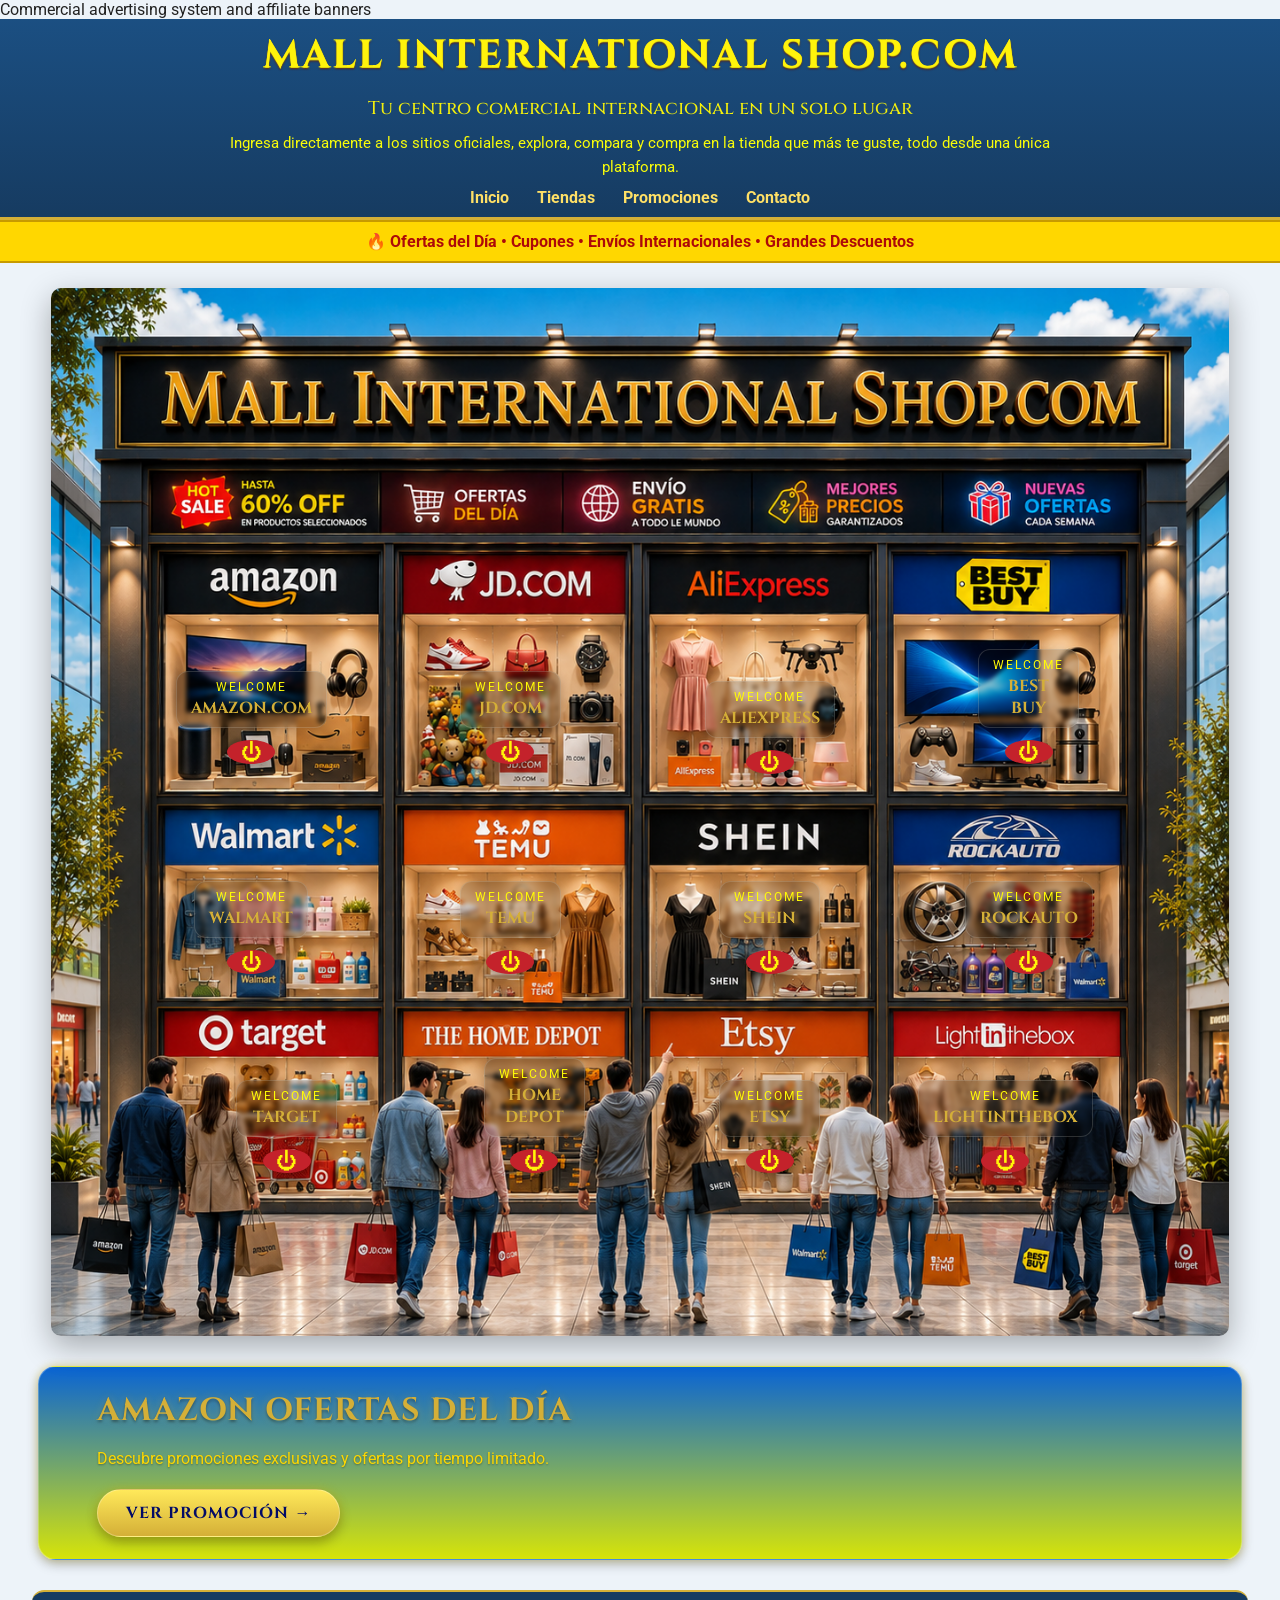
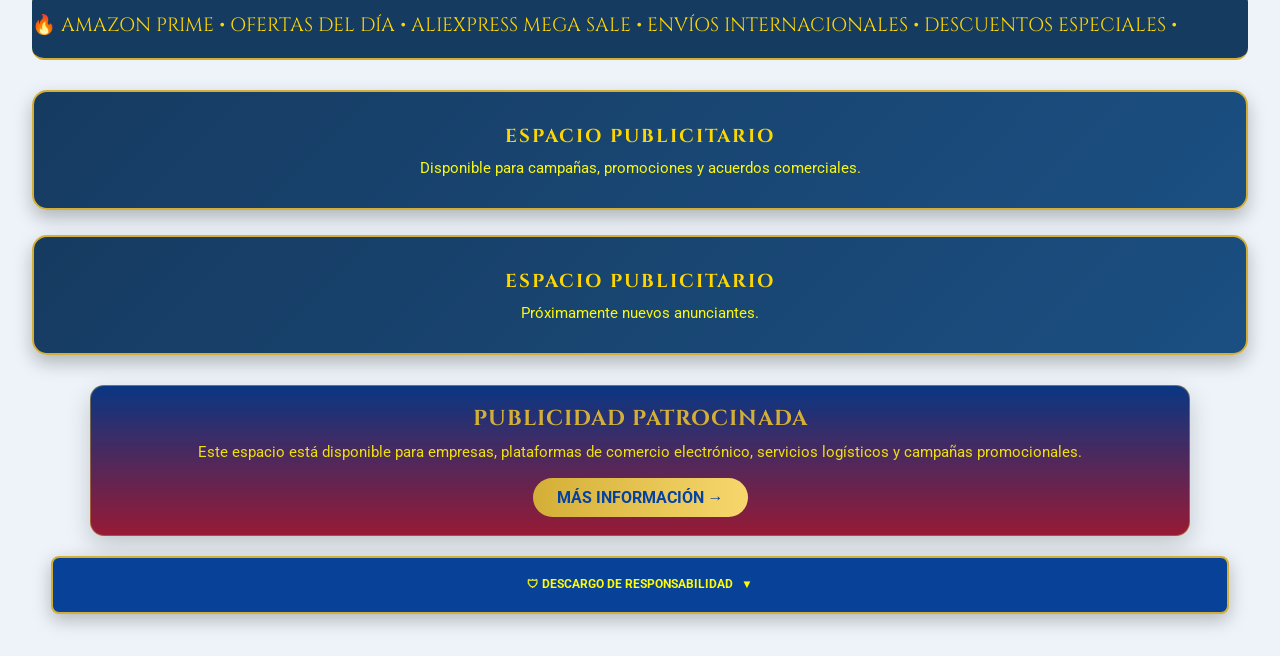
==== index.html @ d8f4e6b3 "Sistema de publicidad comercial y banners de afiliados" ====
Commercial advertising system and affiliate banners
<html lang="es">

<head>

    <meta charset="UTF-8">

    <meta name="viewport"
          content="width=device-width, initial-scale=1.0">

    <title>Mall International Shop.com</title>
    
  <!-- ====================================== -->
<!-- GOOGLE SEARCH CONSOLE -->
<!-- Dominio verificado mediante registro TXT -->
<!-- ====================================== -->

<meta name="google-site-verification"
      content="nNgl7MikTHpYKaU7D70i8-RGQLGmhh0Eh2I6ZHWCS_o">
      
    
   <!-- Elegant font -->
<link rel="preconnect" href="https://fonts.googleapis.com">

<link rel="preconnect" href="https://fonts.gstatic.com" crossorigin>

<link href="https://fonts.googleapis.com/css2?family=Cinzel:wght@400;600;700&display=swap" rel="stylesheet">
    <!-- ========================= -->
    <!-- HOJAS DE ESTILO -->
    <!-- ========================= -->

    <link rel="stylesheet" href="css/style.css">

    <link rel="stylesheet" href="css/responsive.css">

    <link rel="stylesheet" href="css/animation.css">

</head>

<body>
    
    <!-- ====================================== -->
    <!-- CABECERA -->
    <!-- ====================================== -->
 <header id="header">

    <div class="logo">
        <div class="title-wrapper">

           <h1 class="titulo-animado">
            
              <span>
                Mall International Shop.com
        
              </span>
         </h1>
       
     </div>

        <h2>Tu centro comercial internacional en un solo lugar</h2>

        <p class="descripcion">
            Ingresa directamente a los sitios oficiales, explora,
            compara y compra en la tienda que más te guste,
            todo desde una única plataforma.
        </p>

    </div>

    <nav>

        <ul>

            <li><a href="#inicio">Inicio</a></li>

            <li><a href="#mall">Tiendas</a></li>

            <li><a href="#banner">Promociones</a></li>

            <li><a href="#footer">Contacto</a></li>

        </ul>

    </nav>

</header>

    <!-- ====================================== -->
    <!-- BANNER -->
    <!-- ====================================== -->
 <section id="banner">

        <div class="banner-text">

            🔥 Ofertas del Día • Cupones • Envíos Internacionales • Grandes Descuentos

        </div>

    </section>

<!-- ====================================== -->
<!-- CENTRO COMERCIAL -->
<!-- ====================================== -->

<main id="mall">
    <div id="mall-container">

    <!-- Imagen principal del Mall -->
    <img src="images/fachada/mall.png"
         alt="Mall International Shop"
         id="mall-image">

<!-- ============================================ -->
<!-- AMAZON -->
<!-- ============================================ -->

<div class="store amazon">

    <div class="store-overlay">

        <div class="welcome">

            <span>WELCOME</span>
            <strong>AMAZON.COM</strong>

        </div>

        <a href="#"
           class="btn-store"
           target="_blank"
           rel="noopener noreferrer"
           title="Entrar a Amazon"
           onclick="this.href = obtenerEnlaceAfiliado('amazon');">

            ⏻

        </a>

    </div>

</div>


<!-- ============================================ -->
<!-- JD.COM -->
<!-- ============================================ -->

<div class="store jd">

    <div class="store-overlay">

        <div class="welcome">

            <span>WELCOME</span>
            <strong>JD.COM</strong>

        </div>

        <a href="https://www.jd.com"
           class="btn-store"
           target="_blank"
           rel="noopener noreferrer"
           title="Entrar a JD.COM">

            ⏻

        </a>

    </div>

</div>


<!-- ============================================ -->
<!-- ALIEXPRESS -->
<!-- ============================================ -->

<div class="store aliexpress">

    <div class="store-overlay">

        <div class="welcome">

            <span>WELCOME</span>
            <strong>ALIEXPRESS</strong>

        </div>

        <a href="https://www.aliexpress.com"
           class="btn-store"
           target="_blank"
           rel="noopener noreferrer"
           title="Entrar a AliExpress">

            ⏻

        </a>

    </div>

</div>


    <!-- ============================================ -->
    <!-- BEST BUY -->
    <!-- ============================================ -->

    <div class="store bestbuy">

        <div class="store-overlay">

            <div class="welcome">
                <span>WELCOME</span>
                <strong>BEST BUY</strong>
            </div>

            <a href="https://www.bestbuy.com"
               class="btn-store"
               target="_blank"
               rel="noopener noreferrer"
               title="Entrar a Best Buy">
                ⏻
            </a>

        </div>

    </div>


    <!-- ============================================ -->
    <!-- WALMART -->
    <!-- ============================================ -->

    <div class="store walmart">

        <div class="store-overlay">

            <div class="welcome">
                <span>WELCOME</span>
                <strong>WALMART</strong>
            </div>

            <a href="https://www.walmart.com"
               class="btn-store"
               target="_blank"
               rel="noopener noreferrer"
               title="Entrar a Walmart">
                ⏻
            </a>

        </div>

    </div>


    <!-- ============================================ -->
    <!-- TEMU -->
    <!-- ============================================ -->

    <div class="store temu">

        <div class="store-overlay">

            <div class="welcome">
                <span>WELCOME</span>
                <strong>TEMU</strong>
            </div>

            <a href="https://www.temu.com"
               class="btn-store"
               target="_blank"
               rel="noopener noreferrer"
               title="Entrar a Temu">
                ⏻
            </a>

        </div>

    </div>


    <!-- ============================================ -->
    <!-- SHEIN -->
    <!-- ============================================ -->

    <div class="store shein">

        <div class="store-overlay">

            <div class="welcome">
                <span>WELCOME</span>
                <strong>SHEIN</strong>
            </div>

            <a href="https://www.shein.com"
               class="btn-store"
               target="_blank"
               rel="noopener noreferrer"
               title="Entrar a SHEIN">
                ⏻
            </a>

        </div>

    </div>


    <!-- ============================================ -->
    <!-- ROCKAUTO -->
    <!-- ============================================ -->

    <div class="store rockauto">

        <div class="store-overlay">

            <div class="welcome">
                <span>WELCOME</span>
                <strong>ROCKAUTO</strong>
            </div>

            <a href="https://www.rockauto.com"
               class="btn-store"
               target="_blank"
               rel="noopener noreferrer"
               title="Entrar a RockAuto">
                ⏻
            </a>

        </div>

    </div>


    <!-- ============================================ -->
    <!-- TARGET -->
    <!-- ============================================ -->

    <div class="store target">

        <div class="store-overlay">

            <div class="welcome">
                <span>WELCOME</span>
                <strong>TARGET</strong>
            </div>

            <a href="https://www.target.com"
               class="btn-store"
               target="_blank"
               rel="noopener noreferrer"
               title="Entrar a Target">
                ⏻
            </a>

        </div>

    </div>


    <!-- ============================================ -->
    <!-- HOME DEPOT -->
    <!-- ============================================ -->

    <div class="store homedepot">

        <div class="store-overlay">

            <div class="welcome">
                <span>WELCOME</span>
                <strong>HOME DEPOT</strong>
            </div>

            <a href="https://www.homedepot.com"
               class="btn-store"
               target="_blank"
               rel="noopener noreferrer"
               title="Entrar a Home Depot">
                ⏻
            </a>

        </div>

    </div>


    <!-- ============================================ -->
    <!-- ETSY -->
    <!-- ============================================ -->

    <div class="store etsy">

        <div class="store-overlay">

            <div class="welcome">
                <span>WELCOME</span>
                <strong>ETSY</strong>
            </div>

            <a href="https://www.etsy.com"
               class="btn-store"
               target="_blank"
               rel="noopener noreferrer"
               title="Entrar a Etsy">
                ⏻
            </a>

        </div>

    </div>


    <!-- ============================================ -->
    <!-- LIGHTINTHEBOX -->
    <!-- ============================================ -->

    <div class="store lightinthebox">

        <div class="store-overlay">

            <div class="welcome">
                <span>WELCOME</span>
                <strong>LIGHTINTHEBOX</strong>
            </div>

            <a href="https://www.lightinthebox.com"
               class="btn-store"
               target="_blank"
               rel="noopener noreferrer"
               title="Entrar a LightInTheBox">
                ⏻
            </a>

        </div>

    </div>

</div><!-- Fin mall-container -->



<!-- ==================================================
        BANNER PRINCIPAL DE AFILIADOS
=================================================== -->

<section id="promo-banner">

    <div class="banner-container">

        <!-- Imagen -->

        <a id="banner-link"
           href="#"
           target="_blank"
           rel="noopener noreferrer">

            <img
                id="banner-image"
                src="images/banners/amazon01.jpg"
                alt="Promoción">

        </a>

        <!-- Información -->

        <div class="banner-info">

            <h2 id="banner-title">

                AMAZON OFERTAS DEL DÍA

            </h2>

            <p id="banner-text">

                Descubre promociones exclusivas,
                ofertas limitadas y productos
                recomendados.

            </p>

            <a id="banner-button"
               href="#"
               target="_blank"
               rel="noopener noreferrer">

                VER PROMOCIÓN →

            </a>

        </div>

    </div>

</section>

<!-- ==================================================
        BANNER INFORMATIVO ANIMADO
=================================================== -->

<section id="ad-banner">

    <div id="ad-content">

        🔥 AMAZON PRIME • OFERTAS DEL DÍA • ALIEXPRESS MEGA SALE •
        ENVÍOS INTERNACIONALES • DESCUENTOS ESPECIALES •

    </div>

</section>
<!-- ==================================================
        ESPACIOS PUBLICITARIOS
=================================================== -->

<section class="publicidad-container">

    <!-- PUBLICIDAD 1 -->

    <div
        id="publicidad-1"
        class="publicidad-box"
    >

        <h3>
            ESPACIO PUBLICITARIO
        </h3>

        <p>
            Disponible para campañas,
            promociones y acuerdos comerciales.
        </p>

    </div>


    <!-- PUBLICIDAD 2 -->

    <div
        id="publicidad-2"
        class="publicidad-box"
    >

        <h3>
            ESPACIO PUBLICITARIO
        </h3>

        <p>
            Próximamente nuevos anunciantes.
        </p>

    </div>

</section>


<!-- ==================================================
        BANNER SECUNDARIO
=================================================== -->

<section id="secondary-banner">

    <div class="secondary-content">

        <h>

        </h2>

        <p>

        

        </p>

        <a href="#">

    

        </a>

    </div>

</section>

<!-- ====================================== -->
<!-- INFORMACIÓN PARA ANUNCIANTES -->
<!-- ====================================== -->

<section id="advertisers">

    <div class="advertisers-box">

        <h3>PUBLICIDAD PATROCINADA</h3>

        <p>
            Este espacio está disponible para empresas, plataformas de comercio
            electrónico, servicios logísticos y campañas promocionales.
        </p>

        <a href="mailto:publicidad@mallinternationalshop.com">
            MÁS INFORMACIÓN →
        </a>

    </div>

</section>
<!-- ====================================== -->
<!-- INFORMACIÓN LEGAL -->
<!-- ====================================== -->

<section id="legal">

    <details class="legal-box">

        <summary>
            🛡 DESCARGO DE RESPONSABILIDAD
            <span class="legal-toggle">▼</span>
        </summary>

        <div class="legal-content">

            <p>
                <strong>MallInternationalShop.com</strong> ha sido diseñado para facilitar el acceso a reconocidas plataformas de comercio electrónico internacionales desde un único punto de consulta, permitiendo ahorrar tiempo en la búsqueda de productos y tiendas oficiales.
            </p>

            <p>
                Este sitio <strong>no vende productos, no procesa pagos, ni participa en las transacciones comerciales</strong>. Todas las compras, envíos, garantías, devoluciones y reclamaciones deberán gestionarse directamente con la plataforma correspondiente.
            </p>

            <p>
                Los nombres comerciales, logotipos, marcas registradas e imágenes pertenecen exclusivamente a sus respectivos propietarios y son utilizados únicamente con fines informativos y como referencia hacia sus sitios oficiales.
            </p>


            <!-- PROPIEDAD INTELECTUAL -->

            <div class="legal-property">

                <h2>© PROPIEDAD INTELECTUAL</h2>

                <p>
                    El concepto, diseño, programación, estructura, identidad visual y contenido original de <strong>MallInternationalShop.com</strong> constituyen una obra protegida por las leyes nacionales e internacionales sobre propiedad intelectual y derechos de autor.
                </p>

                <p>
                    Queda prohibida la reproducción total o parcial del diseño, programación, identidad gráfica o contenido de este sitio sin autorización previa y por escrito de su titular.
                </p>

            </div>


            <!-- COPYRIGHT -->

            <div class="legal-copyright">

                <strong>© JAVIER2026 Mall International Shop.com</strong>
                <span> · Todos los derechos reservados.</span>
                <span> · Diseño, estructura e identidad visual protegidos por derechos de autor.</span>

            </div>


            <!-- CONTACTO -->

            <div class="legal-contact">

                <strong>Contacto:</strong>

                <a href="mailto:info@mallinternationalshop.com">
                    info@mallinternationalshop.com
                </a>

            </div>

        </div>

    </details>

</section>

<!-- ====================================== -->
<!-- JAVASCRIPT -->
<!-- ====================================== -->
<script src="js/config.js"></script>

<script src="js/stores.js"></script>

<script src="js/afiliados.js"></script>

<script src="js/promociones.js"></script>

<script src="js/banner.js"></script>

<script src="js/animation.js"></script>

<script src="js/ui.js"></script>

<script src="js/script.js"></script>

<script src="js/publicidad.js"></script>

<script src="js/anuncios.js"></script>

<script src="js/estadisticas.js"></script>

</body>

</html>
---- css/style.css ----
/*==================================================
        MALL INTERNATIONAL SHOP.COM
        STYLE.CSS OFICIAL
==================================================*/

/*==================================================
        1. IMPORTAR FUENTES
==================================================*/

@import url('https://fonts.googleapis.com/css2?family=Cinzel:wght@400;600;700&family=Roboto:wght@300;400;500;700&display=swap');

/*==================================================
        2. RESET GENERAL
==================================================*/

*{

    margin:0;

    padding:0;

    box-sizing:border-box;

}

/*==================================================
        3. VARIABLES
==================================================*/

:root{

    --color-dorado:#d4af37;

    --color-dorado-claro:#f7dc6f;

    --color-azul:#1b4f82;

    --color-azul-oscuro:#163b61;

    --color-blanco:#ffffff;

    --color-texto:#f5f5f5;

    --color-sombra:rgba(0,0,0,.45);

}

/*==================================================
        4. BODY
==================================================*/

body{

    font-family:'Roboto',sans-serif;

    background:#edf3f9;

    color:#222;

    overflow-x:hidden;

}

/*==================================================
        5. ENLACES
==================================================*/

a{

    text-decoration:none;

    color:inherit;

}

/*==================================================
        6. IMÁGENES
==================================================*/

img{

    display:block;

    max-width:100%;

    height:auto;

}
/*==================================================
        7. HEADER PRINCIPAL
==================================================*/

#header{

    width:100%;

    background:linear-gradient(
        to bottom,
        var(--color-azul),
        var(--color-azul-oscuro)
    );

    border-bottom:3px solid var(--color-dorado);

    padding:10px 30px;

}

/*==================================================
        8. LOGO
==================================================*/
.logo{

    text-align:center;

    margin-bottom:8px;

}

/*==================================================
        9. TÍTULO PRINCIPAL
==================================================*/

.logo h1{

    font-family:'Cinzel', serif;

    font-size:2.45rem;

    font-weight:700;

    text-align:center;

    letter-spacing:2px;

    text-transform:uppercase;

    margin-bottom:8px;

    background:linear-gradient(

        90deg,

        #fbe601 40%,
        #f8e002 25%,
        #ffdd02 30%,
        #ffd700 45%,
        #eed603 60%,
        #ffd700 75%,
        #fafe03 100%

    );

    background-size:250% auto;

    -webkit-background-clip:text;
    background-clip:text;

    -webkit-text-fill-color:transparent;

    text-shadow:

        0 0px 0px rgba(255, 243, 12, 0.96),
        0 1px 1px rgba(249, 249, 6, 0.953),
        0 2px 2px rgba(91, 10, 3, 0.875);

}


/*==================================================
        CONTENEDOR DEL TÍTULO
==================================================*/
.title-wrapper{

    width:100%;

    overflow:hidden;

    position:relative;

}


/* Reflejo metálico */

.title-wrapper::before{

    content:"";

    position:absolute;

    top:0;

    left:-35%;

    width:18%;

    height:100%;

    z-index:5;

    pointer-events:none;

    background:linear-gradient(

        90deg,

        transparent 0%,

        rgba(42, 230, 101, 0.05) 20%,

        rgba(255,255,255,.75) 50%,

        rgba(255,255,210,.95) 60%,

        rgba(9, 244, 123, 0.704) 80%,

        transparent 100%

    );

    transform:skewX(-25deg);

    animation:reflejoMall 18s infinite;

}

/*==================================================
        TÍTULO ANIMADO
==================================================*/

.titulo-animado{

    display:inline-block;

    white-space:nowrap;

    position:relative;

    overflow:hidden;

    animation:tituloMovimiento 18s linear infinite;

}

/*==================================================
        10. SUBTÍTULO
==================================================*/

.logo h2{

    font-family:'Cinzel',serif;

    color:#f4f00c;

    font-size:1.15rem;

    font-weight:500;

    margin-top:6px;

}

/*==================================================
        11. DESCRIPCIÓN
==================================================*/
.logo p{

    max-width:900px;

    margin:10px auto 0;

    text-align:center;

    color:rgb(248, 252, 9);

    line-height:1.6;

    font-size:.95rem;

}

/*==================================================
        12. MENÚ
==================================================*/
nav{

    margin-top:8px;

}

nav ul{

    display:flex;

    justify-content:center;

    gap:28px;

    list-style:none;

    flex-wrap:wrap;

}

nav ul li a{

    color:#ffe066;

    font-weight:bold;

    transition:.3s;
}

nav ul li a:hover{

    color:rgb(240, 236, 14);

}
/*==================================================
        13. BANNER DE PROMOCIONES
==================================================*/

#banner{

    width:100%;

    background:#FFD700;

    overflow:hidden;

    border-top:2px solid #c79a00;

    border-bottom:2px solid #c79a00;

}

.banner-text{

    padding:10px;

    font-weight:bold;

    color:#ad0909;

    text-align:center;

    font-size:1rem;

}

/*==================================================
        14. ÁREA DEL CENTRO COMERCIAL
==================================================*/
#mall{

    width:100%;

    padding:25px 0 40px;

}

/*==================================================
        15. CONTENEDOR DEL MALL
==================================================*/
#mall-container{

    position:relative;

    width:92%;

    max-width:1500px;

    margin:auto;

}

/*==================================================
        16. IMAGEN PRINCIPAL
==================================================*/
#mall-image{

    width:100%;

    display:block;

    border-radius:10px;

    box-shadow:0 10px 30px rgba(0,0,0,.30);

}
/*==================================================
        17. VITRINAS
==================================================*/
.store{

    position:absolute;

    transform:translate(-50%,-50%);

    z-index:20;

}

/*==================================================
        18. OVERLAY
==================================================*/
.store-overlay{

    display:flex;

    flex-direction:column;

    align-items:center;

    justify-content:center;

    gap:12px;

}

/*==================================================
        19. WELCOME
==================================================*/
.welcome{

    text-align:center;

    background:rgba(0,0,0,.55);

    padding:8px 14px;

    border-radius:10px;

    backdrop-filter:blur(4px);

}

.welcome span{

    display:block;

    color:#ffffff;

    font-size:.72rem;

    letter-spacing:2px;

}

.welcome strong{

    display:block;

    color:var(--color-dorado);

    font-size:1rem;

    margin-top:3px;

    font-family:'Cinzel',serif;

}

/*==================================================
        20. BOTÓN
==================================================*/
.btn-store{

    width:54px;

    height:54px;

    border-radius:50%;

    display:flex;

    justify-content:center;

    align-items:center;

    font-size:1.4rem;

    background:#0d6efd;

    color:#ad1919;

    transition:.30s;

    box-shadow:0 6px 15px rgba(0,0,0,.35);

}

/*==================================================
        17. VITRINAS
==================================================*/
.store{

    position:absolute;

    transform:translate(-50%,-50%);

    z-index:20;

}

/*==================================================
        18. OVERLAY
==================================================*/
.store-overlay{

    position:absolute;

    inset:0;

    display:flex;

    flex-direction:column;

    justify-content:center;

    align-items:center;

}

/*==================================================
        19. WELCOME
==================================================*/
.welcome{
    text-align:center;

    background:rgba(0,0,0,.18);

    border:1px solid rgba(230, 229, 222, 0.181);

    padding:8px 14px;

    border-radius:12px;

    backdrop-filter:blur(2px);

    -webkit-backdrop-filter:blur(2px);

    box-shadow:0 4px 12px rgba(0,0,0,.20);

}

.welcome span{

    display:block;

    color:#fffb05;

    font-size:.72rem;

    letter-spacing:2px;

}

.welcome strong{

    display:block;

    color:var(--color-dorado);

    font-size:1rem;

    margin-top:3px;

    font-family:'Cinzel',serif;

}

/*==================================================
        20. BOTÓN
==================================================*/
.btn-store{

    width:48px;
    height:48px;

    border-radius:50%;

    font-size:1.3rem;

    display:flex;
    justify-content:center;
    align-items:center;

    background:#c4222b;

    color:rgb(255, 247, 8);

    text-decoration:none;

    transition:.35s;

    box-shadow:0 5px 15px rgba(0,0,0,.35);

}
/*==================================================
        21. EFECTO HOVER
==================================================*/

.btn-store:hover{

    transform:scale(1.12);

}
/*==================================================
        22. POSICIÓN DE LAS VITRINAS
==================================================*/

/*------------- FILA SUPERIOR -------------*/

.amazon{

    top:41%;
    left:17%;

}

.jd{

    top:41%;
    left:39%;

}

.aliexpress{

    top:42%;
    left:61%;

}

.bestbuy{

    top:40%;
    left:83%;

}


/*------------- FILA CENTRAL -------------*/

.walmart{

    top:61%;
    left:17%;

}

.temu{

    top:61%;
    left:39%;

}

.shein{

    top:61%;
    left:61%;

}

.rockauto{

    top:61%;
    left:83%;

}

/*------------- FILA INFERIOR -------------*/

.target{

    top:80%;
    left:20%;

}

.homedepot{

    top:79%;
    left:41%;

}

.etsy{

    top:80%;
    left:61%;

}

.lightinthebox{

    top:80%;
    left:81%;

}
/*==================================================
        BANNER PUBLICITARIO ANIMADO
==================================================*/
#ad-banner{

    width:95%;

    height:70px;

    margin:30px auto;

    overflow:hidden;

    position:relative;

    background:#163b61;

    border-top:2px solid var(--color-dorado);

    border-bottom:2px solid var(--color-dorado);

    border-radius:12px;

}

#ad-content{

    position:absolute;

    white-space:nowrap;

    font-family:'Cinzel',serif;

    font-size:1.2rem;

    color:#FFD700;

    top:20px;

    animation:moverPublicidad 12s linear infinite;

}

@keyframes moverPublicidad{


    from{

        transform:translateX(100%);

    }


    to{

        transform:translateX(-100%);

    }


}

/*==================================================
        CONTENEDORES PUBLICIDAD
==================================================*/
.publicidad-container{


    width:95%;

    margin:30px auto;


    display:flex;

    flex-direction:column;

    gap:25px;

}

.publicidad-box{


    min-height:120px;

    background:

    linear-gradient(

        135deg,

        #163b61,

        #1b4f82

    );

    border:2px solid var(--color-dorado);

    border-radius:15px;


    display:flex;

    flex-direction:column;

    justify-content:center;

    align-items:center;

    color:rgb(251, 247, 15);

    box-shadow:

    0 8px 18px rgba(0,0,0,.25);

}

.publicidad-box h3{


    font-family:'Cinzel',serif;

    color:#FFD700;

    letter-spacing:2px;

}

.publicidad-box p{


    font-size:.95rem;

}

/*==================================================
        DESCARGO DE RESPONSABILIDAD
==================================================*/

#legal{

    width:100%;

    display:flex;

    flex-direction:column;

    align-items:center;

    gap:18px;

    margin:25px auto 15px;

}

/*==================================================
        CONTENEDORES LEGALES
==================================================*/

.legal-box{

    width:96%;

    max-width:1400px;

    padding:14px 20px;

    background:linear-gradient(135deg,#071c3f,#0d3f7a);

    border:2px solid var(--color-dorado);

    border-radius:16px;

    box-shadow:0 6px 18px rgba(0,0,0,.25);

}

/*==================================================
        TITULOS
==================================================*/

.legal-box h2{

    margin:0 0 10px;

    font-family:'Cinzel',serif;

    font-size:.95rem;

    color:var(--color-dorado);

    letter-spacing:1px;

}

/*==================================================
        TEXTO
==================================================*/

.legal-box p{

    margin:3px 0;

    color:#f4f810;

    font-size:.90rem;

    line-height:1.15;

    text-align:justify;

}

/*==================================================
        PROPIEDAD INTELECTUAL
==================================================*/

.legal.small{

    padding:12px 20px;

}

.legal.small h2{

    font-size:.95rem;

    margin-bottom:3px;

}

.legal.small p{

    font-size:.90rem;

    line-height:1.30;

}

/*==================================================
        RESPONSIVE
==================================================*/

@media(max-width:768px){

    .legal-box{

        width:95%;

        padding:12px 15px;

    }

    .legal-box h2{

        font-size:.95rem;

    }

    .legal-box p{

        font-size:.86rem;

        line-height:1.28;

    }

}

/*==================================================
        23. FOOTER
==================================================*/

#FOOTER{

    background:linear-gradient(
        to bottom,
        #1b4f82,
        #163b61
    );

    color:white;

    text-align:center;

    padding:22px;

    border-top:3px solid var(--color-dorado);

}

#footer p{

    margin:4px 0;

    font-size:.92rem;

    letter-spacing:.5px;

}

/*==================================================
        24. RESPONSIVE
==================================================*/

@media(max-width:992px){

    .logo h1{

        font-size:1.9rem;

    }

    nav ul{

        gap:16px;

    }

}

@media(max-width:768px){

    .logo h1{

        font-size:1.5rem;

    }

    .btn-store{

        width:44px;

        height:44px;

        font-size:1.1rem;

    }

}

@media(max-width:576px){

    .logo h1{

        font-size:1.2rem;

        letter-spacing:1px;

    }

    nav ul{

        flex-direction:column;

        gap:10px;

    }

    .welcome{

        display:none;

    }

}

/*==================================================
        23. FOOTER
==================================================*/
#footer{

    background:var(--color-azul-oscuro);

    color:rgb(254, 230, 8);

    text-align:center;

    padding:18px;

    border-top:3px solid var(--color-dorado);

}

#footer p{

    font-size:.85rem;

}
/*==================================================
        24. RESPONSIVE
==================================================*/
@media(max-width:992px){

    .logo h1{

        font-size:1.9rem;

    }

    nav ul{

        gap:16px;

    }

}

@media(max-width:768px){

    .logo h1{

        font-size:1.5rem;

    }

    .btn-store{

        width:44px;

        height:44px;

        font-size:1.1rem;

    }

}

@media(max-width:576px){

    .logo h1{

        font-size:1.2rem;

        letter-spacing:1px;

    }

    nav ul{

        flex-direction:column;

        gap:10px;

    }

    .welcome{

        display:none;

    }

}

/*==================================================
        MOVIMIENTO DEL TÍTULO
==================================================*/
@keyframes tituloMovimiento{

    0%{

        transform:translateX(-120%);

    }

    25%{

        transform:translateX(0);

    }

    45%{

        transform:translateX(0);

    }

    100%{

        transform:translateX(120%);

    }

}
/*==================================================
        REFLEJO DEL TÍTULO
==================================================*/

@keyframes reflejoMall{

    0%{

        left:-40%;

        opacity:0;

    }

    18%{

        left:-40%;

        opacity:0;

    }

    24%{

        opacity:1;

    }

    34%{

        left:120%;

        opacity:1;

    }

    40%{

        opacity:0;

    }

    100%{

        left:120%;

        opacity:0;

    }

}
/*==================================================
        BANNER PRINCIPAL AFILIADOS
==================================================*/

#promo-banner{

    width:94%;

    max-width:1400px;

    margin:30px auto;

}

.banner-container{

    display:flex;

    align-items:center;

    gap:30px;

    padding:22px 28px;

    background:linear-gradient(
        180deg,
        #0964d4,
        #d6e409
    );

    border:2px solid rgba(212,175,55,.55);

    border-radius:18px;

    Box-shadow:
    0 4px 12px rgba(0,0,0,.28),
    0 0 8px rgba(255,215,0,.35);

border:1px solid rgba(255,255,255,.25);
}

.banner-container:hover{

    border-color:#52cfee;

    box-shadow:
        0 0 18px rgba(212,175,55,.25),
        0 12px 30px rgba(0,0,0,.35);

}
Page Banner Image{

    width:330px;

    border-radius:12px;

    border:1px solid rgba(212,175,55,.40);

    box-shadow:
        0 8px 18px rgba(0,0,0,.25);

}

/*==================================================
        BOTÓN DEL BANNER
==================================================*/

#banner-button{

    display:inline-block;

    padding:12px 28px;

    background:linear-gradient(
        180deg,
        #ffe95a,
        #d4af37
    );

    color:#020b66;          /* Color del texto */

    font-family:'Cinzel', serif;

    font-size:1rem;

    font-weight:700;

    letter-spacing:1px;

    text-decoration:none;

    border-radius:30px;

    border:1px solid rgba(255,255,255,.25);

    box-shadow:
        0 5px 12px rgba(0,0,0,.30),
        0 0 10px rgba(255,215,0,.35);

    transition:.35s;

}

#banner-button:hover{

    transform:translateY(-2px);

    color:#f9ee19;

    box-shadow:
        0 8px 18px rgba(0,0,0,.35),
        0 0 16px rgba(255,215,0,.55);

}


/*==================================================
        INFORMACIÓN PARA ANUNCIANTES
==================================================*/

#advertisers{

    width:92%;
    max-width:1100px;

    margin:18px auto;

}

.advertisers-box{

    background:linear-gradient(180deg,#053381fb,#971a35);

    border:1px solid rgba(212,175,55,.45);

    border-radius:14px;

    padding:18px 28px;

    text-align:center;

    box-shadow:0 10px 25px rgba(0,0,0,.18);

}

.advertisers-box h3{

    color:var(--color-dorado);

    font-family:'Cinzel',serif;

    font-size:1.35rem;

    margin-bottom:8px;

    letter-spacing:1px;

}

.advertisers-box p{

    color:#efe00b;

    font-size:.95rem;

    margin-bottom:14px;

    line-height:1.5;

}

.advertisers-box a{

    display:inline-block;

    padding:10px 24px;

    border-radius:30px;

    background:linear-gradient(90deg,#d4af37,#f7d76d);

    color:#0441a4;

    font-weight:bold;

    text-decoration:none;

    transition:.30s;

}

.advertisers-box a:hover{

    transform:translateY(-2px);

    box-shadow:0 0 18px rgba(212,175,55,.45);

}/*==================================================
        TÍTULO DEL BANNER PRINCIPAL
==================================================*/

#banner-title{

    font-family:'Cinzel', serif;

    font-size:2rem;

    font-weight:700;

    color:#d4af37;

    letter-spacing:1px;

    margin-bottom:14px;

    text-shadow:
        0 2px 3px rgba(0,0,0,.35),
        0 0 8px rgba(212,175,55,.30);

}
/*==================================================
        TEXTO DEL BANNER
==================================================*/

#banner-text{

    color:#fcd703;

    font-size:1rem;

    line-height:1.6;

    margin-bottom:18px;

    text-shadow:
        0 1px 2px rgba(0,0,0,.35);

}
/*==================================================
    ANUNCIOS COMERCIALES
==================================================*/

.anuncio-activo {

    position: relative;

    overflow: hidden;

    cursor: pointer;

}


.anuncio-video,
.anuncio-imagen {

    display: block;

    width: 100%;

    height: 100%;

    object-fit: cover;

}


.anuncio-placeholder {

    width: 100%;

    height: 100%;

    display: flex;

    flex-direction: column;

    justify-content: center;

    align-items: center;

    text-align: center;

    padding: 20px;

}


.anuncio-placeholder h3 {

    margin-bottom: 10px;

}


.anuncio-placeholder p {

    margin: 0;

}
---- css/responsive.css ----
/*==================================================
        MALL INTERNATIONAL SHOP.COM
        RESPONSIVE.CSS OFICIAL V2.0
==================================================*/


/*==================================================
        1. AJUSTE GENERAL
==================================================*/

html,
body {
    width: 100%;
    overflow-x: hidden;
}

img {
    max-width: 100%;
    height: auto;
}


/*==================================================
        2. TABLET / PANTALLAS MEDIANAS
        Hasta 992px
==================================================*/

@media (max-width: 992px) {

    /*----------------------------------------------
            HEADER
    ----------------------------------------------*/

    #header {
        padding: 10px 20px;
    }

    .logo h1 {
        font-size: 1.9rem;
    }

    .logo h2 {
        font-size: 1rem;
    }

    .logo p {
        max-width: 90%;
        font-size: .88rem;
        line-height: 1.45;
    }

    nav ul {
        gap: 16px;
    }


    /*----------------------------------------------
            BANNER
    ----------------------------------------------*/

    .banner-text {
        font-size: .90rem;
        padding: 9px;
    }


    /*----------------------------------------------
            VITRINAS
    ----------------------------------------------*/

    .store-overlay {
        gap: 8px;
    }

    .welcome {
        padding: 6px 9px;
        border-radius: 9px;
    }

    .welcome span {
        font-size: .58rem;
        letter-spacing: 1px;
    }

    .welcome strong {
        font-size: .78rem;
        margin-top: 2px;
    }


    /*----------------------------------------------
            BOTONES
            Conservamos 48px en escritorio.
            Tablet comienza a reducir.
    ----------------------------------------------*/

    .btn-store {
        width: 40px;
        height: 40px;
        font-size: 1rem;
    }


    /*----------------------------------------------
            BANNER PUBLICITARIO
    ----------------------------------------------*/

    #ad-banner {
        width: 94%;
        height: 65px;
        margin: 25px auto;
    }

    #ad-content {
        font-size: 1rem;
        top: 20px;
    }


    /*----------------------------------------------
            PUBLICIDAD
    ----------------------------------------------*/

    .publicidad-container {
        width: 94%;
        gap: 20px;
    }

    .publicidad-box {
        min-height: 110px;
        padding: 15px;
    }

    .publicidad-box h3 {
        font-size: 1.05rem;
        text-align: center;
    }

    .publicidad-box p {
        font-size: .88rem;
        text-align: center;
    }


    /*----------------------------------------------
            LEGAL
    ----------------------------------------------*/

    .legal-box {
        width: 94%;
        padding: 12px 15px;
    }

    .legal-box h2 {
        font-size: .90rem;
    }

    .legal-box p {
        font-size: .82rem;
        line-height: 1.30;
    }


    /*----------------------------------------------
            FOOTER
    ----------------------------------------------*/

    #footer {
        padding: 18px;
    }

    #footer p {
        font-size: .82rem;
    }

}


/*==================================================
        3. TABLET PEQUEÑA
        Hasta 768px
==================================================*/

@media (max-width: 768px) {

    /*----------------------------------------------
            HEADER
    ----------------------------------------------*/

    #header {
        padding: 9px 15px;
    }

    .logo h1 {
        font-size: 1.5rem;
        letter-spacing: 1.5px;
    }

    .logo h2 {
        font-size: .90rem;
    }

    .logo p {
        font-size: .80rem;
        line-height: 1.35;
        max-width: 94%;
    }


    /*----------------------------------------------
            MENÚ
    ----------------------------------------------*/

    nav ul {
        gap: 12px;
    }

    nav ul li a {
        font-size: .88rem;
    }


    /*----------------------------------------------
            BANNER
    ----------------------------------------------*/

    .banner-text {
        font-size: .78rem;
        padding: 8px;
    }


    /*----------------------------------------------
            MALL
    ----------------------------------------------*/

    #mall {
        padding: 18px 0 30px;
    }

    #mall-container {
        width: 94%;
    }


    /*----------------------------------------------
            VITRINAS
    ----------------------------------------------*/

    .store-overlay {
        gap: 6px;
    }

    .welcome {
        padding: 5px 7px;
        border-radius: 8px;
    }

    .welcome span {
        font-size: .50rem;
        letter-spacing: .8px;
    }

    .welcome strong {
        font-size: .68rem;
    }


    /*----------------------------------------------
            BOTONES
    ----------------------------------------------*/

    .btn-store {
        width: 35px;
        height: 35px;
        font-size: .90rem;
    }


    /*----------------------------------------------
            LIGHTINTHEBOX
    ----------------------------------------------*/

    .lightinthebox .welcome strong {
        font-size: .62rem;
        letter-spacing: -.2px;
        white-space: nowrap;
    }


    /*----------------------------------------------
            BANNER PUBLICITARIO
    ----------------------------------------------*/

    #ad-banner {
        width: 92%;
        height: 60px;
        margin: 22px auto;
    }

    #ad-content {
        font-size: .88rem;
        top: 19px;
    }


    /*----------------------------------------------
            PUBLICIDAD
    ----------------------------------------------*/

    .publicidad-container {
        width: 92%;
        margin: 25px auto;
        gap: 18px;
    }

    .publicidad-box {
        min-height: 100px;
        padding: 14px;
    }

    .publicidad-box h3 {
        font-size: .95rem;
        letter-spacing: 1px;
    }

    .publicidad-box p {
        font-size: .82rem;
        line-height: 1.35;
        text-align: center;
    }


    /*----------------------------------------------
            LEGAL
    ----------------------------------------------*/

    .legal-box {
        width: 92%;
        padding: 11px 13px;
    }

    .legal-box h2 {
        font-size: .85rem;
    }

    .legal-box p {
        font-size: .78rem;
        line-height: 1.28;
    }


    /*----------------------------------------------
            FOOTER
    ----------------------------------------------*/

    #footer {
        padding: 16px 12px;
    }

    #footer p {
        font-size: .76rem;
    }

}


/*==================================================
        4. MÓVIL
        Hasta 600px
==================================================*/

@media (max-width: 600px) {

    /*----------------------------------------------
            HEADER
    ----------------------------------------------*/

    #header {
        padding: 8px 10px;
    }

    .logo h1 {
        font-size: 1.20rem;
        letter-spacing: 1px;
    }

    .logo h2 {
        font-size: .76rem;
        margin-top: 4px;
    }

    .logo p {
        max-width: 96%;
        font-size: .68rem;
        line-height: 1.30;
        margin-top: 7px;
    }


    /*----------------------------------------------
            MENÚ
    ----------------------------------------------*/

    nav {
        margin-top: 6px;
    }

    nav ul {
        flex-direction: row;
        justify-content: center;
        gap: 8px 14px;
    }

    nav ul li a {
        font-size: .72rem;
    }


    /*----------------------------------------------
            BANNER
    ----------------------------------------------*/

    #banner {
        border-top-width: 1px;
        border-bottom-width: 1px;
    }

    .banner-text {
        font-size: .65rem;
        padding: 7px 5px;
        line-height: 1.25;
    }


    /*----------------------------------------------
            MALL
    ----------------------------------------------*/

    #mall {
        padding: 12px 0 22px;
    }

    #mall-container {
        width: 96%;
    }


    /*----------------------------------------------
            VITRINAS
    ----------------------------------------------*/

    .store-overlay {
        gap: 4px;
    }


    /*----------------------------------------------
            WELCOME
            Importante:
            style.css intentaba ocultarlo.
            Aquí lo mantenemos visible.
    ----------------------------------------------*/

    .welcome {
        display: block;

        padding: 3px 5px;

        border-radius: 6px;
    }

    .welcome span {
        font-size: .38rem;
        letter-spacing: .5px;
    }

    .welcome strong {
        font-size: .50rem;
        margin-top: 1px;
    }


    /*----------------------------------------------
            BOTONES
    ----------------------------------------------*/

    .btn-store {
        width: 30px;
        height: 30px;

        font-size: .76rem;

        box-shadow: 0 3px 8px rgba(0,0,0,.30);
    }


    /*----------------------------------------------
            POSICIONES MÓVILES
            Las dos primeras filas permanecen
            prácticamente en su posición original.
            La tercera sube para evitar las personas.
    ----------------------------------------------*/

    .amazon {
        top: 41%;
        left: 17%;
    }

    .jd {
        top: 41%;
        left: 39%;
    }

    .aliexpress {
        top: 42%;
        left: 61%;
    }

    .bestbuy {
        top: 40%;
        left: 83%;
    }


    .walmart {
        top: 61%;
        left: 17%;
    }

    .temu {
        top: 61%;
        left: 39%;
    }

    .shein {
        top: 61%;
        left: 61%;
    }

    .rockauto {
        top: 61%;
        left: 83%;
    }


    /*----------------------------------------------
            TERCERA FILA
            Primer ajuste móvil
    ----------------------------------------------*/

    .target {
        top: 75%;
        left: 20%;
    }

    .homedepot {
        top: 75%;
        left: 41%;
    }

    .etsy {
        top: 75%;
        left: 61%;
    }

    .lightinthebox {
        top: 75%;
        left: 81%;
    }


    /*----------------------------------------------
            LIGHTINTHEBOX
    ----------------------------------------------*/

    .lightinthebox .welcome {
        padding-left: 3px;
        padding-right: 3px;
    }

    .lightinthebox .welcome strong {
        font-size: .45rem;
        letter-spacing: -.4px;
        white-space: nowrap;
    }


    /*----------------------------------------------
            BANNER PUBLICITARIO
    ----------------------------------------------*/

    #ad-banner {
        width: 94%;
        height: 52px;
        margin: 18px auto;

        border-radius: 9px;
    }

    #ad-content {
        font-size: .72rem;
        top: 16px;
    }


    /*----------------------------------------------
            PUBLICIDAD
    ----------------------------------------------*/

    .publicidad-container {
        width: 94%;
        margin: 20px auto;
        gap: 15px;
    }

    .publicidad-box {
        min-height: 90px;
        padding: 12px;
        border-radius: 12px;
    }

    .publicidad-box h3 {
        font-size: .82rem;
        letter-spacing: .8px;
        text-align: center;
    }

    .publicidad-box p {
        font-size: .72rem;
        line-height: 1.30;
        text-align: center;
    }


    /*----------------------------------------------
            LEGAL
    ----------------------------------------------*/

    #legal {
        gap: 12px;
        margin: 18px auto 12px;
    }

    .legal-box {
        width: 94%;
        padding: 10px 11px;
        border-radius: 12px;
    }

    .legal-box h2 {
        font-size: .72rem;
        margin-bottom: 7px;
    }

    .legal-box p {
        font-size: .68rem;
        line-height: 1.25;
        text-align: justify;
    }

    .legal.small {
        padding: 10px 11px;
    }

    .legal.small h2 {
        font-size: .72rem;
    }

    .legal.small p {
        font-size: .68rem;
        line-height: 1.25;
    }


    /*----------------------------------------------
            FOOTER
    ----------------------------------------------*/

    #footer {
        padding: 14px 10px;
    }

    #footer p {
        font-size: .65rem;
        line-height: 1.30;
    }

}


/*==================================================
        5. MÓVIL PEQUEÑO
        Hasta 480px
==================================================*/

@media (max-width: 480px) {

    /*----------------------------------------------
            HEADER
    ----------------------------------------------*/

    .logo h1 {
        font-size: 1.02rem;
    }

    .logo h2 {
        font-size: .68rem;
    }

    .logo p {
        font-size: .62rem;
    }


    /*----------------------------------------------
            MENÚ
    ----------------------------------------------*/

    nav ul {
        gap: 6px 10px;
    }

    nav ul li a {
        font-size: .65rem;
    }


    /*----------------------------------------------
            BANNER
    ----------------------------------------------*/

    .banner-text {
        font-size: .58rem;
        padding: 6px 4px;
    }


    /*----------------------------------------------
            MALL
    ----------------------------------------------*/

    #mall-container {
        width: 97%;
    }


    /*----------------------------------------------
            WELCOME
    ----------------------------------------------*/

    .welcome {
        padding: 2px 4px;
    }

    .welcome span {
        font-size: .33rem;
        letter-spacing: .35px;
    }

    .welcome strong {
        font-size: .43rem;
    }


    /*----------------------------------------------
            BOTONES
    ----------------------------------------------*/

    .btn-store {
        width: 27px;
        height: 27px;
        font-size: .68rem;
    }


    /*----------------------------------------------
            LIGHTINTHEBOX
    ----------------------------------------------*/

    .lightinthebox .welcome strong {
        font-size: .39rem;
        letter-spacing: -.5px;
    }


    /*----------------------------------------------
            TERCERA FILA
    ----------------------------------------------*/

    .target,
    .homedepot,
    .etsy,
    .lightinthebox {
        top: 74%;
    }


    /*----------------------------------------------
            PUBLICIDAD
    ----------------------------------------------*/

    .publicidad-box {
        min-height: 82px;
    }

    .publicidad-box h3 {
        font-size: .74rem;
    }

    .publicidad-box p {
        font-size: .66rem;
    }


    /*----------------------------------------------
            LEGAL
    ----------------------------------------------*/

    .legal-box p,
    .legal.small p {
        font-size: .63rem;
    }

}


/*==================================================
        6. MÓVIL MUY PEQUEÑO
        Hasta 360px
==================================================*/

@media (max-width: 360px) {

    .logo h1 {
        font-size: .90rem;
    }

    .logo h2 {
        font-size: .62rem;
    }

    .logo p {
        font-size: .57rem;
    }

    nav ul li a {
        font-size: .60rem;
    }

    .welcome span {
        font-size: .30rem;
    }

    .welcome strong {
        font-size: .39rem;
    }

    .btn-store {
        width: 25px;
        height: 25px;
        font-size: .62rem;
    }

    .lightinthebox .welcome strong {
        font-size: .35rem;
    }

    .legal-box p,
    .legal.small p {
        font-size: .58rem;
    }

}

/*==================================================
        INFORMACIÓN LEGAL DESPLEGABLE
==================================================*/

#legal {
    width: 100%;

    margin: 20px auto 2px;

    display: flex;
    justify-content: center;
    align-items: center;
}


/*==================================================
        CONTENEDOR
==================================================*/

#legal .legal-box {
    width: 92%;
    max-width: 1400px;

    margin: 0 auto;

    box-sizing: border-box;

    text-align: center;

    background: #084298;

    border-radius: 8px;

    overflow: hidden;
}


/*==================================================
        CABECERA DESPLEGABLE
==================================================*/

#legal .legal-box summary {
    padding: 6px 12px;

    cursor: pointer;

    list-style: none;

    color: #fffb05;

    font-size: .72rem;

    font-weight: bold;

    line-height: 1.2;

    text-align: center;

    user-select: none;
}


/* Elimina el marcador predeterminado */

#legal .legal-box summary::-webkit-details-marker {
    display: none;
}


/*==================================================
        FLECHA
==================================================*/

.legal-toggle {
    display: inline-block;

    margin-left: 5px;

    color: #fffb05;

    transition: transform .25s ease;
}


/* Cambia la flecha al abrir */

#legal .legal-box[open] .legal-toggle {
    transform: rotate(180deg);
}


/*==================================================
        CONTENIDO
==================================================*/

#legal .legal-content {
    padding: 5px 18px 8px;

    color: #fffb05;

    text-align: center;
}


/*==================================================
        PÁRRAFOS
==================================================*/

#legal .legal-content p {
    color: #fffb05;

    font-size: .70rem;

    line-height: 1.3;

    margin: 4px 0;
}


/*==================================================
        PROPIEDAD INTELECTUAL
==================================================*/

#legal .legal-property {

    margin-top: 7px;

    padding-top: 5px;

    border-top: 1px solid rgba(255,255,255,.15);
}


#legal .legal-property h2 {

    color: #fffb05;

    font-size: .72rem;

    line-height: 1.15;

    margin: 0 0 4px;
}


#legal .legal-property p {

    color: #fffb05;

    font-size: .70rem;

    line-height: 1.25;

    margin: 4px 0;
}


/*==================================================
        COPYRIGHT
==================================================*/

#legal .legal-copyright {

    margin-top: 7px;

    padding-top: 5px;

    border-top: 1px solid rgba(255,255,255,.15);

    color: #fffb05;

    font-size: .68rem;

    line-height: 1.25;

    text-align: center;
}


#legal .legal-copyright strong,
#legal .legal-copyright span {

    color: #fffb05;
}


/*==================================================
        CONTACTO
==================================================*/

#legal .legal-contact {

    margin-top: 5px;

    padding-top: 4px;

    color: #fffb05;

    font-size: .68rem;

    line-height: 1.25;

    text-align: center;
}


#legal .legal-contact strong {

    color: #fffb05;
}


#legal .legal-contact a {

    color: #fffb05;

    text-decoration: none;

    font-weight: bold;
}


#legal .legal-contact a:hover {

    color: #fffb05;

    text-decoration: underline;
}


/*==================================================
        MÓVIL
==================================================*/

@media (max-width: 600px) {

    #legal {

        margin: 16px auto 3px;
    }


    #legal .legal-box {

        width: 94%;
    }


    #legal .legal-box summary {

        padding: 6px 9px;

        font-size: .62rem;
    }


    #legal .legal-content {

        padding: 5px 10px 7px;
    }


    #legal .legal-content p {

        font-size: .64rem;

        line-height: 1.28;

        margin: 4px 0;
    }


    #legal .legal-property {

        margin-top: 5px;

        padding-top: 4px;
    }


    #legal .legal-property h2 {

        font-size: .67rem;

        margin-bottom: 3px;
    }


    #legal .legal-property p {

        font-size: .62rem;

        line-height: 1.26;

        margin: 2px 0;
    }


    #legal .legal-copyright {

        margin-top: 5px;

        padding-top: 4px;

        font-size: .60rem;

        line-height: 1.18;
    }


    #legal .legal-contact {

        margin-top: 4px;

        padding-top: 3px;

        font-size: .60rem;
    }

}


/*==================================================
        MÓVIL PEQUEÑO
==================================================*/

@media (max-width: 360px) {

    #legal .legal-box {

        width: 95%;

        padding: 0 2px;
    }


    #legal .legal-box summary {

        font-size: .59rem;
    }


    #legal .legal-content p {

        font-size: .59rem;

        line-height: 1.25;
    }


    #legal .legal-property h2 {

        font-size: .62rem;
    }


    #legal .legal-property p {

        font-size: .57rem;

        line-height: 1.15;
    }


    #legal .legal-copyright {

        font-size: .55rem;
    }


    #legal .legal-contact {

        font-size: .55rem;
    }

}
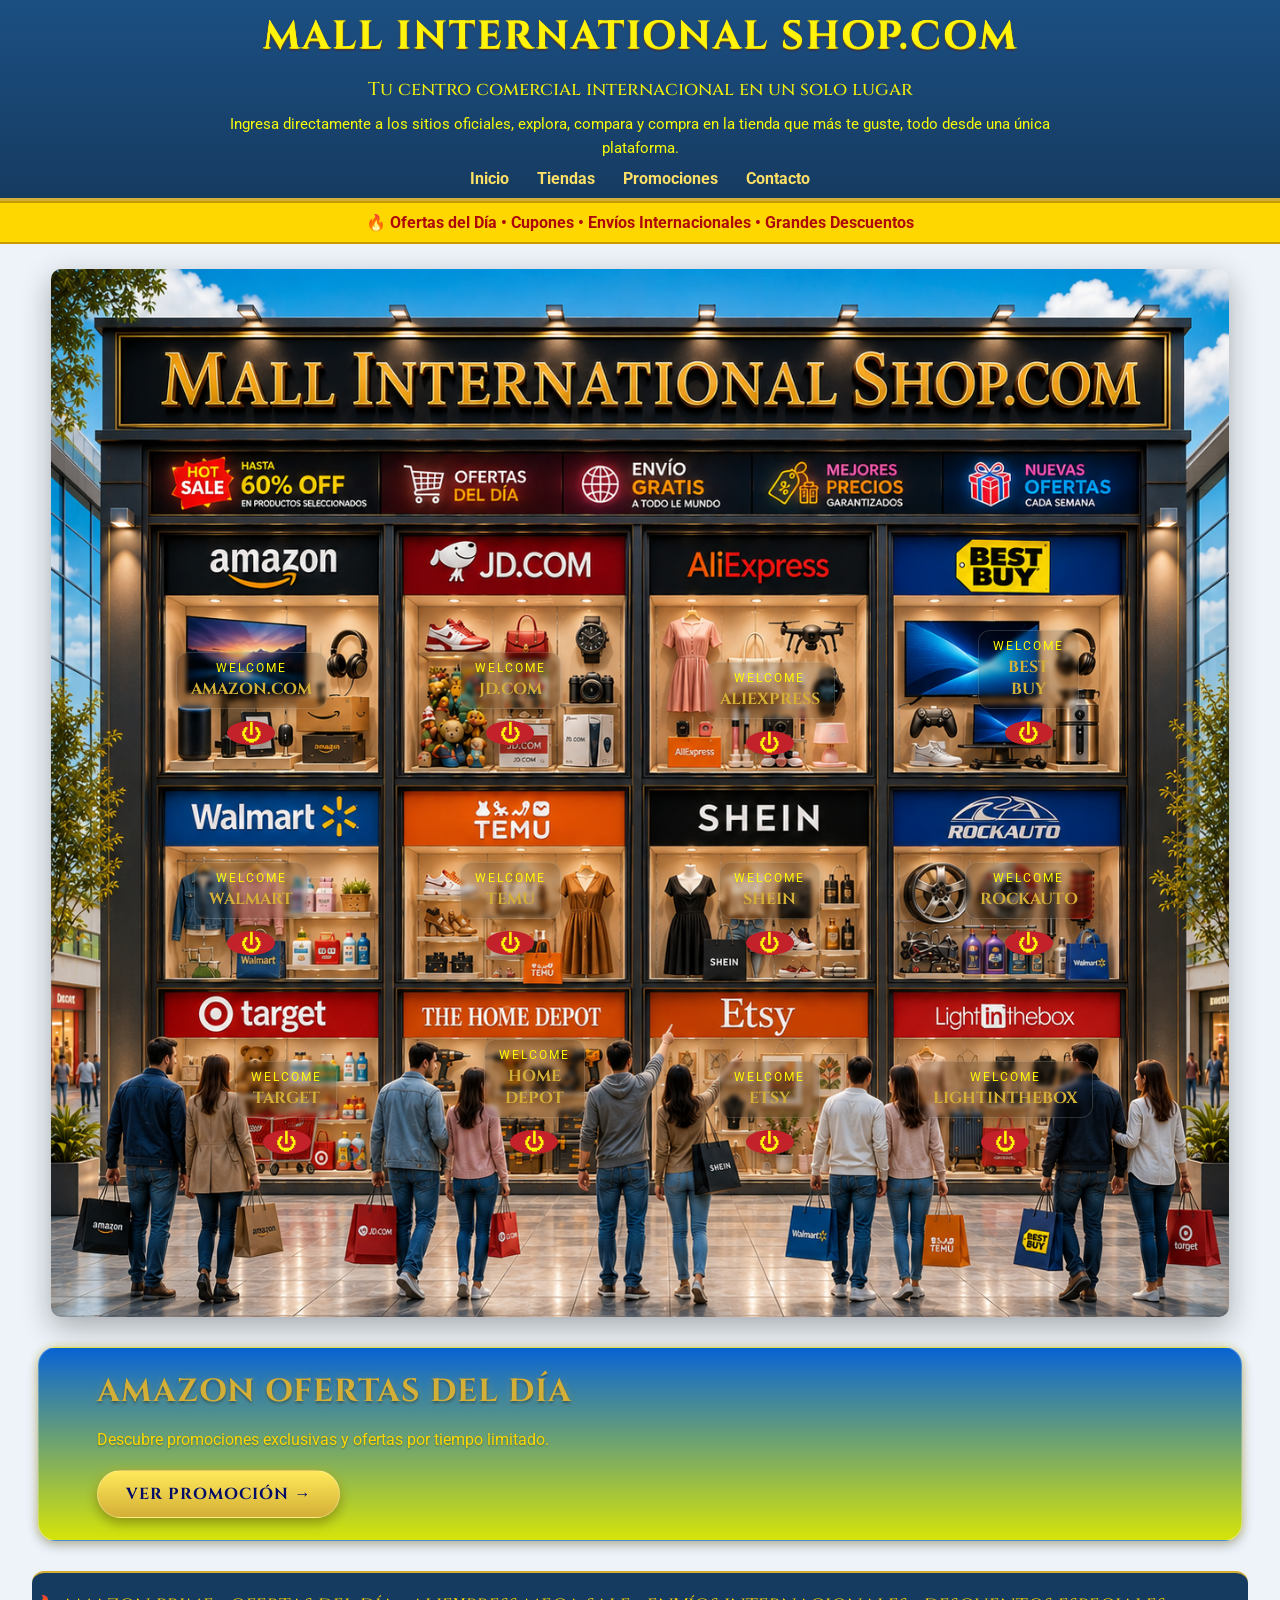
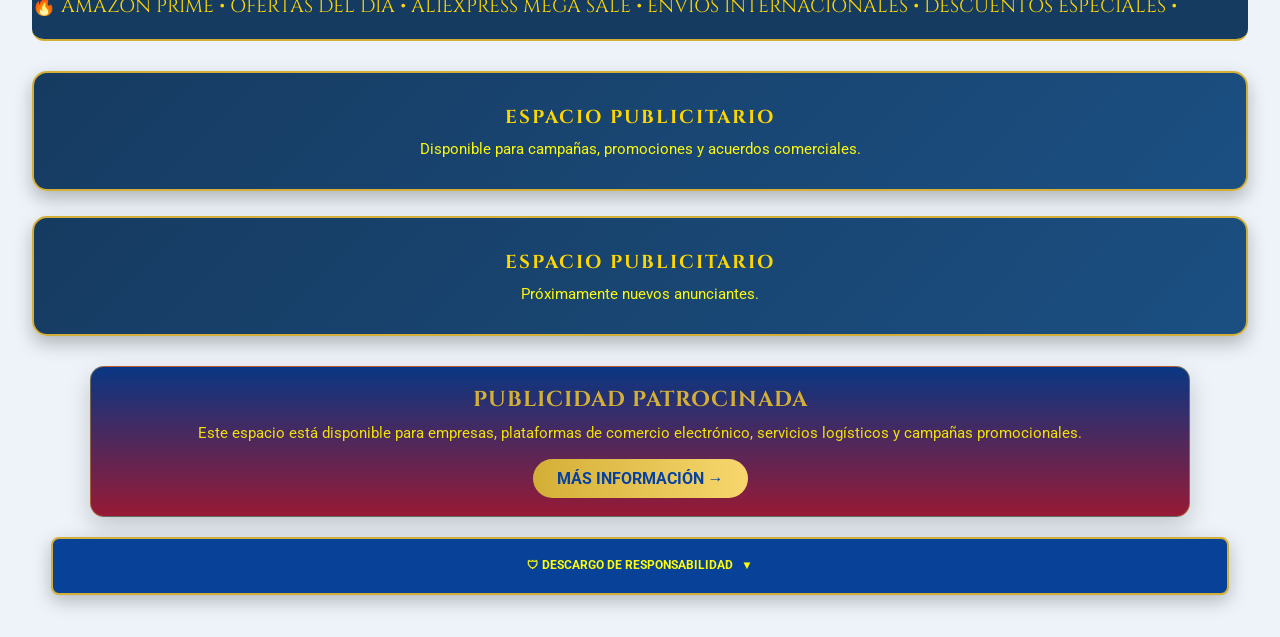
==== commit ceaf4ff7: "Update index.html" ====
--- a/index.html
+++ b/index.html
@@ -1,4 +1,4 @@
-Commercial advertising system and affiliate banners
+
 <html lang="es">
 
 <head>
@@ -705,4 +705,4 @@
 
 </html>
               
-    +    
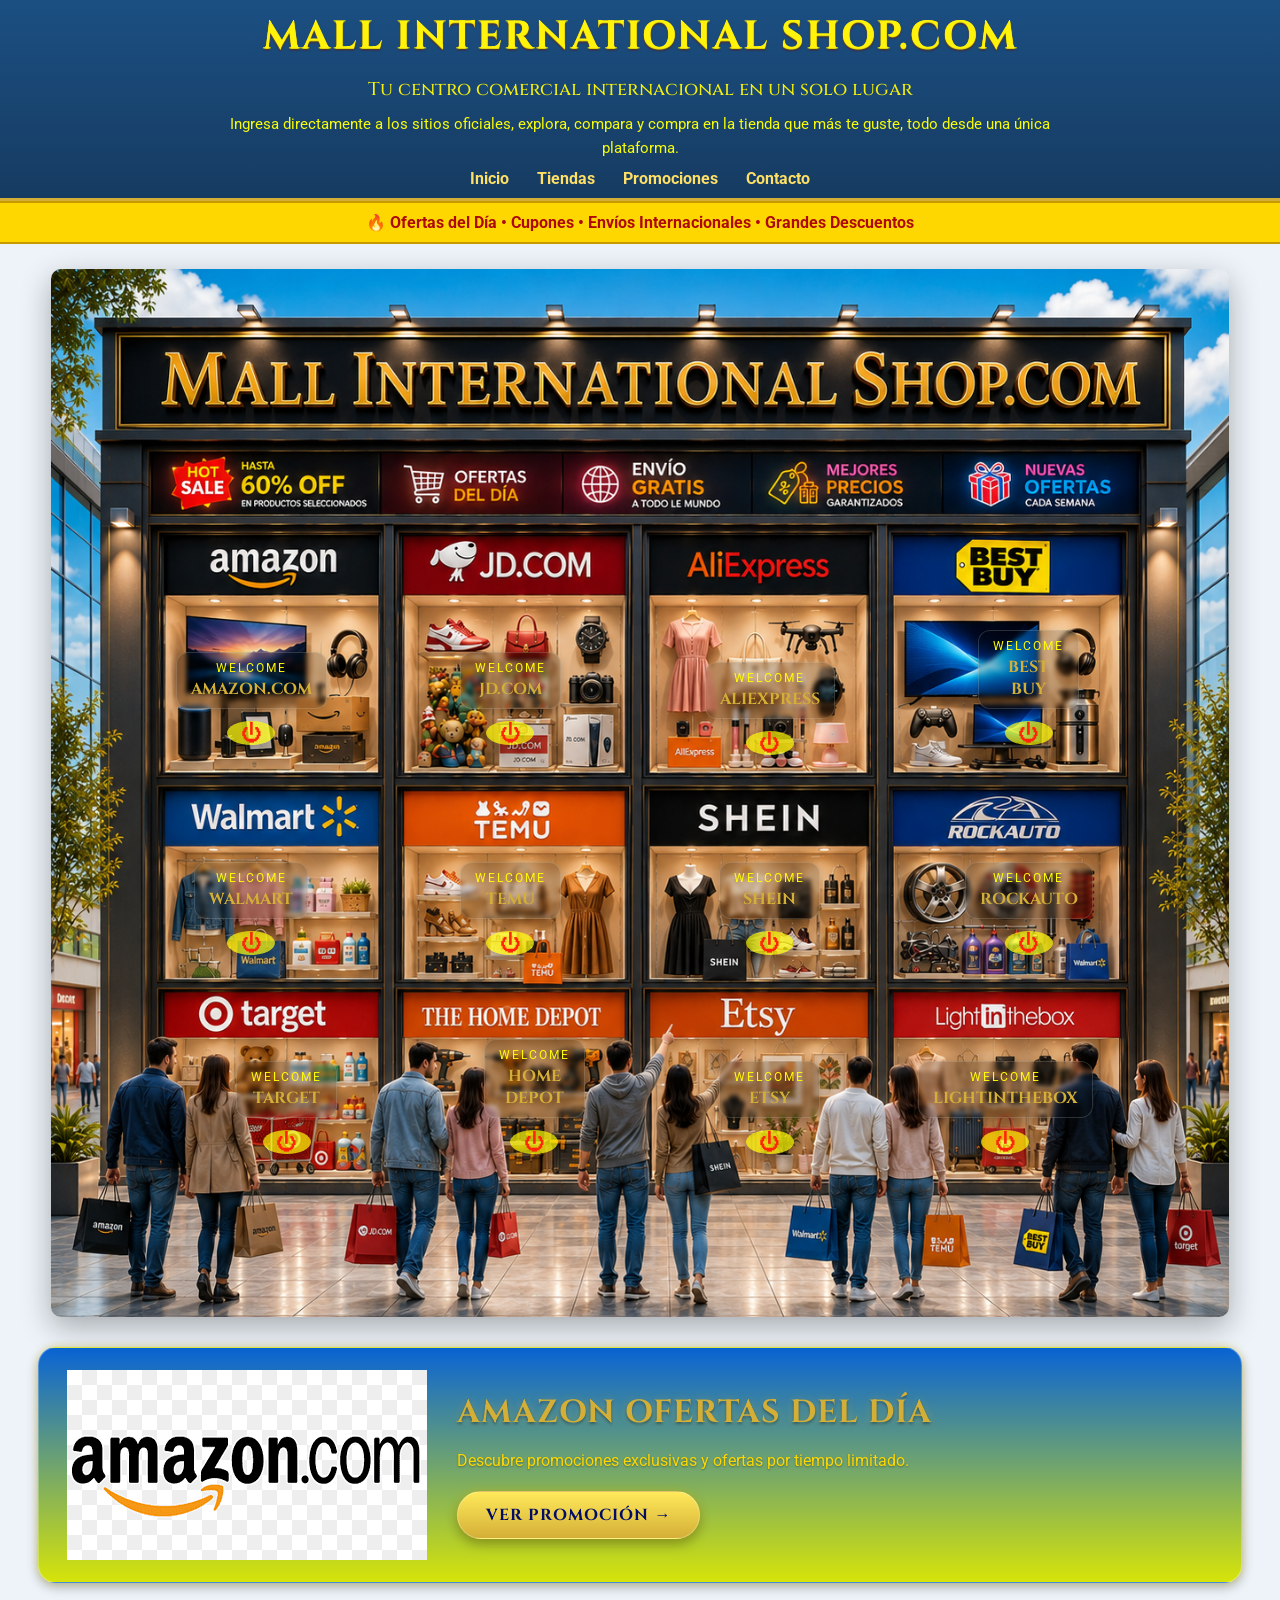
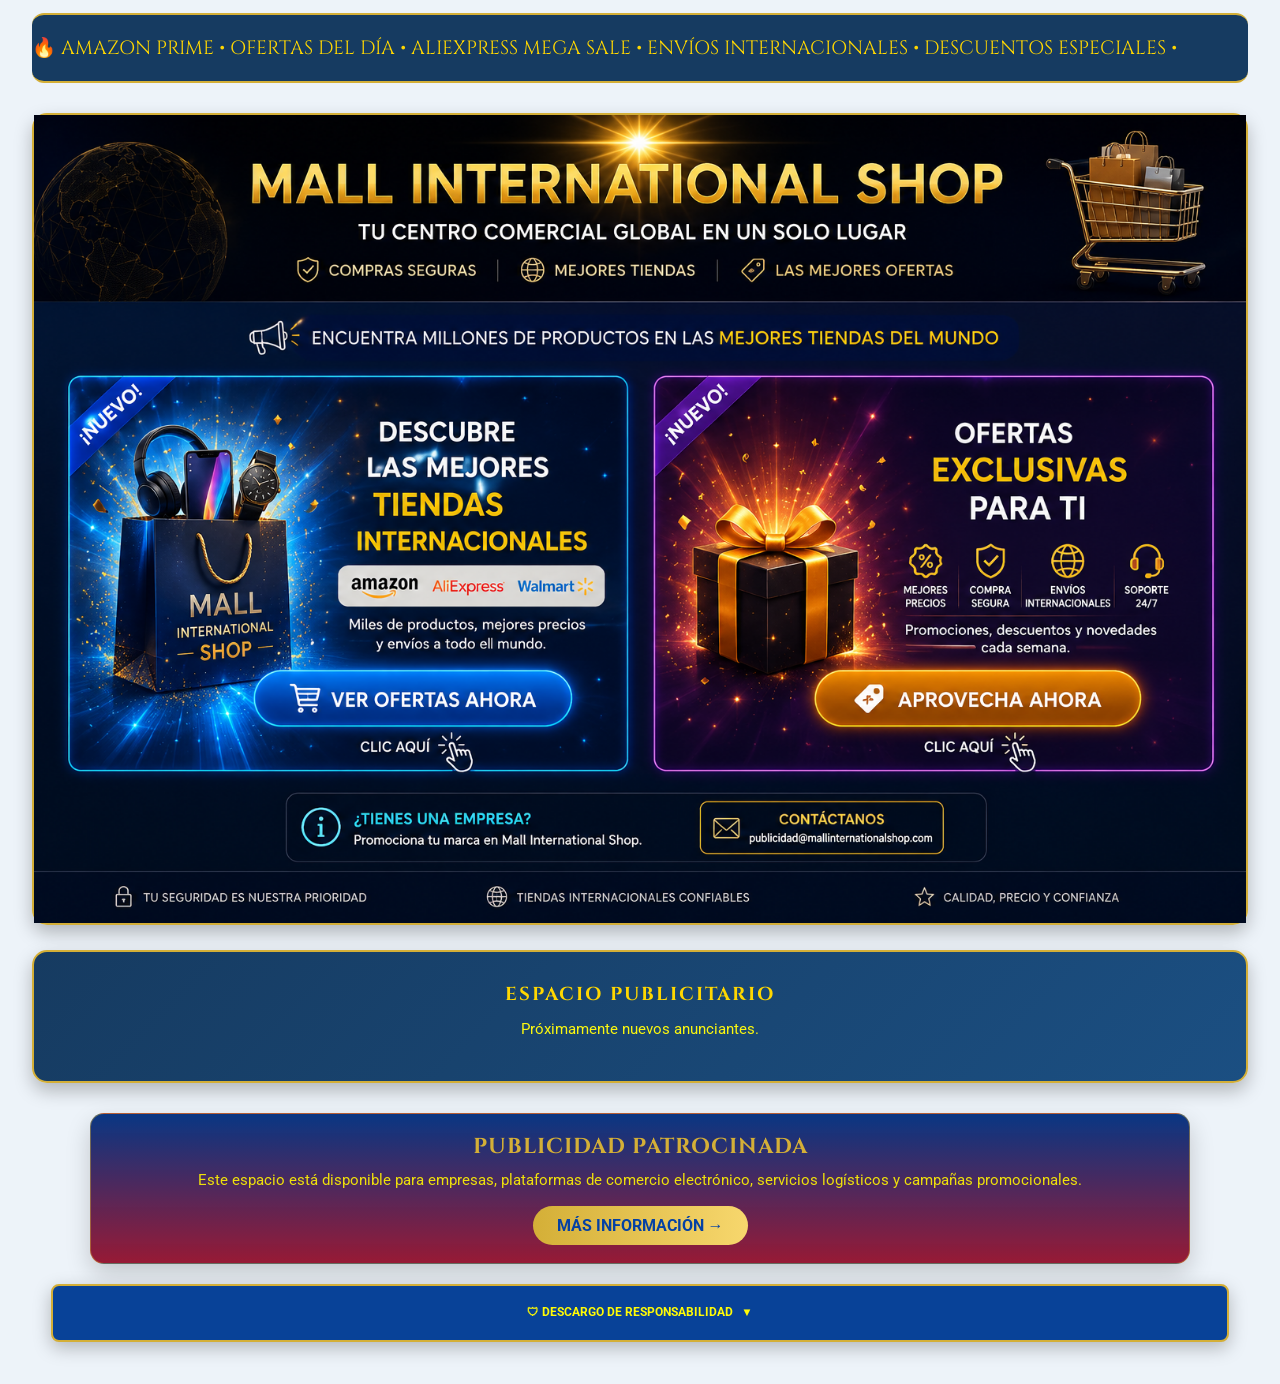
==== commit 468710ed: "Estabiliza estadisticas banners y afiliados" ====
--- a/index.html
+++ b/index.html
@@ -110,6 +110,9 @@
          alt="Mall International Shop"
          id="mall-image">
 
+
+
+
 <!-- ============================================ -->
 <!-- AMAZON -->
 <!-- ============================================ -->
@@ -130,16 +133,15 @@
            target="_blank"
            rel="noopener noreferrer"
            title="Entrar a Amazon"
-           onclick="this.href = obtenerEnlaceAfiliado('amazon');">
-
-            ⏻
-
-        </a>
-
-    </div>
-
-</div>
-
+           onclick="registrarClicTienda('amazon'); this.href = obtenerEnlaceAfiliado('amazon');">
+
+            ⏻
+
+        </a>
+
+    </div>
+
+</div>
 
 <!-- ============================================ -->
 <!-- JD.COM -->
@@ -156,11 +158,12 @@
 
         </div>
 
-        <a href="https://www.jd.com"
-           class="btn-store"
-           target="_blank"
-           rel="noopener noreferrer"
-           title="Entrar a JD.COM">
+        <a href="#"
+           class="btn-store"
+           target="_blank"
+           rel="noopener noreferrer"
+           title="Entrar a JD.COM"
+           onclick="registrarClicTienda('jd'); this.href = obtenerEnlaceAfiliado('jd');">
 
             ⏻
 
@@ -186,149 +189,165 @@
 
         </div>
 
-        <a href="https://www.aliexpress.com"
-           class="btn-store"
-           target="_blank"
-           rel="noopener noreferrer"
-           title="Entrar a AliExpress">
-
-            ⏻
-
-        </a>
-
-    </div>
-
-</div>
-
-
-    <!-- ============================================ -->
-    <!-- BEST BUY -->
-    <!-- ============================================ -->
-
-    <div class="store bestbuy">
-
-        <div class="store-overlay">
-
-            <div class="welcome">
-                <span>WELCOME</span>
-                <strong>BEST BUY</strong>
-            </div>
-
-            <a href="https://www.bestbuy.com"
-               class="btn-store"
-               target="_blank"
-               rel="noopener noreferrer"
-               title="Entrar a Best Buy">
-                ⏻
-            </a>
-
-        </div>
-
-    </div>
-
-
-    <!-- ============================================ -->
-    <!-- WALMART -->
-    <!-- ============================================ -->
-
-    <div class="store walmart">
-
-        <div class="store-overlay">
-
-            <div class="welcome">
-                <span>WELCOME</span>
-                <strong>WALMART</strong>
-            </div>
-
-            <a href="https://www.walmart.com"
-               class="btn-store"
-               target="_blank"
-               rel="noopener noreferrer"
-               title="Entrar a Walmart">
-                ⏻
-            </a>
-
-        </div>
-
-    </div>
-
-
-    <!-- ============================================ -->
-    <!-- TEMU -->
-    <!-- ============================================ -->
-
-    <div class="store temu">
-
-        <div class="store-overlay">
-
-            <div class="welcome">
-                <span>WELCOME</span>
-                <strong>TEMU</strong>
-            </div>
-
-            <a href="https://www.temu.com"
-               class="btn-store"
-               target="_blank"
-               rel="noopener noreferrer"
-               title="Entrar a Temu">
-                ⏻
-            </a>
-
-        </div>
-
-    </div>
-
-
-    <!-- ============================================ -->
-    <!-- SHEIN -->
-    <!-- ============================================ -->
-
-    <div class="store shein">
-
-        <div class="store-overlay">
-
-            <div class="welcome">
-                <span>WELCOME</span>
-                <strong>SHEIN</strong>
-            </div>
-
-            <a href="https://www.shein.com"
-               class="btn-store"
-               target="_blank"
-               rel="noopener noreferrer"
-               title="Entrar a SHEIN">
-                ⏻
-            </a>
-
-        </div>
-
-    </div>
-
-
-    <!-- ============================================ -->
-    <!-- ROCKAUTO -->
-    <!-- ============================================ -->
-
-    <div class="store rockauto">
-
-        <div class="store-overlay">
-
-            <div class="welcome">
-                <span>WELCOME</span>
-                <strong>ROCKAUTO</strong>
-            </div>
-
-            <a href="https://www.rockauto.com"
-               class="btn-store"
-               target="_blank"
-               rel="noopener noreferrer"
-               title="Entrar a RockAuto">
-                ⏻
-            </a>
-
-        </div>
-
-    </div>
+        <a href="#"
+           class="btn-store"
+           target="_blank"
+           rel="noopener noreferrer"
+           title="Entrar a AliExpress"
+           onclick="
+               registrarClicTienda('aliexpress');
+               this.href = obtenerEnlaceAfiliado('aliexpress');
+           ">
+
+            ⏻
+
+        </a>
+
+    </div>
+
+</div>
+
+<!-- ============================================ -->
+<!-- BEST BUY -->
+<!-- ============================================ -->
+
+<div class="store bestbuy">
+
+    <div class="store-overlay">
+
+        <div class="welcome">
+            <span>WELCOME</span>
+            <strong>BEST BUY</strong>
+        </div>
+
+        <a href="https://www.bestbuy.com"
+           class="btn-store"
+           target="_blank"
+           rel="noopener noreferrer"
+           title="Entrar a Best Buy"
+           onclick="registrarClicTienda('bestbuy');">
+
+            ⏻
+
+        </a>
+
+    </div>
+
+</div>
+
+
+<!-- ============================================ -->
+<!-- WALMART -->
+<!-- ============================================ -->
+
+<div class="store walmart">
+
+    <div class="store-overlay">
+
+        <div class="welcome">
+            <span>WELCOME</span>
+            <strong>WALMART</strong>
+        </div>
+
+        <a href="https://www.walmart.com"
+           class="btn-store"
+           target="_blank"
+           rel="noopener noreferrer"
+           title="Entrar a Walmart"
+           onclick="registrarClicTienda('walmart');">
+
+            ⏻
+
+        </a>
+
+    </div>
+
+</div>
+
+
+<!-- ============================================ -->
+<!-- TEMU -->
+<!-- ============================================ -->
+
+<div class="store temu">
+
+    <div class="store-overlay">
+
+        <div class="welcome">
+            <span>WELCOME</span>
+            <strong>TEMU</strong>
+        </div>
+
+        <a href="https://www.temu.com"
+           class="btn-store"
+           target="_blank"
+           rel="noopener noreferrer"
+           title="Entrar a Temu"
+           onclick="registrarClicTienda('temu');">
+
+            ⏻
+
+        </a>
+
+    </div>
+
+</div>
+<!-- ============================================ -->
+<!-- SHEIN -->
+<!-- ============================================ -->
+
+<div class="store shein">
+
+    <div class="store-overlay">
+
+        <div class="welcome">
+            <span>WELCOME</span>
+            <strong>SHEIN</strong>
+        </div>
+
+        <a href="https://www.shein.com"
+           class="btn-store"
+           target="_blank"
+           rel="noopener noreferrer"
+           title="Entrar a SHEIN"
+           onclick="registrarClicTienda('shein');">
+
+            ⏻
+
+        </a>
+
+    </div>
+
+</div>
+
+
+<!-- ============================================ -->
+<!-- ROCKAUTO -->
+<!-- ============================================ -->
+
+<div class="store rockauto">
+
+    <div class="store-overlay">
+
+        <div class="welcome">
+            <span>WELCOME</span>
+            <strong>ROCKAUTO</strong>
+        </div>
+
+        <a href="https://www.rockauto.com"
+           class="btn-store"
+           target="_blank"
+           rel="noopener noreferrer"
+           title="Entrar a RockAuto"
+           onclick="registrarClicTienda('rockauto');">
+
+            ⏻
+
+        </a>
+
+    </div>
+
+</div>
 
 
     <!-- ============================================ -->
@@ -356,83 +375,91 @@
 
     </div>
 
-
-    <!-- ============================================ -->
-    <!-- HOME DEPOT -->
-    <!-- ============================================ -->
-
-    <div class="store homedepot">
-
-        <div class="store-overlay">
-
-            <div class="welcome">
-                <span>WELCOME</span>
-                <strong>HOME DEPOT</strong>
-            </div>
-
-            <a href="https://www.homedepot.com"
-               class="btn-store"
-               target="_blank"
-               rel="noopener noreferrer"
-               title="Entrar a Home Depot">
-                ⏻
-            </a>
-
-        </div>
-
-    </div>
-
-
-    <!-- ============================================ -->
-    <!-- ETSY -->
-    <!-- ============================================ -->
-
-    <div class="store etsy">
-
-        <div class="store-overlay">
-
-            <div class="welcome">
-                <span>WELCOME</span>
-                <strong>ETSY</strong>
-            </div>
-
-            <a href="https://www.etsy.com"
-               class="btn-store"
-               target="_blank"
-               rel="noopener noreferrer"
-               title="Entrar a Etsy">
-                ⏻
-            </a>
-
-        </div>
-
-    </div>
-
-
-    <!-- ============================================ -->
-    <!-- LIGHTINTHEBOX -->
-    <!-- ============================================ -->
-
-    <div class="store lightinthebox">
-
-        <div class="store-overlay">
-
-            <div class="welcome">
-                <span>WELCOME</span>
-                <strong>LIGHTINTHEBOX</strong>
-            </div>
-
-            <a href="https://www.lightinthebox.com"
-               class="btn-store"
-               target="_blank"
-               rel="noopener noreferrer"
-               title="Entrar a LightInTheBox">
-                ⏻
-            </a>
-
-        </div>
-
-    </div>
+<!-- ============================================ -->
+<!-- HOME DEPOT -->
+<!-- ============================================ -->
+
+<div class="store homedepot">
+
+    <div class="store-overlay">
+
+        <div class="welcome">
+            <span>WELCOME</span>
+            <strong>HOME DEPOT</strong>
+        </div>
+
+        <a href="https://www.homedepot.com"
+           class="btn-store"
+           target="_blank"
+           rel="noopener noreferrer"
+           title="Entrar a Home Depot"
+           onclick="registrarClicTienda('homedepot');">
+
+            ⏻
+
+        </a>
+
+    </div>
+
+</div>
+
+
+<!-- ============================================ -->
+<!-- ETSY -->
+<!-- ============================================ -->
+
+<div class="store etsy">
+
+    <div class="store-overlay">
+
+        <div class="welcome">
+            <span>WELCOME</span>
+            <strong>ETSY</strong>
+        </div>
+
+        <a href="https://www.etsy.com"
+           class="btn-store"
+           target="_blank"
+           rel="noopener noreferrer"
+           title="Entrar a Etsy"
+           onclick="registrarClicTienda('etsy');">
+
+            ⏻
+
+        </a>
+
+    </div>
+
+</div>
+
+
+<!-- ============================================ -->
+<!-- LIGHTINTHEBOX -->
+<!-- ============================================ -->
+
+<div class="store lightinthebox">
+
+    <div class="store-overlay">
+
+        <div class="welcome">
+            <span>WELCOME</span>
+            <strong>LIGHTINTHEBOX</strong>
+        </div>
+
+        <a href="https://www.lightinthebox.com"
+           class="btn-store"
+           target="_blank"
+           rel="noopener noreferrer"
+           title="Entrar a LightInTheBox"
+           onclick="registrarClicTienda('lightinthebox');">
+
+            ⏻
+
+        </a>
+
+    </div>
+
+</div>
 
 </div><!-- Fin mall-container -->
 
@@ -507,74 +534,71 @@
     </div>
 
 </section>
+
 <!-- ==================================================
-        ESPACIOS PUBLICITARIOS
+        ESPACIOS PUBLICITARIOS COMERCIALES
 =================================================== -->
 
 <section class="publicidad-container">
 
     <!-- PUBLICIDAD 1 -->
 
-    <div
-        id="publicidad-1"
-        class="publicidad-box"
-    >
-
-        <h3>
-            ESPACIO PUBLICITARIO
-        </h3>
-
-        <p>
-            Disponible para campañas,
-            promociones y acuerdos comerciales.
-        </p>
+    <div id="publicidad-1" class="publicidad-box">
+
+        <div class="anuncio-placeholder">
+
+            <span class="publicidad-etiqueta">
+                ESPACIO PUBLICITARIO
+            </span>
+
+            <h3>
+                PROMOCIONA TU EMPRESA
+            </h3>
+
+            <p>
+                Muestra tu producto, servicio o promoción
+                a los visitantes de Mall International Shop.
+            </p>
+
+            <a
+                class="publicidad-contacto"
+                href="mailto:publicidad@mallinternationalshop.com?subject=Solicitud%20de%20publicidad%20en%20Mall%20International%20Shop"
+            >
+                SOLICITAR INFORMACIÓN
+            </a>
+
+        </div>
 
     </div>
 
 
     <!-- PUBLICIDAD 2 -->
 
-    <div
-        id="publicidad-2"
-        class="publicidad-box"
-    >
-
-        <h3>
-            ESPACIO PUBLICITARIO
-        </h3>
-
-        <p>
-            Próximamente nuevos anunciantes.
-        </p>
-
-    </div>
-
-</section>
-
-
-<!-- ==================================================
-        BANNER SECUNDARIO
-=================================================== -->
-
-<section id="secondary-banner">
-
-    <div class="secondary-content">
-
-        <h>
-
-        </h2>
-
-        <p>
-
-        
-
-        </p>
-
-        <a href="#">
-
-    
-
-        </a>
+    <div id="publicidad-2" class="publicidad-box">
+
+        <div class="anuncio-placeholder">
+
+            <span class="publicidad-etiqueta">
+                ESPACIO PUBLICITARIO
+            </span>
+
+            <h3>
+                ANUNCIA AQUÍ
+            </h3>
+
+            <p>
+                Disponible para videos, imágenes,
+                promociones y campañas comerciales.
+            </p>
+
+            <a
+                class="publicidad-contacto"
+                href="mailto:publicidad@mallinternationalshop.com?subject=Quiero%20anunciar%20mi%20empresa"
+            >
+                CONTACTAR
+            </a>
+
+        </div>
 
     </div>
 
@@ -701,6 +725,8 @@
 
 <script src="js/estadisticas.js"></script>
 
+<script src="js/idioma.js"></script>
+
 </body>
 
 </html>
--- a/css/style.css
+++ b/css/style.css
@@ -587,9 +587,9 @@
     justify-content:center;
     align-items:center;
 
-    background:#c4222b;
-
-    color:rgb(255, 247, 8);
+    background:#fdf907b2;
+
+    color:rgb(255, 37, 8);
 
     text-decoration:none;
 
@@ -1538,3 +1538,65 @@
     margin: 0;
 
 }
+/*==================================================
+    ESPACIOS PUBLICITARIOS COMERCIALES
+==================================================*/
+
+.publicidad-etiqueta {
+
+    display: inline-block;
+
+    margin-bottom: 10px;
+
+    font-size: 0.85rem;
+
+    font-weight: bold;
+
+    letter-spacing: 2px;
+
+}
+
+
+.publicidad-box h3 {
+
+    margin: 10px 0;
+
+}
+
+
+.publicidad-box p {
+
+    max-width: 420px;
+
+    margin: 0 auto 20px;
+
+    line-height: 1.6;
+
+}
+
+
+.publicidad-contacto {
+
+    display: inline-block;
+
+    padding: 10px 20px;
+
+    text-decoration: none;
+
+    font-weight: bold;
+
+    border: 1px solid currentColor;
+
+    transition: transform 0.2s ease,
+                opacity 0.2s ease;
+
+}
+
+
+.publicidad-contacto:hover {
+
+    transform: scale(1.04);
+
+    opacity: 0.85;
+
+}
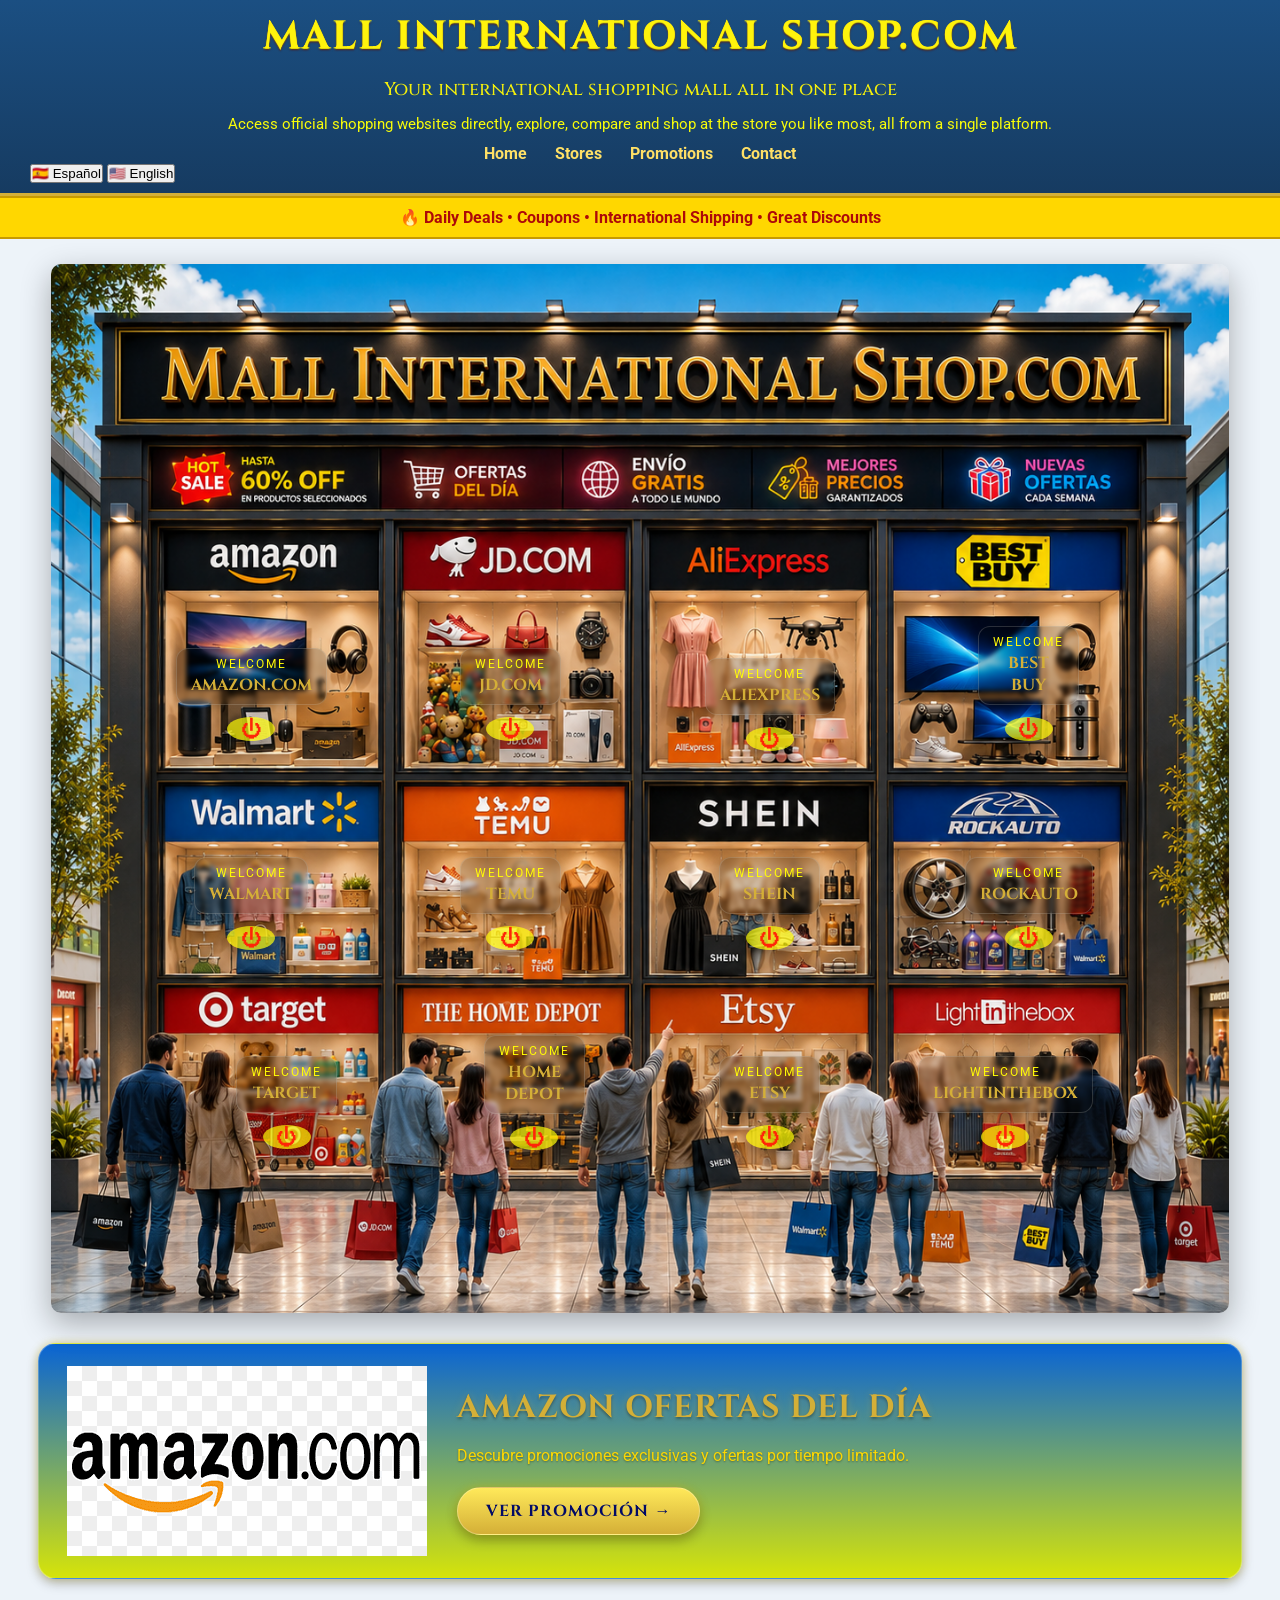
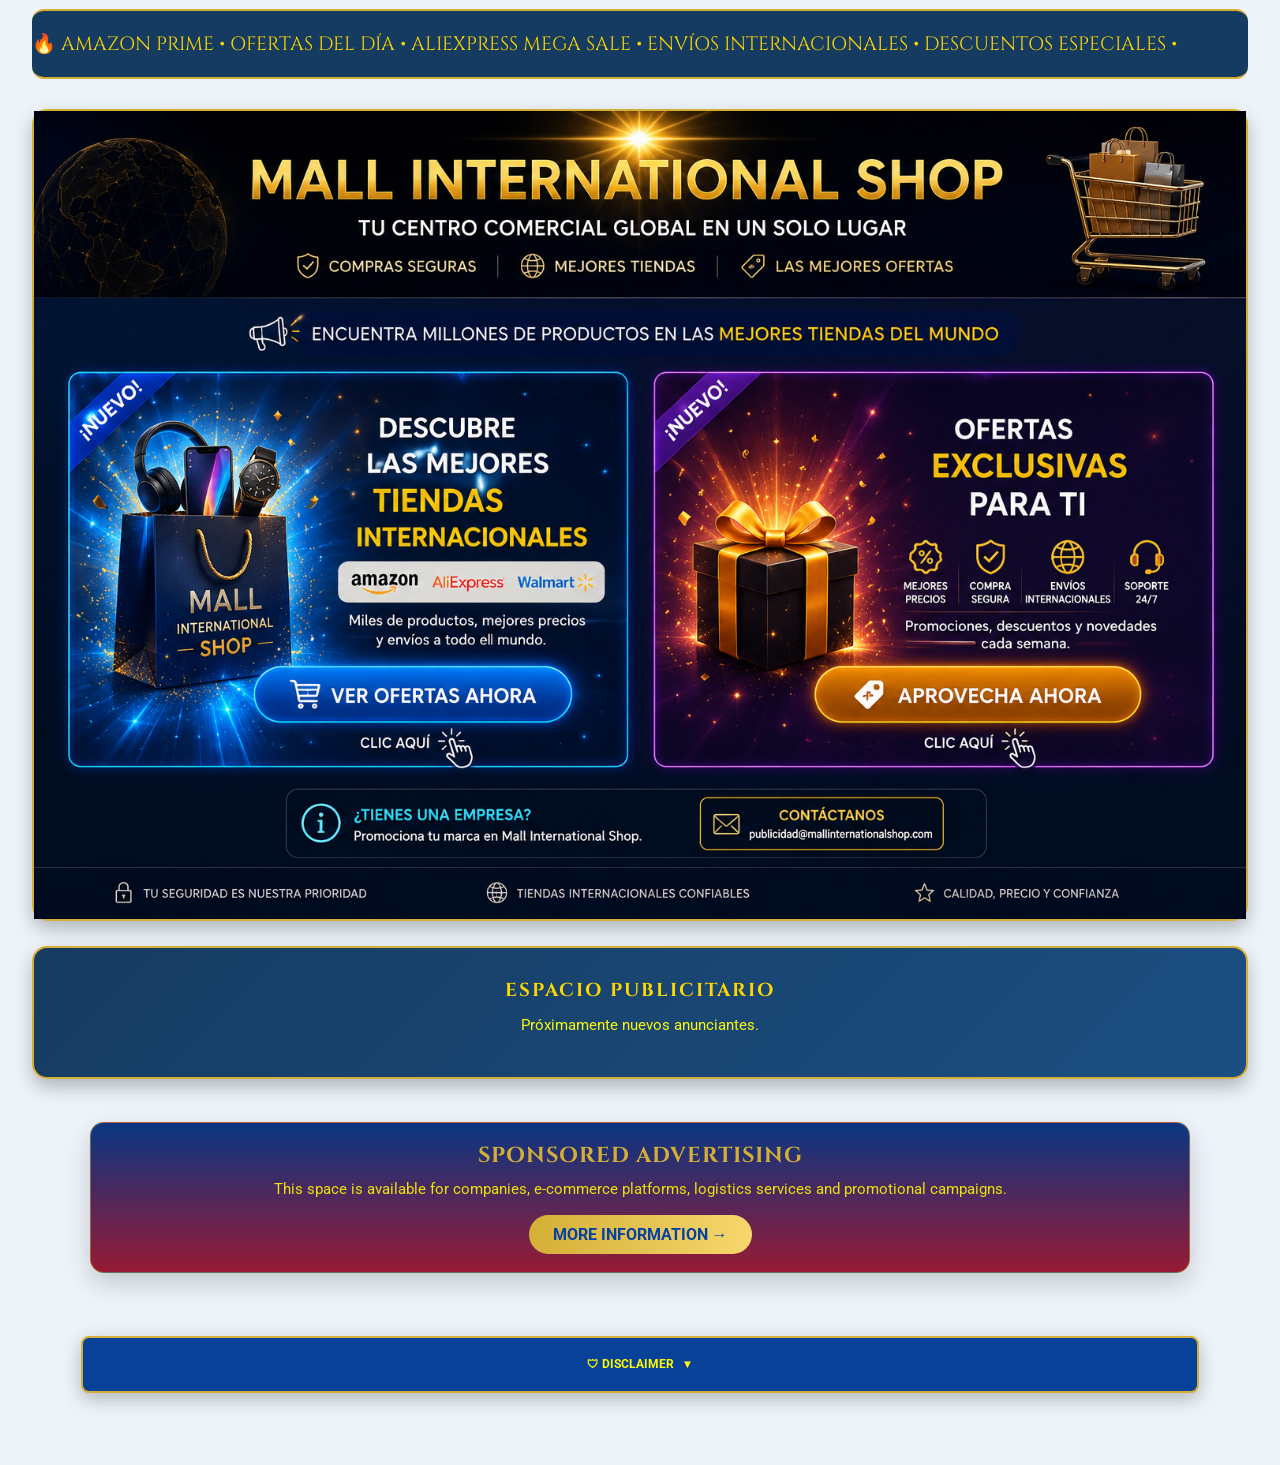
==== commit 417eb6c9: "Adapta diseño responsive y sistema bilingue" ====
--- a/index.html
+++ b/index.html
@@ -1,4 +1,3 @@
-
 <html lang="es">
 
 <head>
@@ -9,109 +8,200 @@
           content="width=device-width, initial-scale=1.0">
 
     <title>Mall International Shop.com</title>
-    
-  <!-- ====================================== -->
-<!-- GOOGLE SEARCH CONSOLE -->
-<!-- Dominio verificado mediante registro TXT -->
+
+
+    <!-- ====================================== -->
+    <!-- GOOGLE SEARCH CONSOLE -->
+    <!-- Dominio verificado mediante registro TXT -->
+    <!-- ====================================== -->
+
+    <meta name="google-site-verification"
+          content="nNgl7MikTHpYKaU7D70i8-RGQLGmhh0Eh2I6ZHWCS_o">
+
+
+    <!-- ====================================== -->
+    <!-- GOOGLE FONT - CINZEL -->
+    <!-- ====================================== -->
+
+    <link rel="preconnect"
+          href="https://fonts.googleapis.com">
+
+    <link rel="preconnect"
+          href="https://fonts.gstatic.com"
+          crossorigin>
+
+    <link href="https://fonts.googleapis.com/css2?family=Cinzel:wght@400;600;700&display=swap"
+          rel="stylesheet">
+
+
+    <!-- ====================================== -->
+    <!-- HOJAS DE ESTILO -->
+    <!-- ====================================== -->
+
+    <link rel="stylesheet"
+          href="css/style.css">
+
+    <link rel="stylesheet"
+          href="css/responsive.css">
+
+    <link rel="stylesheet"
+          href="css/animation.css">
+
+</head>
+
+
+<body>
+
+
+    <!-- ====================================== -->
+    <!-- CABECERA -->
+    <!-- ====================================== -->
+
+    <header id="header">
+
+
+        <!-- ====================================== -->
+        <!-- LOGO Y PRESENTACIÓN -->
+        <!-- ====================================== -->
+
+        <div class="logo" id="inicio">
+
+            <div class="title-wrapper">
+
+                <h1 class="titulo-animado">
+
+                    <span>
+                        Mall International Shop.com
+                    </span>
+
+                </h1>
+
+            </div>
+
+
+            <h2 data-i18n="subtitulo">
+                Tu centro comercial internacional en un solo lugar
+            </h2>
+
+
+            <p class="descripcion"
+               data-i18n="descripcion">
+
+                Ingresa directamente a los sitios oficiales,
+                explora, compara y compra en la tienda que más
+                te guste, todo desde una única plataforma.
+
+            </p>
+
+        </div>
+
 <!-- ====================================== -->
-
-<meta name="google-site-verification"
-      content="nNgl7MikTHpYKaU7D70i8-RGQLGmhh0Eh2I6ZHWCS_o">
-      
-    
-   <!-- Elegant font -->
-<link rel="preconnect" href="https://fonts.googleapis.com">
-
-<link rel="preconnect" href="https://fonts.gstatic.com" crossorigin>
-
-<link href="https://fonts.googleapis.com/css2?family=Cinzel:wght@400;600;700&display=swap" rel="stylesheet">
-    <!-- ========================= -->
-    <!-- HOJAS DE ESTILO -->
-    <!-- ========================= -->
-
-    <link rel="stylesheet" href="css/style.css">
-
-    <link rel="stylesheet" href="css/responsive.css">
-
-    <link rel="stylesheet" href="css/animation.css">
-
-</head>
-
-<body>
-    
-    <!-- ====================================== -->
-    <!-- CABECERA -->
-    <!-- ====================================== -->
- <header id="header">
-
-    <div class="logo">
-        <div class="title-wrapper">
-
-           <h1 class="titulo-animado">
-            
-              <span>
-                Mall International Shop.com
-        
-              </span>
-         </h1>
-       
-     </div>
-
-        <h2>Tu centro comercial internacional en un solo lugar</h2>
-
-        <p class="descripcion">
-            Ingresa directamente a los sitios oficiales, explora,
-            compara y compra en la tienda que más te guste,
-            todo desde una única plataforma.
-        </p>
-
-    </div>
-
-    <nav>
-
-        <ul>
-
-            <li><a href="#inicio">Inicio</a></li>
-
-            <li><a href="#mall">Tiendas</a></li>
-
-            <li><a href="#banner">Promociones</a></li>
-
-            <li><a href="#footer">Contacto</a></li>
-
-        </ul>
-
-    </nav>
-
-</header>
+<!-- NAVEGACIÓN -->
+<!-- ====================================== -->
+
+<nav>
+
+    <ul>
+
+        <li>
+            <a href="#inicio"
+               data-i18n="inicio">
+                Inicio
+            </a>
+        </li>
+
+        <li>
+            <a href="#mall"
+               data-i18n="tiendas">
+                Tiendas
+            </a>
+        </li>
+
+        <li>
+            <a href="#banner"
+               data-i18n="promociones">
+                Promociones
+            </a>
+        </li>
+
+        <li>
+            <a href="#contacto"
+               data-i18n="contacto">
+                Contacto
+            </a>
+        </li>
+
+    </ul>
+
+</nav>
+
+<!-- ====================================== -->
+<!-- SELECTOR DE IDIOMA -->
+<!-- ====================================== -->
+
+<div class="selector-idioma">
+
+    <button
+        id="btn-es"
+        type="button"
+        data-idioma="es"
+        title="Cambiar idioma a Español">
+
+        🇪🇸 Español
+
+    </button>
+
+
+    <button
+        id="btn-en"
+        type="button"
+        data-idioma="en"
+        title="Change language to English">
+
+        🇺🇸 English
+
+    </button>
+
+</div>
+
+
+    </header>
+
 
     <!-- ====================================== -->
     <!-- BANNER -->
     <!-- ====================================== -->
- <section id="banner">
-
-        <div class="banner-text">
-
-            🔥 Ofertas del Día • Cupones • Envíos Internacionales • Grandes Descuentos
+
+    <section id="banner">
+
+        <div class="banner-text"
+             data-i18n="bannerPrincipal">
+
+            🔥 Ofertas del Día • Cupones • Envíos
+            Internacionales • Grandes Descuentos
 
         </div>
 
     </section>
 
-<!-- ====================================== -->
-<!-- CENTRO COMERCIAL -->
-<!-- ====================================== -->
-
-<main id="mall">
-    <div id="mall-container">
-
-    <!-- Imagen principal del Mall -->
-    <img src="images/fachada/mall.png"
-         alt="Mall International Shop"
-         id="mall-image">
-
-
-
+
+    <!-- ====================================== -->
+    <!-- CENTRO COMERCIAL -->
+    <!-- ====================================== -->
+
+    <main id="mall">
+
+        <div id="mall-container">
+
+
+            <!-- ====================================== -->
+            <!-- IMAGEN PRINCIPAL DEL MALL -->
+            <!-- ====================================== -->
+
+            <img src="images/fachada/mall.png"
+                 alt="Mall International Shop"
+                 id="mall-image">
+                 
 
 <!-- ============================================ -->
 <!-- AMAZON -->
@@ -601,9 +691,6 @@
         </div>
 
     </div>
-
-</section>
-
 <!-- ====================================== -->
 <!-- INFORMACIÓN PARA ANUNCIANTES -->
 <!-- ====================================== -->
@@ -612,20 +699,25 @@
 
     <div class="advertisers-box">
 
-        <h3>PUBLICIDAD PATROCINADA</h3>
-
-        <p>
+        <h3 data-i18n="publicidadTitulo">
+            PUBLICIDAD PATROCINADA
+        </h3>
+
+        <p data-i18n="publicidadDescripcion">
             Este espacio está disponible para empresas, plataformas de comercio
             electrónico, servicios logísticos y campañas promocionales.
         </p>
 
-        <a href="mailto:publicidad@mallinternationalshop.com">
+        <a href="mailto:publicidad@mallinternationalshop.com"
+           data-i18n="publicidadInformacion">
             MÁS INFORMACIÓN →
         </a>
 
     </div>
 
 </section>
+
+
 <!-- ====================================== -->
 <!-- INFORMACIÓN LEGAL -->
 <!-- ====================================== -->
@@ -635,58 +727,152 @@
     <details class="legal-box">
 
         <summary>
-            🛡 DESCARGO DE RESPONSABILIDAD
-            <span class="legal-toggle">▼</span>
+
+            <span data-i18n="descargoTitulo">
+                🛡 DESCARGO DE RESPONSABILIDAD
+            </span>
+
+            <span class="legal-toggle">
+                ▼
+            </span>
+
         </summary>
 
+
         <div class="legal-content">
 
+
+            <!-- ================================== -->
+            <!-- DESCRIPCIÓN DEL MALL -->
+            <!-- ================================== -->
+
             <p>
-                <strong>MallInternationalShop.com</strong> ha sido diseñado para facilitar el acceso a reconocidas plataformas de comercio electrónico internacionales desde un único punto de consulta, permitiendo ahorrar tiempo en la búsqueda de productos y tiendas oficiales.
+
+                <strong>
+                    MallInternationalShop.com
+                </strong>
+
+                <span data-i18n="descargoParrafo1">
+                    ha sido diseñado para facilitar el acceso a reconocidas
+                    plataformas de comercio electrónico internacionales desde
+                    un único punto de consulta, permitiendo ahorrar tiempo en
+                    la búsqueda de productos y tiendas oficiales.
+                </span>
+
             </p>
 
+
+            <!-- ================================== -->
+            <!-- RESPONSABILIDAD -->
+            <!-- ================================== -->
+
             <p>
-                Este sitio <strong>no vende productos, no procesa pagos, ni participa en las transacciones comerciales</strong>. Todas las compras, envíos, garantías, devoluciones y reclamaciones deberán gestionarse directamente con la plataforma correspondiente.
+
+                <span data-i18n="descargoParrafo2">
+                    Este sitio
+                </span>
+
+                <strong data-i18n="descargoParrafo2Fuerte">
+                    no vende productos, no procesa pagos, ni participa en las
+                    transacciones comerciales
+                </strong>.
+
+                <span data-i18n="descargoParrafo2Final">
+                    Todas las compras, envíos, garantías, devoluciones y
+                    reclamaciones deberán gestionarse directamente con la
+                    plataforma correspondiente.
+                </span>
+
             </p>
 
-            <p>
-                Los nombres comerciales, logotipos, marcas registradas e imágenes pertenecen exclusivamente a sus respectivos propietarios y son utilizados únicamente con fines informativos y como referencia hacia sus sitios oficiales.
+
+            <!-- ================================== -->
+            <!-- MARCAS -->
+            <!-- ================================== -->
+
+            <p data-i18n="descargoParrafo3">
+
+                Los nombres comerciales, logotipos, marcas registradas e
+                imágenes pertenecen exclusivamente a sus respectivos
+                propietarios y son utilizados únicamente con fines
+                informativos y como referencia hacia sus sitios oficiales.
+
             </p>
 
 
+            <!-- ================================== -->
             <!-- PROPIEDAD INTELECTUAL -->
+            <!-- ================================== -->
 
             <div class="legal-property">
 
-                <h2>© PROPIEDAD INTELECTUAL</h2>
+                <h2 data-i18n="propiedadTitulo">
+                    © PROPIEDAD INTELECTUAL
+                </h2>
+
 
                 <p>
-                    El concepto, diseño, programación, estructura, identidad visual y contenido original de <strong>MallInternationalShop.com</strong> constituyen una obra protegida por las leyes nacionales e internacionales sobre propiedad intelectual y derechos de autor.
+
+                    <span data-i18n="propiedadParrafo1">
+                        El concepto, diseño, programación, estructura,
+                        identidad visual y contenido original de
+                    </span>
+
+                    <strong>
+                        MallInternationalShop.com
+                    </strong>
+
+                    <span data-i18n="propiedadParrafo1Final">
+                        constituyen una obra protegida por las leyes nacionales
+                        e internacionales sobre propiedad intelectual y
+                        derechos de autor.
+                    </span>
+
                 </p>
 
-                <p>
-                    Queda prohibida la reproducción total o parcial del diseño, programación, identidad gráfica o contenido de este sitio sin autorización previa y por escrito de su titular.
+
+                <p data-i18n="propiedadParrafo2">
+
+                    Queda prohibida la reproducción total o parcial del diseño,
+                    programación, identidad gráfica o contenido de este sitio
+                    sin autorización previa y por escrito de su titular.
+
                 </p>
 
             </div>
 
 
+            <!-- ================================== -->
             <!-- COPYRIGHT -->
+            <!-- ================================== -->
 
             <div class="legal-copyright">
 
-                <strong>© JAVIER2026 Mall International Shop.com</strong>
-                <span> · Todos los derechos reservados.</span>
-                <span> · Diseño, estructura e identidad visual protegidos por derechos de autor.</span>
+                <strong data-i18n="copyright">
+                    © JAVIER2026 Mall International Shop.com
+                </strong>
+
+                <span data-i18n="derechosReservados">
+                    · Todos los derechos reservados.
+                </span>
+
+                <span data-i18n="disenoProtegido">
+                    · Diseño, estructura e identidad visual protegidos por
+                    derechos de autor.
+                </span>
 
             </div>
 
 
+            <!-- ================================== -->
             <!-- CONTACTO -->
-
-            <div class="legal-contact">
-
-                <strong>Contacto:</strong>
+            <!-- ================================== -->
+
+            <div class="legal-contact" id="contacto">
+
+                <strong data-i18n="contactoLegal">
+                    Contacto:
+                </strong>
 
                 <a href="mailto:info@mallinternationalshop.com">
                     info@mallinternationalshop.com
@@ -694,11 +880,13 @@
 
             </div>
 
+
         </div>
 
     </details>
 
 </section>
+
 
 <!-- ====================================== -->
 <!-- JAVASCRIPT -->
--- a/css/style.css
+++ b/css/style.css
@@ -317,6 +317,7 @@
     color:rgb(240, 236, 14);
 
 }
+
 /*==================================================
         13. BANNER DE PROMOCIONES
 ==================================================*/
@@ -1238,6 +1239,7 @@
     }
 
 }
+
 /*==================================================
         BANNER PRINCIPAL AFILIADOS
 ==================================================*/
@@ -1288,7 +1290,8 @@
         0 12px 30px rgba(0,0,0,.35);
 
 }
-Page Banner Image{
+
+#Page Banner-Image{
 
     width:330px;
 
--- a/css/responsive.css
+++ b/css/responsive.css
@@ -1249,3 +1249,224 @@
     }
 
 }
+/*==================================================
+        BANNER AFILIADOS - RESPONSIVE
+==================================================*/
+
+
+/*==================================================
+        TABLET
+        Hasta 992px
+==================================================*/
+
+@media (max-width: 992px) {
+
+    #promo-banner {
+        width: 94%;
+        margin: 25px auto;
+    }
+
+    .banner-container {
+        gap: 20px;
+        padding: 18px 20px;
+    }
+
+    #banner-image {
+        width: 260px;
+        max-width: 40%;
+    }
+
+    #banner-title {
+        font-size: 1.25rem;
+    }
+
+    #banner-text {
+        font-size: .90rem;
+        line-height: 1.4;
+    }
+
+    #banner-button {
+        padding: 10px 22px;
+        font-size: .90rem;
+    }
+
+}
+
+
+/*==================================================
+        TABLET PEQUEÑA
+        Hasta 768px
+==================================================*/
+
+@media (max-width: 768px) {
+
+    #promo-banner {
+        width: 92%;
+        margin: 22px auto;
+    }
+
+    .banner-container {
+        gap: 14px;
+        padding: 15px 16px;
+        border-radius: 14px;
+    }
+
+    #banner-image {
+        width: 210px;
+        max-width: 38%;
+        border-radius: 9px;
+    }
+
+    #banner-title {
+        font-size: 1.05rem;
+    }
+
+    #banner-text {
+        font-size: .78rem;
+        line-height: 1.3;
+    }
+
+    #banner-button {
+        padding: 8px 17px;
+        font-size: .78rem;
+        letter-spacing: .7px;
+    }
+
+}
+
+
+/*==================================================
+        MÓVIL
+        Hasta 600px
+==================================================*/
+
+@media (max-width: 600px) {
+
+    #promo-banner {
+        width: 94%;
+        margin: 18px auto;
+    }
+
+    .banner-container {
+        gap: 10px;
+        padding: 11px 12px;
+        border-radius: 12px;
+    }
+
+    #banner-image {
+        width: 135px;
+        max-width: 36%;
+        border-radius: 8px;
+    }
+
+    #banner-title {
+        font-size: .82rem;
+        line-height: 1.15;
+        margin-bottom: 5px;
+    }
+
+    #banner-text {
+        font-size: .65rem;
+        line-height: 1.25;
+        margin-bottom: 7px;
+    }
+
+    #banner-button {
+        padding: 6px 12px;
+        font-size: .62rem;
+        letter-spacing: .5px;
+        border-radius: 20px;
+    }
+
+}
+
+
+/*==================================================
+        MÓVIL PEQUEÑO
+        Hasta 480px
+==================================================*/
+
+@media (max-width: 480px) {
+
+    #promo-banner {
+        width: 95%;
+        margin: 15px auto;
+    }
+
+    .banner-container {
+        gap: 8px;
+        padding: 9px 10px;
+        border-radius: 10px;
+    }
+
+    #banner-image {
+        width: 105px;
+        max-width: 34%;
+        border-radius: 7px;
+    }
+
+    #banner-title {
+        font-size: .70rem;
+        line-height: 1.1;
+    }
+
+    #banner-text {
+        font-size: .57rem;
+        line-height: 1.2;
+        margin-bottom: 5px;
+    }
+
+    #banner-button {
+        padding: 5px 9px;
+        font-size: .52rem;
+        letter-spacing: .3px;
+        border-radius: 16px;
+    }
+
+}
+
+
+/*==================================================
+        MÓVIL MUY PEQUEÑO
+        Hasta 360px
+==================================================*/
+
+@media (max-width: 360px) {
+
+    #promo-banner {
+        width: 96%;
+        margin: 12px auto;
+    }
+
+    .banner-container {
+        gap: 6px;
+        padding: 7px 8px;
+        border-radius: 9px;
+    }
+
+    #banner-image {
+        width: 85px;
+        max-width: 32%;
+        border-radius: 6px;
+    }
+
+    #banner-title {
+        font-size: .62rem;
+        line-height: 1.05;
+    }
+
+    #banner-text {
+        font-size: .50rem;
+        line-height: 1.15;
+        margin-bottom: 4px;
+    }
+
+    #banner-button {
+        padding: 4px 7px;
+        font-size: .46rem;
+        letter-spacing: .2px;
+        border-radius: 14px;
+    }
+
+}
+
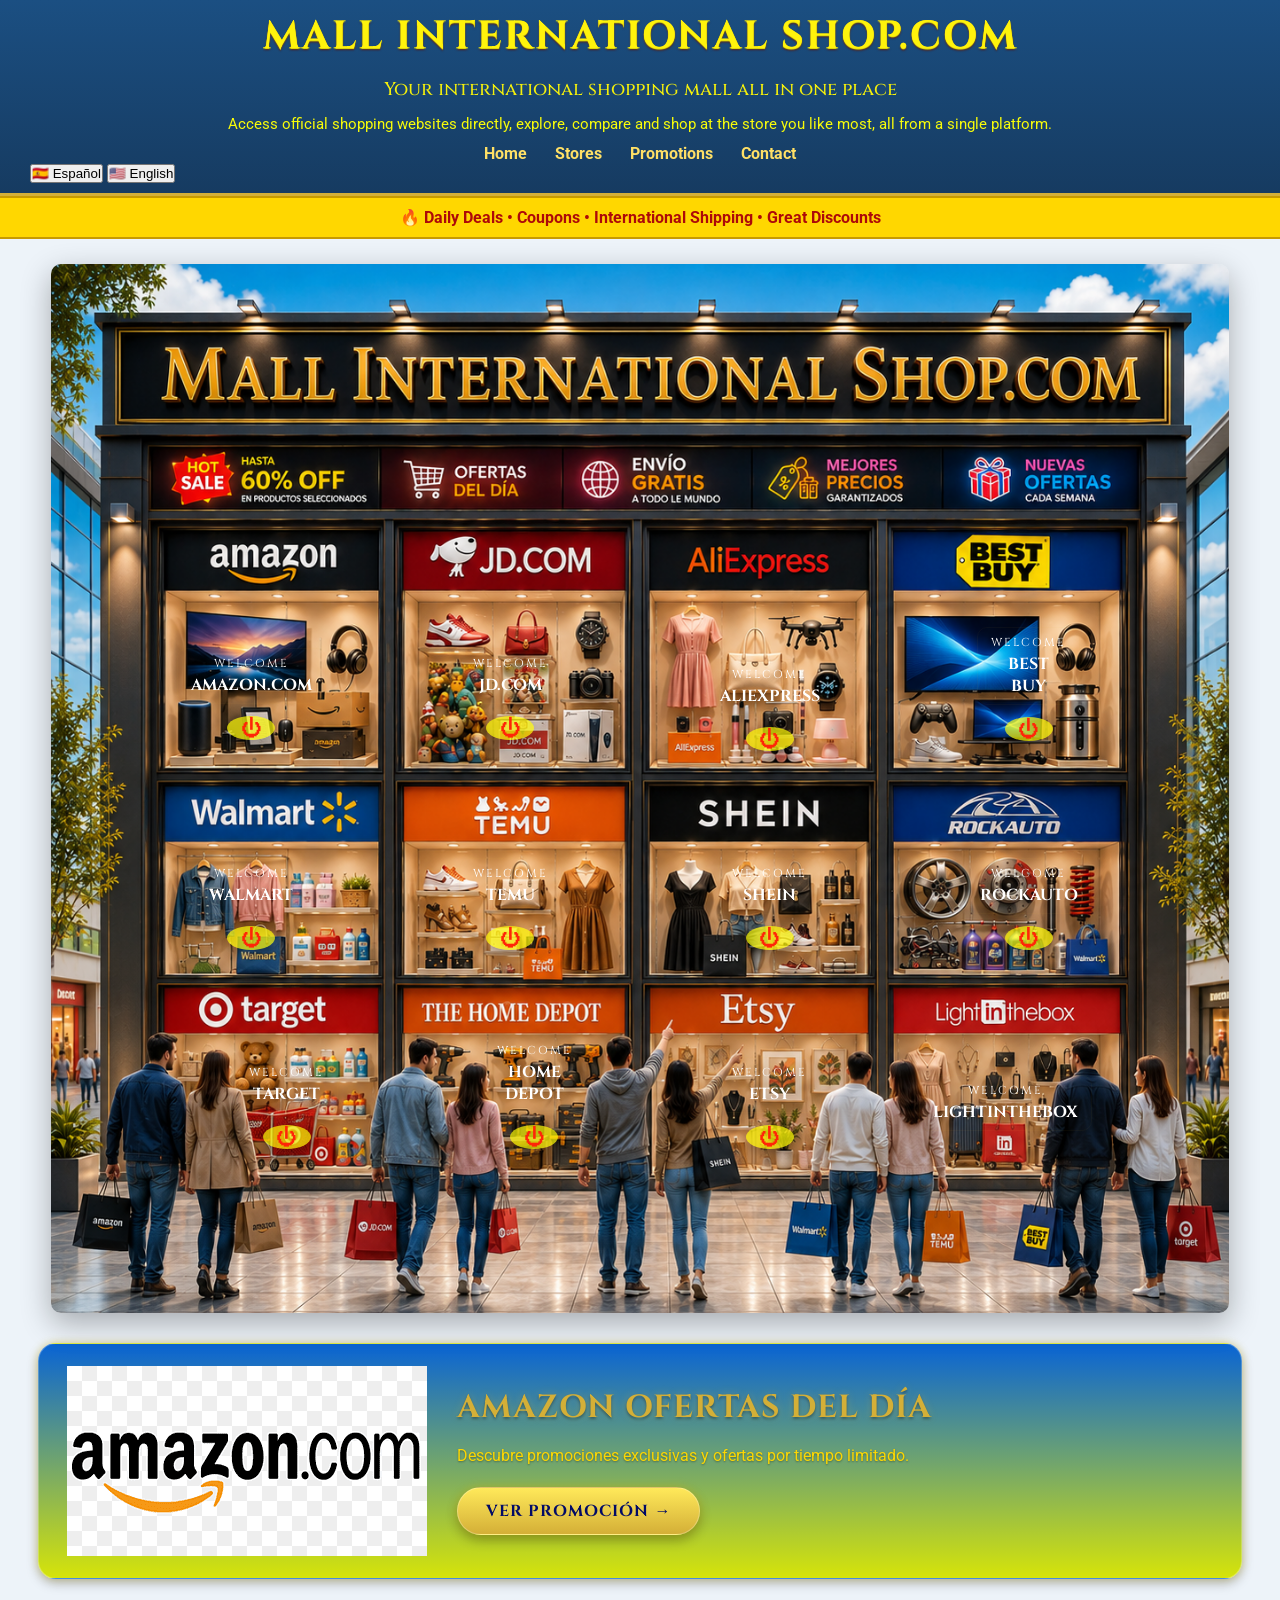
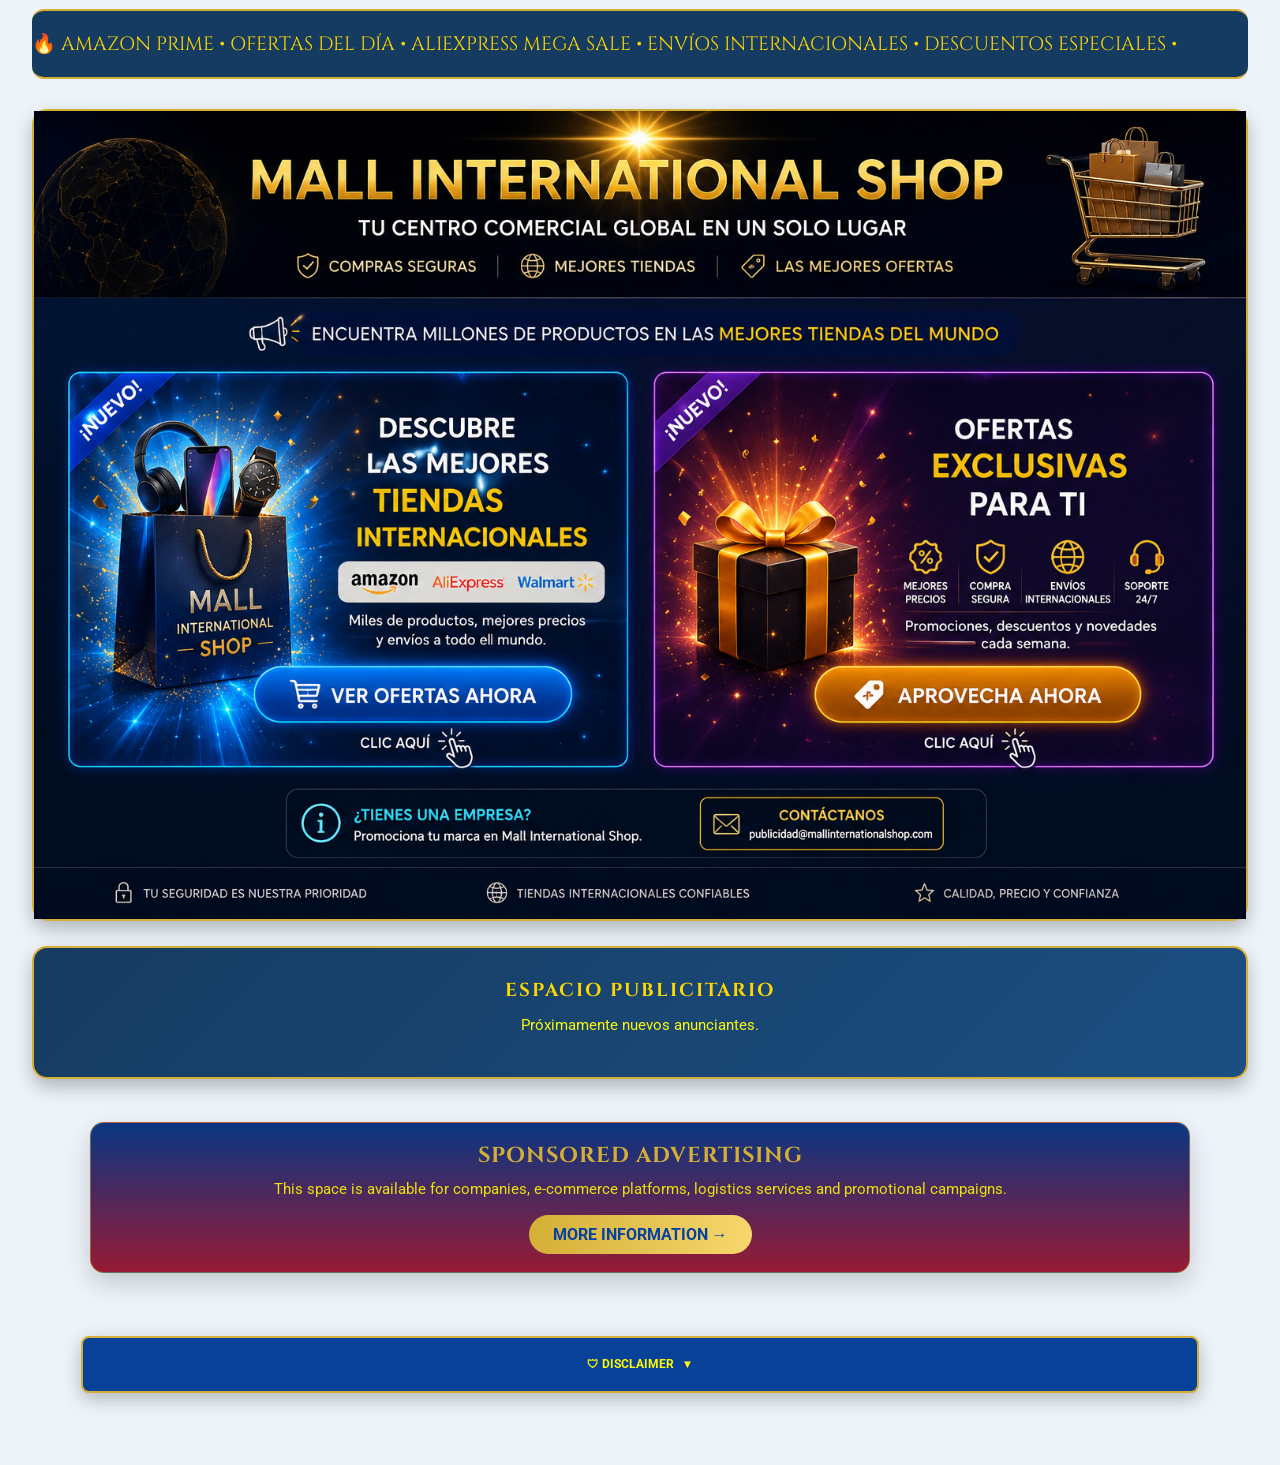
==== commit 040c265e: "Rediseño de vitrinas y acceso interactivo" ====
--- a/index.html
+++ b/index.html
@@ -527,29 +527,27 @@
 <!-- LIGHTINTHEBOX -->
 <!-- ============================================ -->
 
-<div class="store lightinthebox">
-
-    <div class="store-overlay">
-
-        <div class="welcome">
-            <span>WELCOME</span>
+<a href="https://www.lightinthebox.com"
+   class="store lightinthebox"
+   target="_blank"
+   rel="noopener noreferrer"
+   title="Entrar a LightInTheBox"
+   onclick="registrarClicTienda('lightinthebox');">
+
+    <div class="store-overlay">
+
+        <div class="welcome">
+
+            <span>WELCOME</span>
+
             <strong>LIGHTINTHEBOX</strong>
-        </div>
-
-        <a href="https://www.lightinthebox.com"
-           class="btn-store"
-           target="_blank"
-           rel="noopener noreferrer"
-           title="Entrar a LightInTheBox"
-           onclick="registrarClicTienda('lightinthebox');">
-
-            ⏻
-
-        </a>
-
-    </div>
-
-</div>
+
+        </div>
+
+    </div>
+
+</a>
+
 
 </div><!-- Fin mall-container -->
 
--- a/css/style.css
+++ b/css/style.css
@@ -400,6 +400,8 @@
     transform:translate(-50%,-50%);
 
     z-index:20;
+    text-decoration:none;
+color:inherit;
 
 }
 
@@ -423,19 +425,36 @@
 /*==================================================
         19. WELCOME
 ==================================================*/
+
 .welcome{
 
     text-align:center;
 
-    background:rgba(0,0,0,.55);
-
-    padding:8px 14px;
+    background:transparent;
+
+    border:1px solid rgba(212,175,55,.35);
+
+    padding:7px 13px;
 
     border-radius:10px;
 
-    backdrop-filter:blur(4px);
-
-}
+    backdrop-filter:none;
+
+    -webkit-backdrop-filter:none;
+
+    box-shadow:none;
+
+    transition:
+        transform .35s ease,
+        border-color .35s ease,
+        box-shadow .35s ease;
+
+}
+
+
+/*==================================================
+        TEXTO WELCOME
+==================================================*/
 
 .welcome span{
 
@@ -447,13 +466,20 @@
 
     letter-spacing:2px;
 
-}
+    font-family:'Cinzel',serif;
+
+}
+
+
+/*==================================================
+        NOMBRE DE LA TIENDA
+==================================================*/
 
 .welcome strong{
 
     display:block;
 
-    color:var(--color-dorado);
+    color:#ffffff;
 
     font-size:1rem;
 
@@ -463,106 +489,114 @@
 
 }
 
-/*==================================================
-        20. BOTÓN
-==================================================*/
-.btn-store{
-
-    width:54px;
-
-    height:54px;
-
-    border-radius:50%;
+
+/*==================================================
+        ILUMINACIÓN AL PASAR EL MOUSE
+==================================================*/
+
+.store:hover .welcome{
+
+    transform:translateY(-4px);
+
+    border-color:rgba(255,255,255,1);
+
+    box-shadow:
+        0 0 5px rgba(255,255,255,.90),
+        0 0 12px rgba(255,255,255,.65),
+        0 0 22px rgba(255,255,255,.35);
+
+}
+
+
+/*==================================================
+        17. VITRINAS
+==================================================*/
+.store{
+
+    position:absolute;
+
+    transform:translate(-50%,-50%);
+
+    z-index:20;
+
+}
+
+/*==================================================
+        18. OVERLAY
+==================================================*/
+.store-overlay{
+
+    position:absolute;
+
+    inset:0;
 
     display:flex;
 
+    flex-direction:column;
+
     justify-content:center;
 
     align-items:center;
 
-    font-size:1.4rem;
-
-    background:#0d6efd;
-
-    color:#ad1919;
-
-    transition:.30s;
-
-    box-shadow:0 6px 15px rgba(0,0,0,.35);
-
-}
-
-/*==================================================
-        17. VITRINAS
-==================================================*/
-.store{
-
-    position:absolute;
-
-    transform:translate(-50%,-50%);
-
-    z-index:20;
-
-}
-
-/*==================================================
-        18. OVERLAY
-==================================================*/
-.store-overlay{
-
-    position:absolute;
-
-    inset:0;
-
-    display:flex;
-
-    flex-direction:column;
-
-    justify-content:center;
-
-    align-items:center;
-
-}
-
+}
 /*==================================================
         19. WELCOME
 ==================================================*/
+
 .welcome{
+
     text-align:center;
 
-    background:rgba(0,0,0,.18);
-
-    border:1px solid rgba(230, 229, 222, 0.181);
-
-    padding:8px 14px;
-
-    border-radius:12px;
-
-    backdrop-filter:blur(2px);
-
-    -webkit-backdrop-filter:blur(2px);
-
-    box-shadow:0 4px 12px rgba(0,0,0,.20);
-
-}
+    background:transparent;
+
+    border:1px solid rgba(212, 175, 55, 0.04);
+
+    padding:7px 13px;
+
+    border-radius:10px;
+
+    backdrop-filter:none;
+
+    -webkit-backdrop-filter:none;
+
+    box-shadow:none;
+
+    transition:
+        transform .35s ease,
+        border-color .35s ease,
+        box-shadow .35s ease;
+
+}
+
+
+/*==================================================
+        TEXTO WELCOME
+==================================================*/
 
 .welcome span{
 
     display:block;
 
-    color:#fffb05;
+    color:#ffffff;
 
     font-size:.72rem;
 
     letter-spacing:2px;
 
-}
+    font-family:'Cinzel',serif;
+
+}
+
+
+/*==================================================
+        NOMBRE DE LA TIENDA
+==================================================*/
 
 .welcome strong{
 
     display:block;
 
-    color:var(--color-dorado);
+    color:#ffffff;
 
     font-size:1rem;
 
@@ -571,6 +605,24 @@
     font-family:'Cinzel',serif;
 
 }
+
+
+/*==================================================
+        ILUMINACIÓN AL PASAR EL MOUSE
+==================================================*/
+.store:hover .welcome{
+
+    transform:translateY(-4px);
+
+    border-color:rgba(255,255,255,1);
+
+    box-shadow:
+        0 0 5px rgba(255,255,255,.90),
+        0 0 12px rgba(255,255,255,.65),
+        0 0 22px rgba(255,255,255,.35);
+
+}
+
 
 /*==================================================
         20. BOTÓN
@@ -599,6 +651,8 @@
     box-shadow:0 5px 15px rgba(0,0,0,.35);
 
 }
+
+
 /*==================================================
         21. EFECTO HOVER
 ==================================================*/
@@ -608,6 +662,8 @@
     transform:scale(1.12);
 
 }
+
+
 /*==================================================
         22. POSICIÓN DE LAS VITRINAS
 ==================================================*/
@@ -702,6 +758,7 @@
     left:81%;
 
 }
+
 /*==================================================
         BANNER PUBLICITARIO ANIMADO
 ==================================================*/
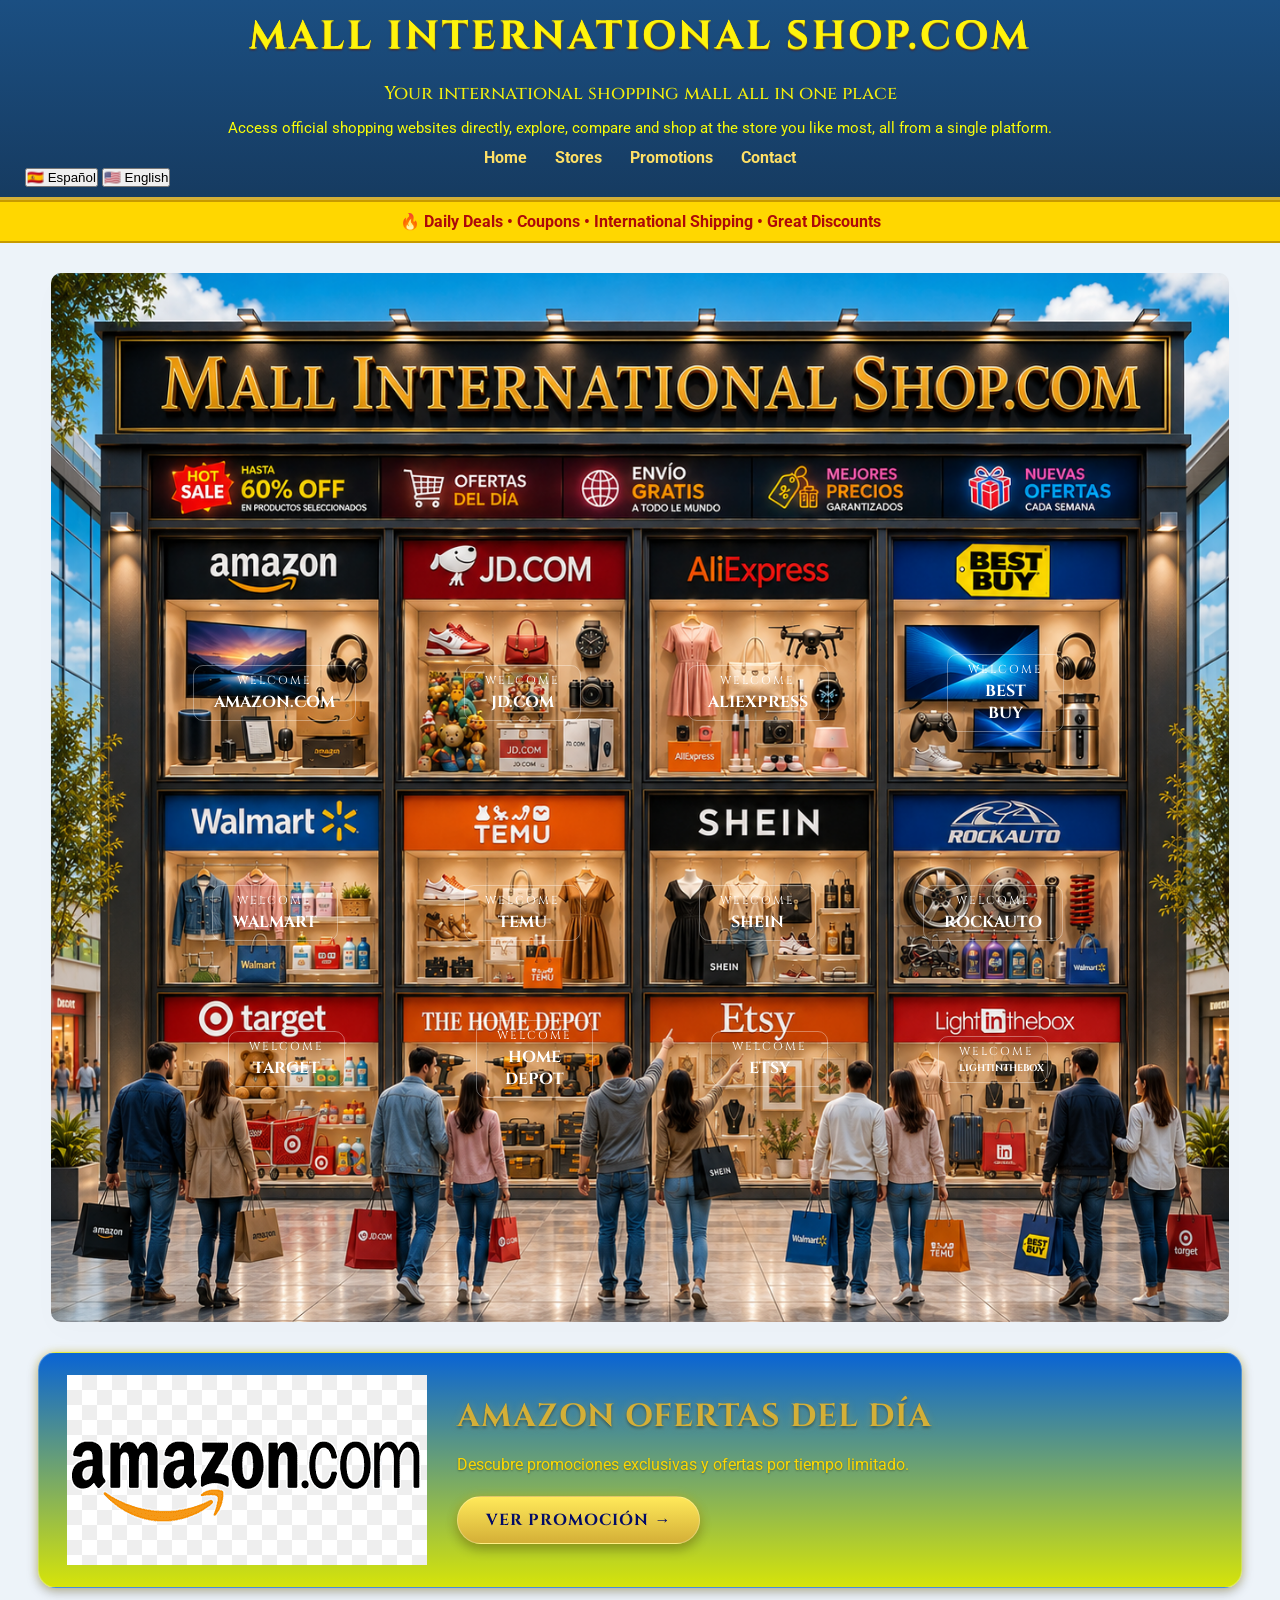
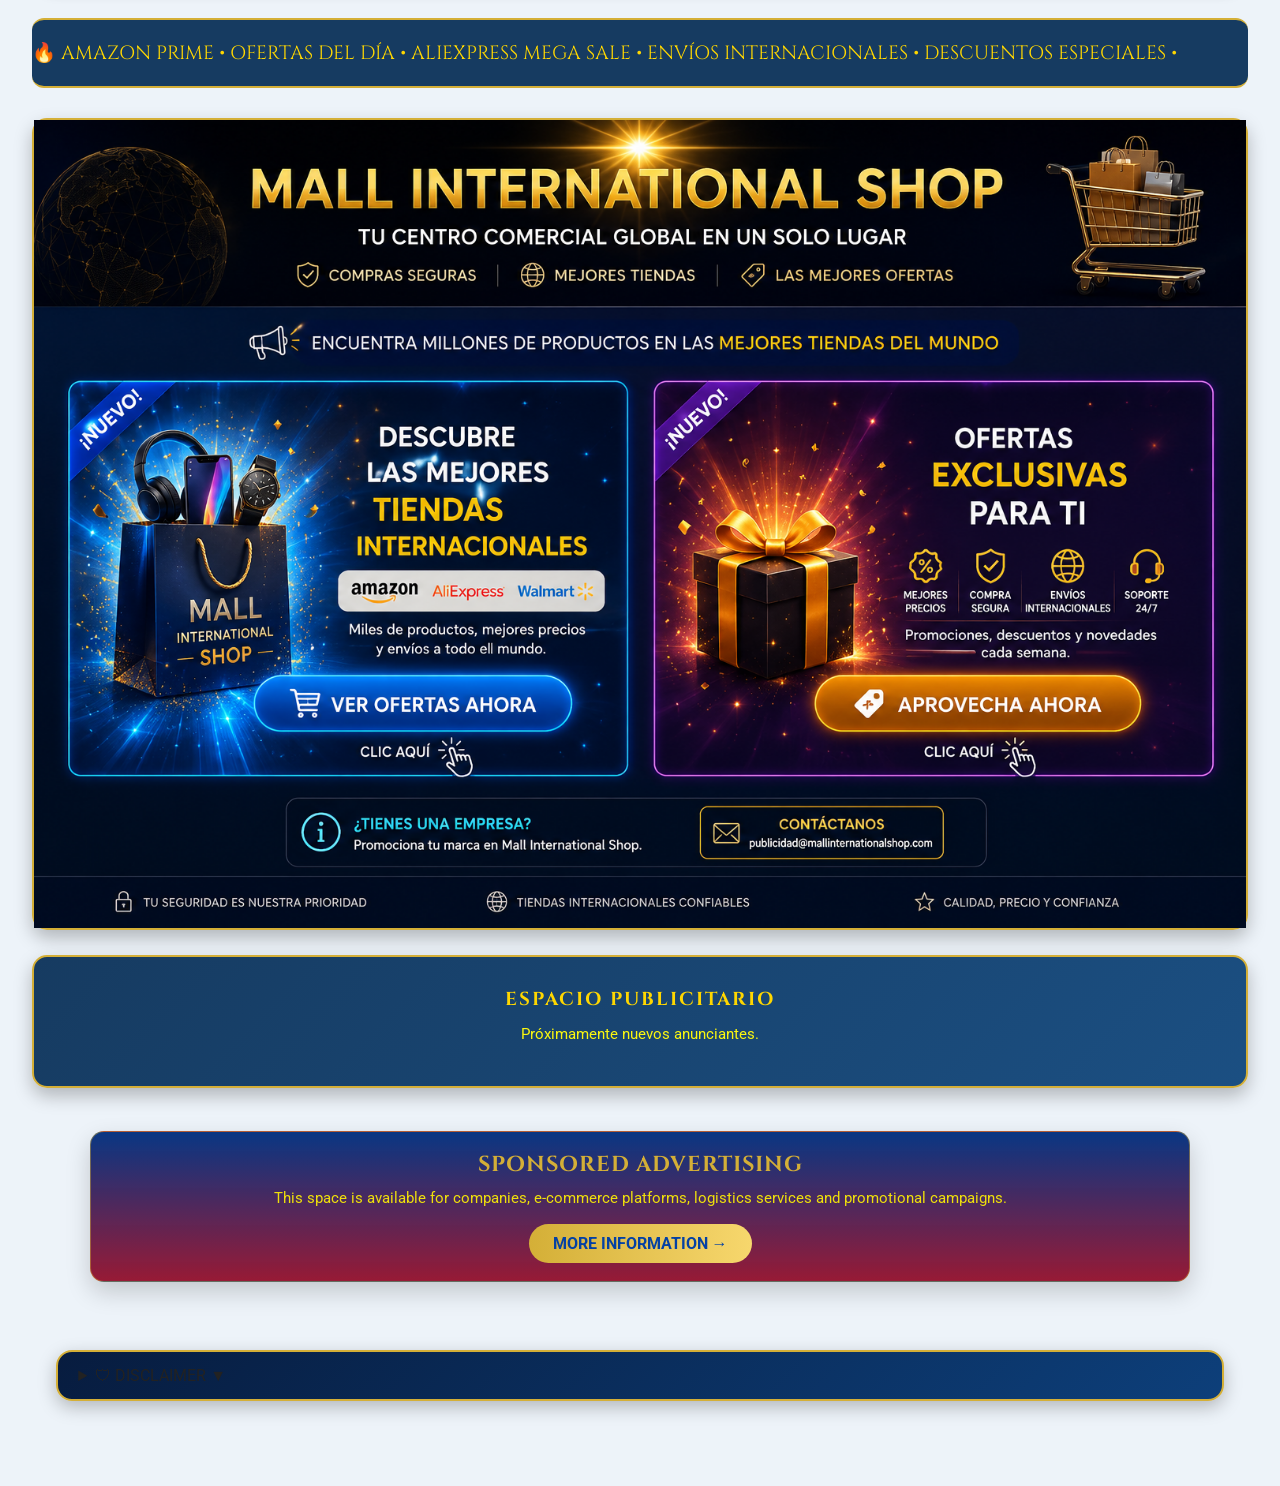
==== commit e6361ebc: "Ajustes responsive, enlaces de tiendas y verificacion FlexOffers" ====
--- a/index.html
+++ b/index.html
@@ -1,9 +1,10 @@
+<!DOCTYPE html>
 <html lang="es">
 
 <head>
 
     <meta charset="UTF-8">
-
+    <meta name="fo-verify" content="df953f54-e5e7-4f8e-8a6c-7d39e3622cbb" />
     <meta name="viewport"
           content="width=device-width, initial-scale=1.0">
 
@@ -202,12 +203,16 @@
                  alt="Mall International Shop"
                  id="mall-image">
                  
-
 <!-- ============================================ -->
 <!-- AMAZON -->
 <!-- ============================================ -->
 
-<div class="store amazon">
+<a href="#"
+   class="store amazon"
+   target="_blank"
+   rel="noopener noreferrer"
+   title="Entrar a Amazon"
+   onclick="registrarClicTienda('amazon'); this.href = obtenerEnlaceAfiliado('amazon');">
 
     <div class="store-overlay">
 
@@ -218,26 +223,21 @@
 
         </div>
 
-        <a href="#"
-           class="btn-store"
-           target="_blank"
-           rel="noopener noreferrer"
-           title="Entrar a Amazon"
-           onclick="registrarClicTienda('amazon'); this.href = obtenerEnlaceAfiliado('amazon');">
-
-            ⏻
-
-        </a>
-
-    </div>
-
-</div>
+    </div>
+
+</a>
+
 
 <!-- ============================================ -->
 <!-- JD.COM -->
 <!-- ============================================ -->
 
-<div class="store jd">
+<a href="#"
+   class="store jd"
+   target="_blank"
+   rel="noopener noreferrer"
+   title="Entrar a JD.COM"
+   onclick="registrarClicTienda('jd'); this.href = obtenerEnlaceAfiliado('jd');">
 
     <div class="store-overlay">
 
@@ -248,27 +248,24 @@
 
         </div>
 
-        <a href="#"
-           class="btn-store"
-           target="_blank"
-           rel="noopener noreferrer"
-           title="Entrar a JD.COM"
-           onclick="registrarClicTienda('jd'); this.href = obtenerEnlaceAfiliado('jd');">
-
-            ⏻
-
-        </a>
-
-    </div>
-
-</div>
+    </div>
+
+</a>
 
 
 <!-- ============================================ -->
 <!-- ALIEXPRESS -->
 <!-- ============================================ -->
 
-<div class="store aliexpress">
+<a href="#"
+   class="store aliexpress"
+   target="_blank"
+   rel="noopener noreferrer"
+   title="Entrar a AliExpress"
+   onclick="
+       registrarClicTienda('aliexpress');
+       this.href = obtenerEnlaceAfiliado('aliexpress');
+   ">
 
     <div class="store-overlay">
 
@@ -279,248 +276,205 @@
 
         </div>
 
-        <a href="#"
-           class="btn-store"
-           target="_blank"
-           rel="noopener noreferrer"
-           title="Entrar a AliExpress"
-           onclick="
-               registrarClicTienda('aliexpress');
-               this.href = obtenerEnlaceAfiliado('aliexpress');
-           ">
-
-            ⏻
-
-        </a>
-
-    </div>
-
-</div>
+    </div>
+
+</a>
 
 <!-- ============================================ -->
 <!-- BEST BUY -->
 <!-- ============================================ -->
 
-<div class="store bestbuy">
-
-    <div class="store-overlay">
-
-        <div class="welcome">
+<a href="https://www.bestbuy.com"
+   class="store bestbuy"
+   target="_blank"
+   rel="noopener noreferrer"
+   title="Entrar a Best Buy"
+   onclick="registrarClicTienda('bestbuy');">
+
+    <div class="store-overlay">
+
+        <div class="welcome">
+
             <span>WELCOME</span>
             <strong>BEST BUY</strong>
-        </div>
-
-        <a href="https://www.bestbuy.com"
-           class="btn-store"
-           target="_blank"
-           rel="noopener noreferrer"
-           title="Entrar a Best Buy"
-           onclick="registrarClicTienda('bestbuy');">
-
-            ⏻
-
-        </a>
-
-    </div>
-
-</div>
-
+
+        </div>
+
+    </div>
+
+</a>
 
 <!-- ============================================ -->
 <!-- WALMART -->
 <!-- ============================================ -->
 
-<div class="store walmart">
-
-    <div class="store-overlay">
-
-        <div class="welcome">
+<a href="https://www.walmart.com"
+   class="store walmart"
+   target="_blank"
+   rel="noopener noreferrer"
+   title="Entrar a Walmart"
+   onclick="registrarClicTienda('walmart');">
+
+    <div class="store-overlay">
+
+        <div class="welcome">
+
             <span>WELCOME</span>
             <strong>WALMART</strong>
-        </div>
-
-        <a href="https://www.walmart.com"
-           class="btn-store"
-           target="_blank"
-           rel="noopener noreferrer"
-           title="Entrar a Walmart"
-           onclick="registrarClicTienda('walmart');">
-
-            ⏻
-
-        </a>
-
-    </div>
-
-</div>
-
+
+        </div>
+
+    </div>
+
+</a>
 
 <!-- ============================================ -->
 <!-- TEMU -->
 <!-- ============================================ -->
 
-<div class="store temu">
-
-    <div class="store-overlay">
-
-        <div class="welcome">
+<a href="https://www.temu.com"
+   class="store temu"
+   target="_blank"
+   rel="noopener noreferrer"
+   title="Entrar a Temu"
+   onclick="registrarClicTienda('temu');">
+
+    <div class="store-overlay">
+
+        <div class="welcome">
+
             <span>WELCOME</span>
             <strong>TEMU</strong>
-        </div>
-
-        <a href="https://www.temu.com"
-           class="btn-store"
-           target="_blank"
-           rel="noopener noreferrer"
-           title="Entrar a Temu"
-           onclick="registrarClicTienda('temu');">
-
-            ⏻
-
-        </a>
-
-    </div>
-
-</div>
+
+        </div>
+
+    </div>
+
+</a>
+
 <!-- ============================================ -->
 <!-- SHEIN -->
 <!-- ============================================ -->
 
-<div class="store shein">
-
-    <div class="store-overlay">
-
-        <div class="welcome">
+<a href="https://www.shein.com"
+   class="store shein"
+   target="_blank"
+   rel="noopener noreferrer"
+   title="Entrar a SHEIN"
+   onclick="registrarClicTienda('shein');">
+
+    <div class="store-overlay">
+
+        <div class="welcome">
+
             <span>WELCOME</span>
             <strong>SHEIN</strong>
-        </div>
-
-        <a href="https://www.shein.com"
-           class="btn-store"
-           target="_blank"
-           rel="noopener noreferrer"
-           title="Entrar a SHEIN"
-           onclick="registrarClicTienda('shein');">
-
-            ⏻
-
-        </a>
-
-    </div>
-
-</div>
+
+        </div>
+
+    </div>
+
+</a>
 
 
 <!-- ============================================ -->
 <!-- ROCKAUTO -->
 <!-- ============================================ -->
 
-<div class="store rockauto">
-
-    <div class="store-overlay">
-
-        <div class="welcome">
+<a href="https://www.rockauto.com"
+   class="store rockauto"
+   target="_blank"
+   rel="noopener noreferrer"
+   title="Entrar a RockAuto"
+   onclick="registrarClicTienda('rockauto');">
+
+    <div class="store-overlay">
+
+        <div class="welcome">
+
             <span>WELCOME</span>
             <strong>ROCKAUTO</strong>
-        </div>
-
-        <a href="https://www.rockauto.com"
-           class="btn-store"
-           target="_blank"
-           rel="noopener noreferrer"
-           title="Entrar a RockAuto"
-           onclick="registrarClicTienda('rockauto');">
-
-            ⏻
-
-        </a>
-
-    </div>
-
-</div>
-
-
-    <!-- ============================================ -->
-    <!-- TARGET -->
-    <!-- ============================================ -->
-
-    <div class="store target">
-
-        <div class="store-overlay">
-
-            <div class="welcome">
-                <span>WELCOME</span>
-                <strong>TARGET</strong>
-            </div>
-
-            <a href="https://www.target.com"
-               class="btn-store"
-               target="_blank"
-               rel="noopener noreferrer"
-               title="Entrar a Target">
-                ⏻
-            </a>
-
-        </div>
-
-    </div>
+
+        </div>
+
+    </div>
+
+</a>
+
+
+<!-- ============================================ -->
+<!-- TARGET -->
+<!-- ============================================ -->
+
+<a href="https://www.target.com"
+   class="store target"
+   target="_blank"
+   rel="noopener noreferrer"
+   title="Entrar a Target"
+   onclick="registrarClicTienda('target');">
+
+    <div class="store-overlay">
+
+        <div class="welcome">
+
+            <span>WELCOME</span>
+            <strong>TARGET</strong>
+
+        </div>
+
+    </div>
+
+</a>
 
 <!-- ============================================ -->
 <!-- HOME DEPOT -->
 <!-- ============================================ -->
 
-<div class="store homedepot">
-
-    <div class="store-overlay">
-
-        <div class="welcome">
+<a href="https://www.homedepot.com"
+   class="store homedepot"
+   target="_blank"
+   rel="noopener noreferrer"
+   title="Entrar a Home Depot"
+   onclick="registrarClicTienda('homedepot');">
+
+    <div class="store-overlay">
+
+        <div class="welcome">
+
             <span>WELCOME</span>
             <strong>HOME DEPOT</strong>
-        </div>
-
-        <a href="https://www.homedepot.com"
-           class="btn-store"
-           target="_blank"
-           rel="noopener noreferrer"
-           title="Entrar a Home Depot"
-           onclick="registrarClicTienda('homedepot');">
-
-            ⏻
-
-        </a>
-
-    </div>
-
-</div>
+
+        </div>
+
+    </div>
+
+</a>
 
 
 <!-- ============================================ -->
 <!-- ETSY -->
 <!-- ============================================ -->
 
-<div class="store etsy">
-
-    <div class="store-overlay">
-
-        <div class="welcome">
+<a href="https://www.etsy.com"
+   class="store etsy"
+   target="_blank"
+   rel="noopener noreferrer"
+   title="Entrar a Etsy"
+   onclick="registrarClicTienda('etsy');">
+
+    <div class="store-overlay">
+
+        <div class="welcome">
+
             <span>WELCOME</span>
             <strong>ETSY</strong>
-        </div>
-
-        <a href="https://www.etsy.com"
-           class="btn-store"
-           target="_blank"
-           rel="noopener noreferrer"
-           title="Entrar a Etsy"
-           onclick="registrarClicTienda('etsy');">
-
-            ⏻
-
-        </a>
-
-    </div>
-
-</div>
+
+        </div>
+
+    </div>
+
+</a>
+
 
 
 <!-- ============================================ -->
@@ -724,7 +678,7 @@
 
     <details class="legal-box">
 
-        <summary>
+        <summary style="cursor:pointer;">
 
             <span data-i18n="descargoTitulo">
                 🛡 DESCARGO DE RESPONSABILIDAD
@@ -854,7 +808,7 @@
                     · Todos los derechos reservados.
                 </span>
 
-                <span data-i18n="disenoProtegido">
+                <span data-i18n="diseñoProtegido">
                     · Diseño, estructura e identidad visual protegidos por
                     derechos de autor.
                 </span>
@@ -871,11 +825,9 @@
                 <strong data-i18n="contactoLegal">
                     Contacto:
                 </strong>
-
-                <a href="mailto:info@mallinternationalshop.com">
-                    info@mallinternationalshop.com
-                </a>
-
+               <a href="mailto:info.mallinternationalshop.com@gmail.com">
+                info.mallinternationalshop.com@gmail.com
+            </a>
             </div>
 
 
--- a/css/style.css
+++ b/css/style.css
@@ -102,7 +102,7 @@
 
     border-bottom:3px solid var(--color-dorado);
 
-    padding:10px 30px;
+    padding:10px 25px;
 
 }
 
@@ -131,7 +131,7 @@
 
     text-align:center;
 
-    letter-spacing:2px;
+    letter-spacing:3px;
 
     text-transform:uppercase;
 
@@ -213,7 +213,7 @@
 
         rgba(255,255,210,.95) 60%,
 
-        rgba(9, 244, 123, 0.704) 80%,
+        #3de38ec9 80%,
 
         transparent 100%
 
@@ -221,7 +221,7 @@
 
     transform:skewX(-25deg);
 
-    animation:reflejoMall 18s infinite;
+    animation:reflejoMall 17s infinite;
 
 }
 
@@ -239,7 +239,7 @@
 
     overflow:hidden;
 
-    animation:tituloMovimiento 18s linear infinite;
+    animation:tituloMovimiento 30s linear infinite;
 
 }
 
@@ -357,7 +357,7 @@
 
     width:100%;
 
-    padding:25px 0 40px;
+    padding:30px 0 40px;
 
 }
 
@@ -387,12 +387,12 @@
 
     border-radius:10px;
 
-    box-shadow:0 10px 30px rgba(0,0,0,.30);
-
-}
-/*==================================================
+    box-shadow:0 10px 30px #4d050504;
+
+}/*==================================================
         17. VITRINAS
 ==================================================*/
+
 .store{
 
     position:absolute;
@@ -400,27 +400,34 @@
     transform:translate(-50%,-50%);
 
     z-index:20;
+
     text-decoration:none;
-color:inherit;
-
-}
+
+    color:inherit;
+
+}
+
 
 /*==================================================
         18. OVERLAY
 ==================================================*/
+
 .store-overlay{
 
+    position:absolute;
+
+    inset:0;
+
     display:flex;
 
     flex-direction:column;
 
+    justify-content:center;
+
     align-items:center;
 
-    justify-content:center;
-
-    gap:12px;
-
-}
+}
+
 
 /*==================================================
         19. WELCOME
@@ -432,9 +439,9 @@
 
     background:transparent;
 
-    border:1px solid rgba(212,175,55,.35);
-
-    padding:7px 13px;
+    border:1px solid rgba(255,255,255,.35);
+
+    padding:7px 20px;
 
     border-radius:10px;
 
@@ -491,701 +498,520 @@
 
 
 /*==================================================
-        ILUMINACIÓN AL PASAR EL MOUSE
-==================================================*/
-
+        ILUMINACIÓN DE LA VITRINA
+==================================================*/
 .store:hover .welcome{
 
-    transform:translateY(-4px);
-
-    border-color:rgba(255,255,255,1);
+    transform:translateY(-1px);
+
+    border-color:#ffffff;
 
     box-shadow:
-        0 0 5px rgba(255,255,255,.90),
-        0 0 12px rgba(255,255,255,.65),
-        0 0 22px rgba(255,255,255,.35);
-
-}
-
-
-/*==================================================
-        17. VITRINAS
-==================================================*/
-.store{
+        0 0 6px rgba(255,255,255,1),
+        0 0 14px rgba(255,255,255,.95),
+        0 0 24px rgba(255,255,255,.80),
+        0 0 38px rgba(255,255,255,.45);
+
+}
+
+
+
+/*==================================================
+        22. POSICIÓN DE LAS VITRINAS
+==================================================*/
+
+/*------------- FILA SUPERIOR -------------*/
+
+.amazon{
+
+    top:40%;
+    left: 19%
+
+}
+
+.jd{
+
+    top:40%;
+    left:40%;
+
+}
+
+.aliexpress{
+
+    top:40%;
+    left:60%;
+
+}
+
+.bestbuy{
+
+    top:40%;
+    left:81%;
+
+}
+
+
+/*------------- FILA CENTRAL -------------*/
+
+.walmart{
+
+    top:61%;
+    left:19%;
+
+}
+
+.temu{
+
+    top:61%;
+    left:40%;
+
+}
+
+.shein{
+
+    top:61%;
+    left:60%;
+
+}
+
+.rockauto{
+
+    top:61%;
+    left:80%;
+
+}
+
+/*------------- FILA INFERIOR -------------*/
+
+.target{
+
+    top:75%;
+    left:20%;
+
+}
+
+.homedepot{
+
+    top:75%;
+    left:41%;
+
+}
+
+.etsy{
+
+    top:75%;
+    left:61%;
+
+}
+.lightinthebox{
+
+    top:75%;
+    left:80%;
+
+}
+
+.lightinthebox .welcome{
+
+    width:110px;
+
+    box-sizing:border-box;
+
+}
+.lightinthebox .welcome strong{
+
+    font-size:.60rem;
+
+}
+
+
+
+
+/*==================================================
+        BANNER PUBLICITARIO ANIMADO
+==================================================*/
+#ad-banner{
+
+    width:95%;
+
+    height:70px;
+
+    margin:30px auto;
+
+    overflow:hidden;
+
+    position:relative;
+
+    background:#163b61;
+
+    border-top:2px solid var(--color-dorado);
+
+    border-bottom:2px solid var(--color-dorado);
+
+    border-radius:12px;
+
+}
+
+#ad-content{
 
     position:absolute;
 
-    transform:translate(-50%,-50%);
-
-    z-index:20;
-
-}
-
-/*==================================================
-        18. OVERLAY
-==================================================*/
-.store-overlay{
-
-    position:absolute;
-
-    inset:0;
+    white-space:nowrap;
+
+    font-family:'Cinzel',serif;
+
+    font-size:1.2rem;
+
+    color:#FFD700;
+
+    top:20px;
+
+    animation:moverPublicidad 12s linear infinite;
+
+}
+
+@keyframes moverPublicidad{
+
+
+    from{
+
+        transform:translateX(100%);
+
+    }
+
+
+    to{
+
+        transform:translateX(-100%);
+
+    }
+
+
+}
+
+/*==================================================
+        CONTENEDORES PUBLICIDAD
+==================================================*/
+.publicidad-container{
+
+
+    width:95%;
+
+    margin:30px auto;
+
 
     display:flex;
 
     flex-direction:column;
 
+    gap:25px;
+
+}
+
+.publicidad-box{
+
+
+    min-height:120px;
+
+    background:
+
+    linear-gradient(
+
+        135deg,
+
+        #163b61,
+
+        #1b4f82
+
+    );
+
+    border:2px solid var(--color-dorado);
+
+    border-radius:15px;
+
+
+    display:flex;
+
+    flex-direction:column;
+
     justify-content:center;
 
     align-items:center;
 
-}
-/*==================================================
-        19. WELCOME
-==================================================*/
-
-.welcome{
+    color:rgb(251, 247, 15);
+
+    box-shadow:
+
+    0 8px 18px rgba(0,0,0,.25);
+
+}
+
+.publicidad-box h3{
+
+
+    font-family:'Cinzel',serif;
+
+    color:#FFD700;
+
+    letter-spacing:2px;
+
+}
+
+.publicidad-box p{
+
+
+    font-size:.95rem;
+
+}
+
+/*==================================================
+        DESCARGO DE RESPONSABILIDAD
+==================================================*/
+
+#legal{
+
+    width:100%;
+
+    display:flex;
+
+    flex-direction:column;
+
+    align-items:center;
+
+    gap:18px;
+
+    margin:25px auto 15px;
+
+}
+
+/*==================================================
+        CONTENEDORES LEGALES
+==================================================*/
+
+.legal-box{
+
+    width:96%;
+
+    max-width:1400px;
+
+    padding:14px 20px;
+
+    background:linear-gradient(135deg,#071c3f,#0d3f7a);
+
+    border:2px solid var(--color-dorado);
+
+    border-radius:16px;
+
+    box-shadow:0 6px 18px rgba(0,0,0,.25);
+
+}
+
+/*==================================================
+        TITULOS
+==================================================*/
+
+.legal-box h2{
+
+    margin:0 0 10px;
+
+    font-family:'Cinzel',serif;
+
+    font-size:.95rem;
+
+    color:var(--color-dorado);
+
+    letter-spacing:1px;
+
+}
+
+/*==================================================
+        TEXTO
+==================================================*/
+
+.legal-box p{
+
+    margin:3px 0;
+
+    color:#f4f810;
+
+    font-size:.90rem;
+
+    line-height:1.15;
+
+    text-align:justify;
+
+}
+
+/*==================================================
+        PROPIEDAD INTELECTUAL
+==================================================*/
+
+.legal.small{
+
+    padding:12px 20px;
+
+}
+
+.legal.small h2{
+
+    font-size:.95rem;
+
+    margin-bottom:3px;
+
+}
+
+.legal.small p{
+
+    font-size:.90rem;
+
+    line-height:1.30;
+
+}
+
+/*==================================================
+        RESPONSIVE
+==================================================*/
+
+@media(max-width:768px){
+
+    .legal-box{
+
+        width:95%;
+
+        padding:12px 15px;
+
+    }
+
+    .legal-box h2{
+
+        font-size:.95rem;
+
+    }
+
+    .legal-box p{
+
+        font-size:.86rem;
+
+        line-height:1.28;
+
+    }
+
+}
+
+/*==================================================
+        24. RESPONSIVE
+==================================================*/
+
+@media(max-width:992px){
+
+    .logo h1{
+
+        font-size:1.9rem;
+
+    }
+
+    nav ul{
+
+        gap:16px;
+
+    }
+
+}
+
+@media(max-width:768px){
+
+    .logo h1{
+
+        font-size:1.5rem;
+
+    }
+
+    .btn-store{
+
+        width:44px;
+
+        height:44px;
+
+        font-size:1.1rem;
+
+    }
+
+}
+
+@media(max-width:576px){
+
+    .logo h1{
+
+        font-size:1.2rem;
+
+        letter-spacing:1px;
+
+    }
+
+    nav ul{
+
+        flex-direction:column;
+
+        gap:10px;
+
+    }
+
+    .welcome{
+
+        display:none;
+
+    }
+
+}
+
+/*==================================================
+        23. FOOTER
+==================================================*/
+#footer{
+
+    background:var(--color-azul-oscuro);
+
+    color:rgb(254, 230, 8);
 
     text-align:center;
 
-    background:transparent;
-
-    border:1px solid rgba(212, 175, 55, 0.04);
-
-    padding:7px 13px;
-
-    border-radius:10px;
-
-    backdrop-filter:none;
-
-    -webkit-backdrop-filter:none;
-
-    box-shadow:none;
-
-    transition:
-        transform .35s ease,
-        border-color .35s ease,
-        box-shadow .35s ease;
-
-}
-
-
-/*==================================================
-        TEXTO WELCOME
-==================================================*/
-
-.welcome span{
-
-    display:block;
-
-    color:#ffffff;
-
-    font-size:.72rem;
-
-    letter-spacing:2px;
-
-    font-family:'Cinzel',serif;
-
-}
-
-
-/*==================================================
-        NOMBRE DE LA TIENDA
-==================================================*/
-
-.welcome strong{
-
-    display:block;
-
-    color:#ffffff;
-
-    font-size:1rem;
-
-    margin-top:3px;
-
-    font-family:'Cinzel',serif;
-
-}
-
-
-/*==================================================
-        ILUMINACIÓN AL PASAR EL MOUSE
-==================================================*/
-.store:hover .welcome{
-
-    transform:translateY(-4px);
-
-    border-color:rgba(255,255,255,1);
-
-    box-shadow:
-        0 0 5px rgba(255,255,255,.90),
-        0 0 12px rgba(255,255,255,.65),
-        0 0 22px rgba(255,255,255,.35);
-
-}
-
-
-/*==================================================
-        20. BOTÓN
-==================================================*/
-.btn-store{
-
-    width:48px;
-    height:48px;
-
-    border-radius:50%;
-
-    font-size:1.3rem;
-
-    display:flex;
-    justify-content:center;
-    align-items:center;
-
-    background:#fdf907b2;
-
-    color:rgb(255, 37, 8);
-
-    text-decoration:none;
-
-    transition:.35s;
-
-    box-shadow:0 5px 15px rgba(0,0,0,.35);
-
-}
-
-
-/*==================================================
-        21. EFECTO HOVER
-==================================================*/
-
-.btn-store:hover{
-
-    transform:scale(1.12);
-
-}
-
-
-/*==================================================
-        22. POSICIÓN DE LAS VITRINAS
-==================================================*/
-
-/*------------- FILA SUPERIOR -------------*/
-
-.amazon{
-
-    top:41%;
-    left:17%;
-
-}
-
-.jd{
-
-    top:41%;
-    left:39%;
-
-}
-
-.aliexpress{
-
-    top:42%;
-    left:61%;
-
-}
-
-.bestbuy{
-
-    top:40%;
-    left:83%;
-
-}
-
-
-/*------------- FILA CENTRAL -------------*/
-
-.walmart{
-
-    top:61%;
-    left:17%;
-
-}
-
-.temu{
-
-    top:61%;
-    left:39%;
-
-}
-
-.shein{
-
-    top:61%;
-    left:61%;
-
-}
-
-.rockauto{
-
-    top:61%;
-    left:83%;
-
-}
-
-/*------------- FILA INFERIOR -------------*/
-
-.target{
-
-    top:80%;
-    left:20%;
-
-}
-
-.homedepot{
-
-    top:79%;
-    left:41%;
-
-}
-
-.etsy{
-
-    top:80%;
-    left:61%;
-
-}
-
-.lightinthebox{
-
-    top:80%;
-    left:81%;
-
-}
-
-/*==================================================
-        BANNER PUBLICITARIO ANIMADO
-==================================================*/
-#ad-banner{
-
-    width:95%;
-
-    height:70px;
-
-    margin:30px auto;
-
-    overflow:hidden;
-
-    position:relative;
-
-    background:#163b61;
-
-    border-top:2px solid var(--color-dorado);
-
-    border-bottom:2px solid var(--color-dorado);
-
-    border-radius:12px;
-
-}
-
-#ad-content{
-
-    position:absolute;
-
-    white-space:nowrap;
-
-    font-family:'Cinzel',serif;
-
-    font-size:1.2rem;
-
-    color:#FFD700;
-
-    top:20px;
-
-    animation:moverPublicidad 12s linear infinite;
-
-}
-
-@keyframes moverPublicidad{
-
-
-    from{
-
-        transform:translateX(100%);
-
-    }
-
-
-    to{
-
-        transform:translateX(-100%);
-
-    }
-
-
-}
-
-/*==================================================
-        CONTENEDORES PUBLICIDAD
-==================================================*/
-.publicidad-container{
-
-
-    width:95%;
-
-    margin:30px auto;
-
-
-    display:flex;
-
-    flex-direction:column;
-
-    gap:25px;
-
-}
-
-.publicidad-box{
-
-
-    min-height:120px;
-
-    background:
-
-    linear-gradient(
-
-        135deg,
-
-        #163b61,
-
-        #1b4f82
-
-    );
-
-    border:2px solid var(--color-dorado);
-
-    border-radius:15px;
-
-
-    display:flex;
-
-    flex-direction:column;
-
-    justify-content:center;
-
-    align-items:center;
-
-    color:rgb(251, 247, 15);
-
-    box-shadow:
-
-    0 8px 18px rgba(0,0,0,.25);
-
-}
-
-.publicidad-box h3{
-
-
-    font-family:'Cinzel',serif;
-
-    color:#FFD700;
-
-    letter-spacing:2px;
-
-}
-
-.publicidad-box p{
-
-
-    font-size:.95rem;
-
-}
-
-/*==================================================
-        DESCARGO DE RESPONSABILIDAD
-==================================================*/
-
-#legal{
-
-    width:100%;
-
-    display:flex;
-
-    flex-direction:column;
-
-    align-items:center;
-
-    gap:18px;
-
-    margin:25px auto 15px;
-
-}
-
-/*==================================================
-        CONTENEDORES LEGALES
-==================================================*/
-
-.legal-box{
-
-    width:96%;
-
-    max-width:1400px;
-
-    padding:14px 20px;
-
-    background:linear-gradient(135deg,#071c3f,#0d3f7a);
-
-    border:2px solid var(--color-dorado);
-
-    border-radius:16px;
-
-    box-shadow:0 6px 18px rgba(0,0,0,.25);
-
-}
-
-/*==================================================
-        TITULOS
-==================================================*/
-
-.legal-box h2{
-
-    margin:0 0 10px;
-
-    font-family:'Cinzel',serif;
-
-    font-size:.95rem;
-
-    color:var(--color-dorado);
-
-    letter-spacing:1px;
-
-}
-
-/*==================================================
-        TEXTO
-==================================================*/
-
-.legal-box p{
-
-    margin:3px 0;
-
-    color:#f4f810;
-
-    font-size:.90rem;
-
-    line-height:1.15;
-
-    text-align:justify;
-
-}
-
-/*==================================================
-        PROPIEDAD INTELECTUAL
-==================================================*/
-
-.legal.small{
-
-    padding:12px 20px;
-
-}
-
-.legal.small h2{
-
-    font-size:.95rem;
-
-    margin-bottom:3px;
-
-}
-
-.legal.small p{
-
-    font-size:.90rem;
-
-    line-height:1.30;
-
-}
-
-/*==================================================
-        RESPONSIVE
-==================================================*/
+    padding:18px;
+
+    border-top:3px solid var(--color-dorado);
+
+}
+
+#footer p{
+
+    font-size:.85rem;
+
+}
+/*==================================================
+        24. RESPONSIVE
+==================================================*/
+@media(max-width:992px){
+
+    .logo h1{
+
+        font-size:1.9rem;
+
+    }
+
+    nav ul{
+
+        gap:16px;
+
+    }
+
+}
 
 @media(max-width:768px){
 
-    .legal-box{
-
-        width:95%;
-
-        padding:12px 15px;
-
-    }
-
-    .legal-box h2{
-
-        font-size:.95rem;
-
-    }
-
-    .legal-box p{
-
-        font-size:.86rem;
-
-        line-height:1.28;
-
-    }
-
-}
-
-/*==================================================
-        23. FOOTER
-==================================================*/
-
-#FOOTER{
-
-    background:linear-gradient(
-        to bottom,
-        #1b4f82,
-        #163b61
-    );
-
-    color:white;
-
-    text-align:center;
-
-    padding:22px;
-
-    border-top:3px solid var(--color-dorado);
-
-}
-
-#footer p{
-
-    margin:4px 0;
-
-    font-size:.92rem;
-
-    letter-spacing:.5px;
-
-}
-
-/*==================================================
-        24. RESPONSIVE
-==================================================*/
-
-@media(max-width:992px){
-
     .logo h1{
 
-        font-size:1.9rem;
-
-    }
-
-    nav ul{
-
-        gap:16px;
-
-    }
-
-}
-
-@media(max-width:768px){
-
-    .logo h1{
-
         font-size:1.5rem;
 
     }
 
-    .btn-store{
-
-        width:44px;
-
-        height:44px;
-
-        font-size:1.1rem;
-
-    }
-
-}
-
-@media(max-width:576px){
-
-    .logo h1{
-
-        font-size:1.2rem;
-
-        letter-spacing:1px;
-
-    }
-
-    nav ul{
-
-        flex-direction:column;
-
-        gap:10px;
-
-    }
-
-    .welcome{
-
-        display:none;
-
-    }
-
-}
-
-/*==================================================
-        23. FOOTER
-==================================================*/
-#footer{
-
-    background:var(--color-azul-oscuro);
-
-    color:rgb(254, 230, 8);
-
-    text-align:center;
-
-    padding:18px;
-
-    border-top:3px solid var(--color-dorado);
-
-}
-
-#footer p{
-
-    font-size:.85rem;
-
-}
-/*==================================================
-        24. RESPONSIVE
-==================================================*/
-@media(max-width:992px){
-
-    .logo h1{
-
-        font-size:1.9rem;
-
-    }
-
-    nav ul{
-
-        gap:16px;
-
-    }
-
-}
-
-@media(max-width:768px){
-
-    .logo h1{
-
-        font-size:1.5rem;
-
-    }
-
-    .btn-store{
-
-        width:44px;
-
-        height:44px;
-
-        font-size:1.1rem;
-
-    }
 
 }
 
--- a/css/responsive.css
+++ b/css/responsive.css
@@ -89,19 +89,6 @@
 
 
     /*----------------------------------------------
-            BOTONES
-            Conservamos 48px en escritorio.
-            Tablet comienza a reducir.
-    ----------------------------------------------*/
-
-    .btn-store {
-        width: 40px;
-        height: 40px;
-        font-size: 1rem;
-    }
-
-
-    /*----------------------------------------------
             BANNER PUBLICITARIO
     ----------------------------------------------*/
 
@@ -265,18 +252,6 @@
         font-size: .68rem;
     }
 
-
-    /*----------------------------------------------
-            BOTONES
-    ----------------------------------------------*/
-
-    .btn-store {
-        width: 35px;
-        height: 35px;
-        font-size: .90rem;
-    }
-
-
     /*----------------------------------------------
             LIGHTINTHEBOX
     ----------------------------------------------*/
@@ -348,21 +323,6 @@
         font-size: .78rem;
         line-height: 1.28;
     }
-
-
-    /*----------------------------------------------
-            FOOTER
-    ----------------------------------------------*/
-
-    #footer {
-        padding: 16px 12px;
-    }
-
-    #footer p {
-        font-size: .76rem;
-    }
-
-}
 
 
 /*==================================================
@@ -480,21 +440,6 @@
         margin-top: 1px;
     }
 
-
-    /*----------------------------------------------
-            BOTONES
-    ----------------------------------------------*/
-
-    .btn-store {
-        width: 30px;
-        height: 30px;
-
-        font-size: .76rem;
-
-        box-shadow: 0 3px 8px rgba(0,0,0,.30);
-    }
-
-
     /*----------------------------------------------
             POSICIONES MÓVILES
             Las dos primeras filas permanecen
@@ -580,7 +525,7 @@
     }
 
     .lightinthebox .welcome strong {
-        font-size: .45rem;
+        font-size: .50rem;
         letter-spacing: -.4px;
         white-space: nowrap;
     }
@@ -933,29 +878,31 @@
 
     user-select: none;
 }
-
-
-/* Elimina el marcador predeterminado */
-
 #legal .legal-box summary::-webkit-details-marker {
-    display: none;
-}
-
+    display:none;
+}
+
+#legal .legal-box summary::marker {
+    content:"";
+}
 
 /*==================================================
         FLECHA
 ==================================================*/
 
 .legal-toggle {
-    display: inline-block;
-
-    margin-left: 5px;
-
-    color: #fffb05;
-
-    transition: transform .25s ease;
-}
-
+
+    display:inline-block;
+
+    margin-left:5px;
+
+    color:#fffb05 !important;
+
+    font-weight:bold;
+
+    transition:transform .25s ease;
+
+}
 
 /* Cambia la flecha al abrir */
 
@@ -1055,39 +1002,39 @@
 #legal .legal-copyright strong,
 #legal .legal-copyright span {
 
+    color:#fffb05 !important;
+}
+
+
+/*==================================================
+        CONTACTO
+==================================================*/
+
+#legal .legal-contact {
+
+    margin-top: 5px;
+
+    padding-top: 4px;
+
     color: #fffb05;
-}
-
-
-/*==================================================
-        CONTACTO
-==================================================*/
-
-#legal .legal-contact {
-
-    margin-top: 5px;
-
-    padding-top: 4px;
+
+    font-size: .68rem;
+
+    line-height: 1.25;
+
+    text-align: center;
+}
+
+
+#legal .legal-contact strong {
 
     color: #fffb05;
-
-    font-size: .68rem;
-
-    line-height: 1.25;
-
-    text-align: center;
-}
-
-
-#legal .legal-contact strong {
-
-    color: #fffb05;
 }
 
 
 #legal .legal-contact a {
 
-    color: #fffb05;
+    color:#fffb05 !important;
 
     text-decoration: none;
 
@@ -1469,4 +1416,17 @@
     }
 
 }
-
+/*==================================================
+        CORRECCIÓN FINAL - INFORMACIÓN LEGAL
+==================================================*/
+
+#legal .legal-box summary,
+#legal .legal-box summary span,
+#legal .legal-box .legal-toggle,
+#legal .legal-copyright,
+#legal .legal-copyright strong,
+#legal .legal-copyright span {
+
+    color:#fffb05 !important;
+
+}
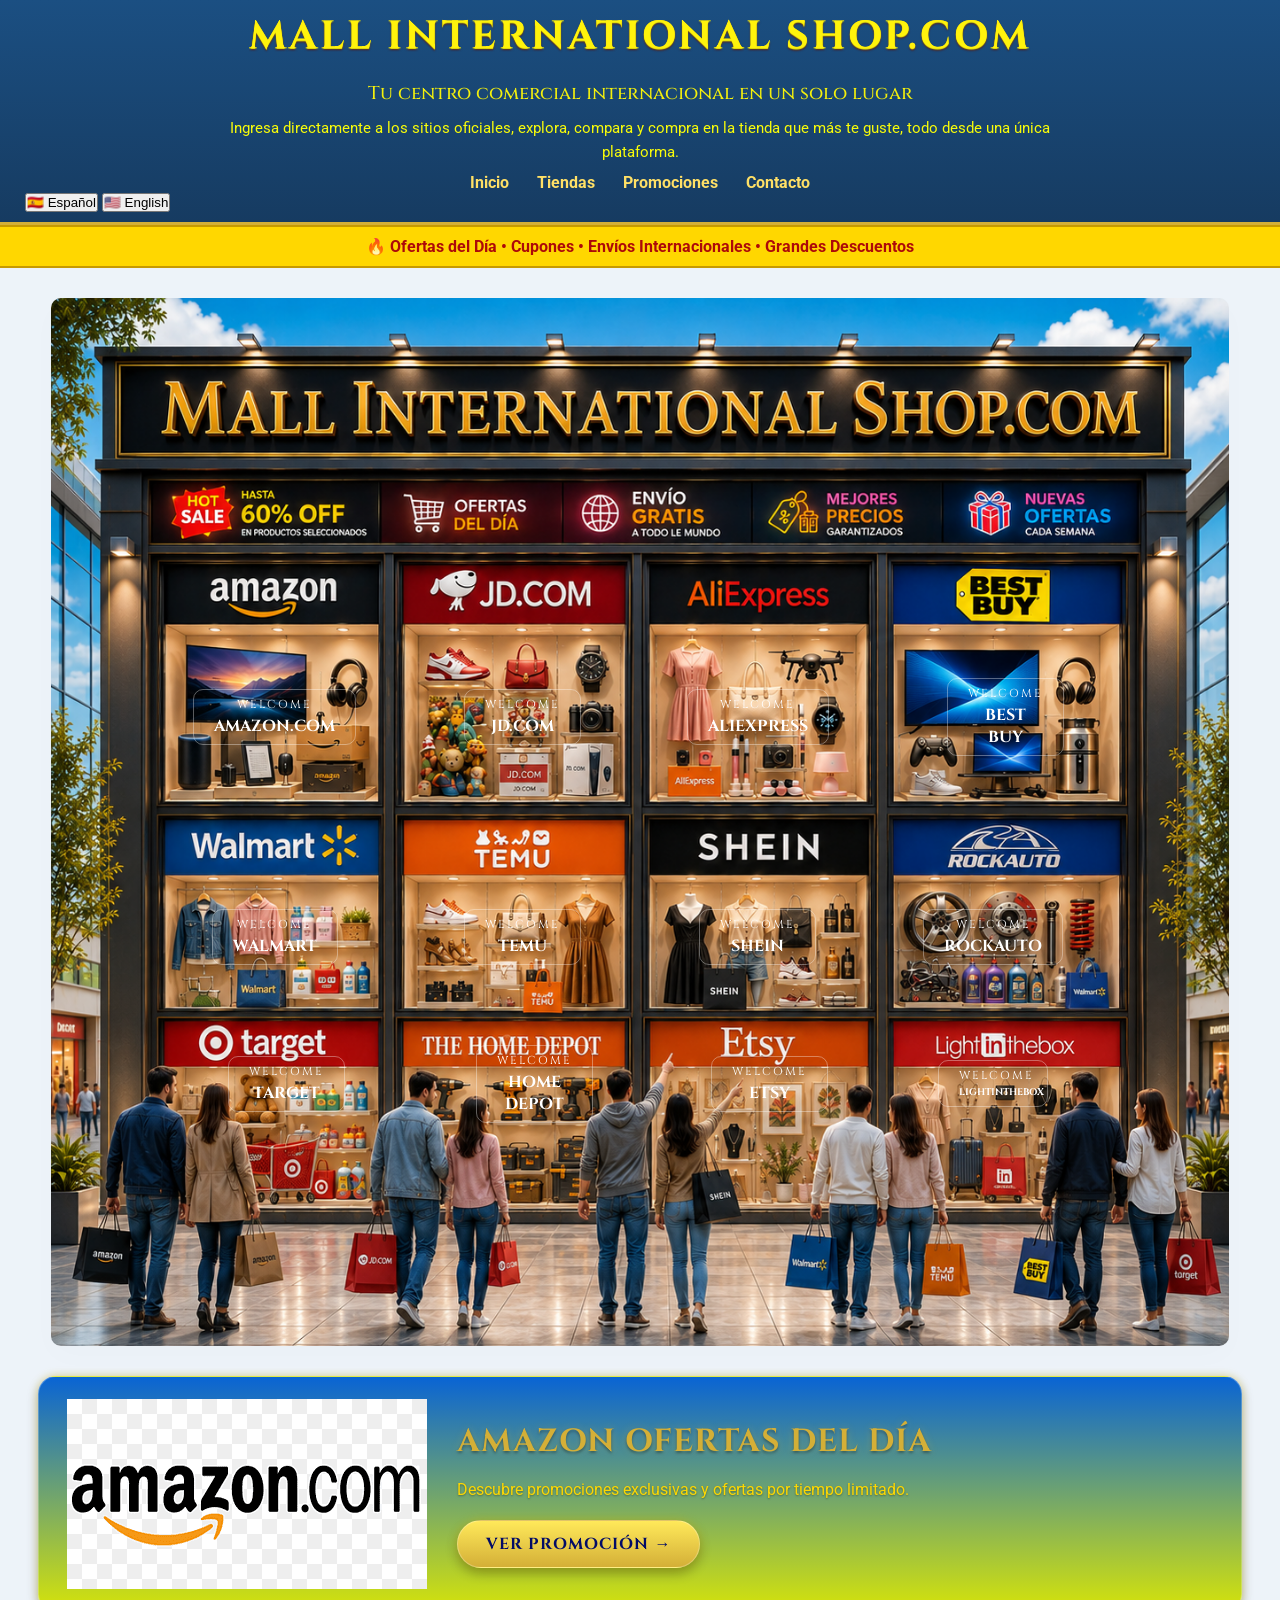
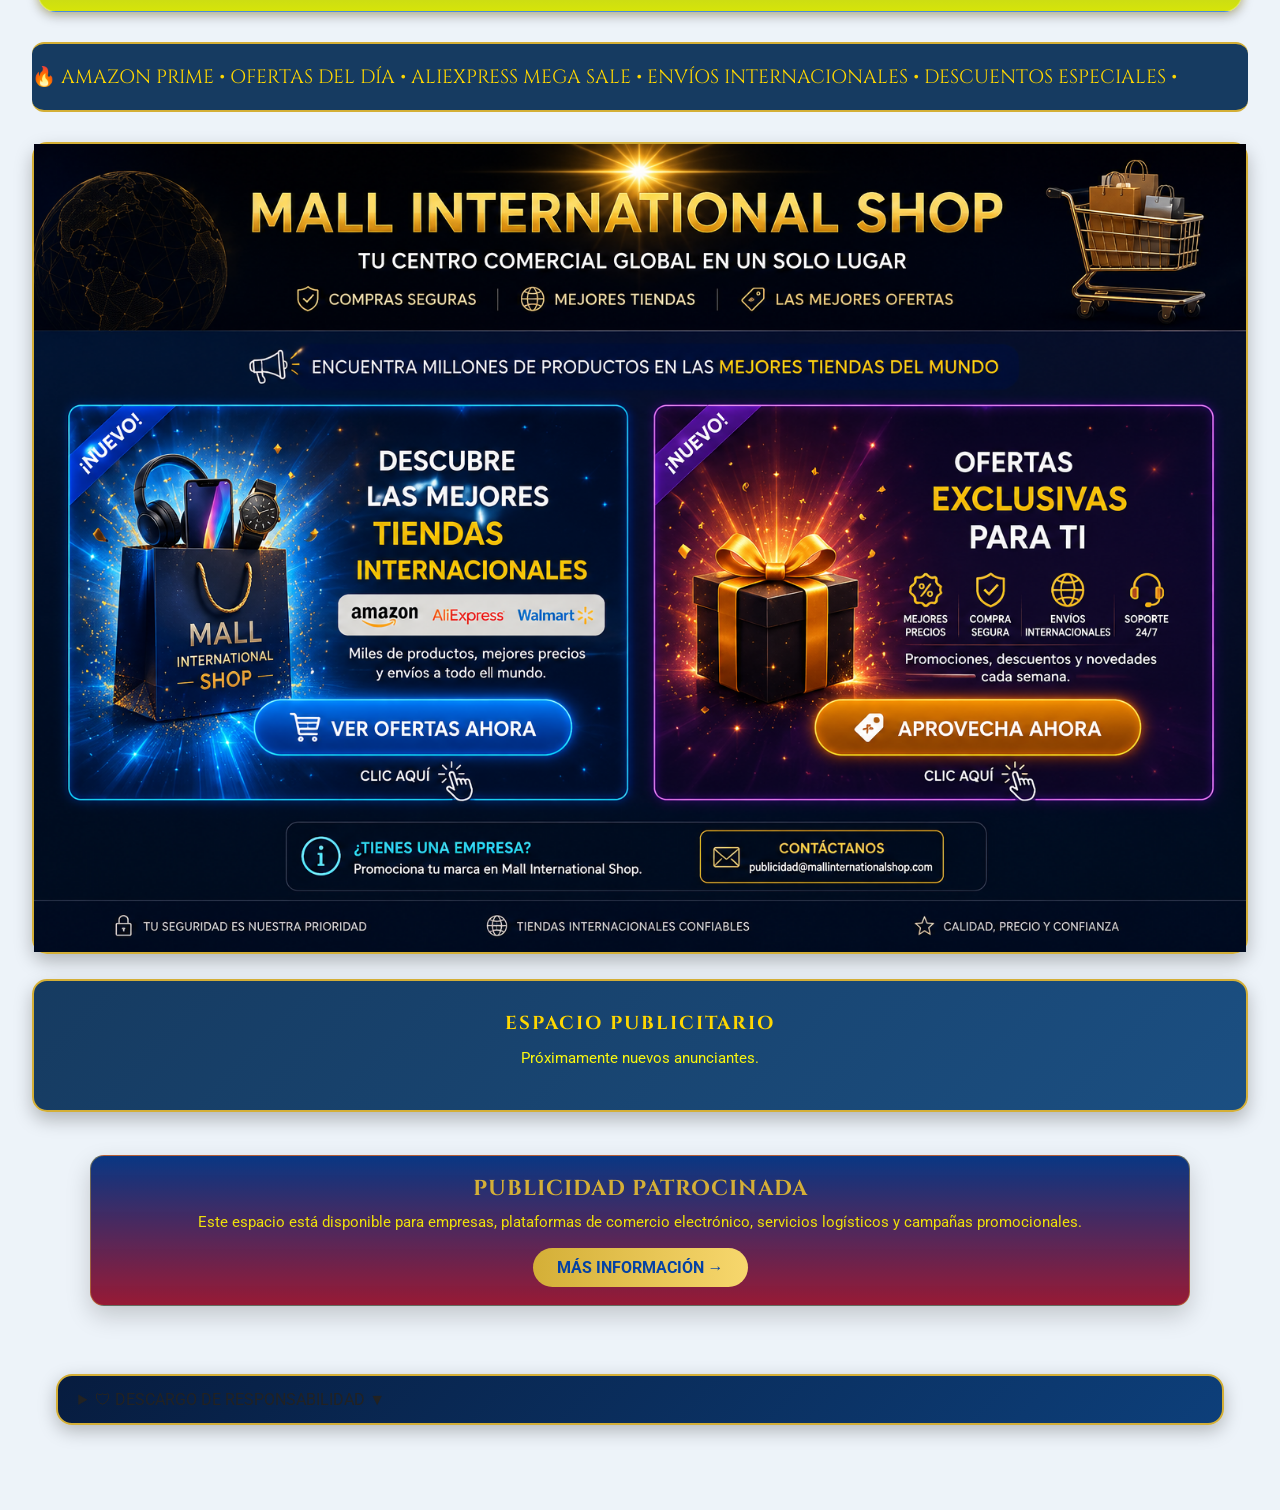
==== commit 2834cd75: "Integrar Cloudflare Web Analytics" ====
--- a/index.html
+++ b/index.html
@@ -863,10 +863,14 @@
 
 <script src="js/estadisticas.js"></script>
 
-<script src="js/idioma.js"></script>
+<!-- Cloudflare Web Analytics -->
+<script type="module"
+    src="https://static.cloudflareinsights.com/beacon.min.js"
+    data-cf-beacon='{"token": "aa35350d8c5242aba44d8d04f737f373"}'>
+</script>
+<!-- End Cloudflare Web Analytics -->
 
 </body>
 
 </html>
-              
-    
+
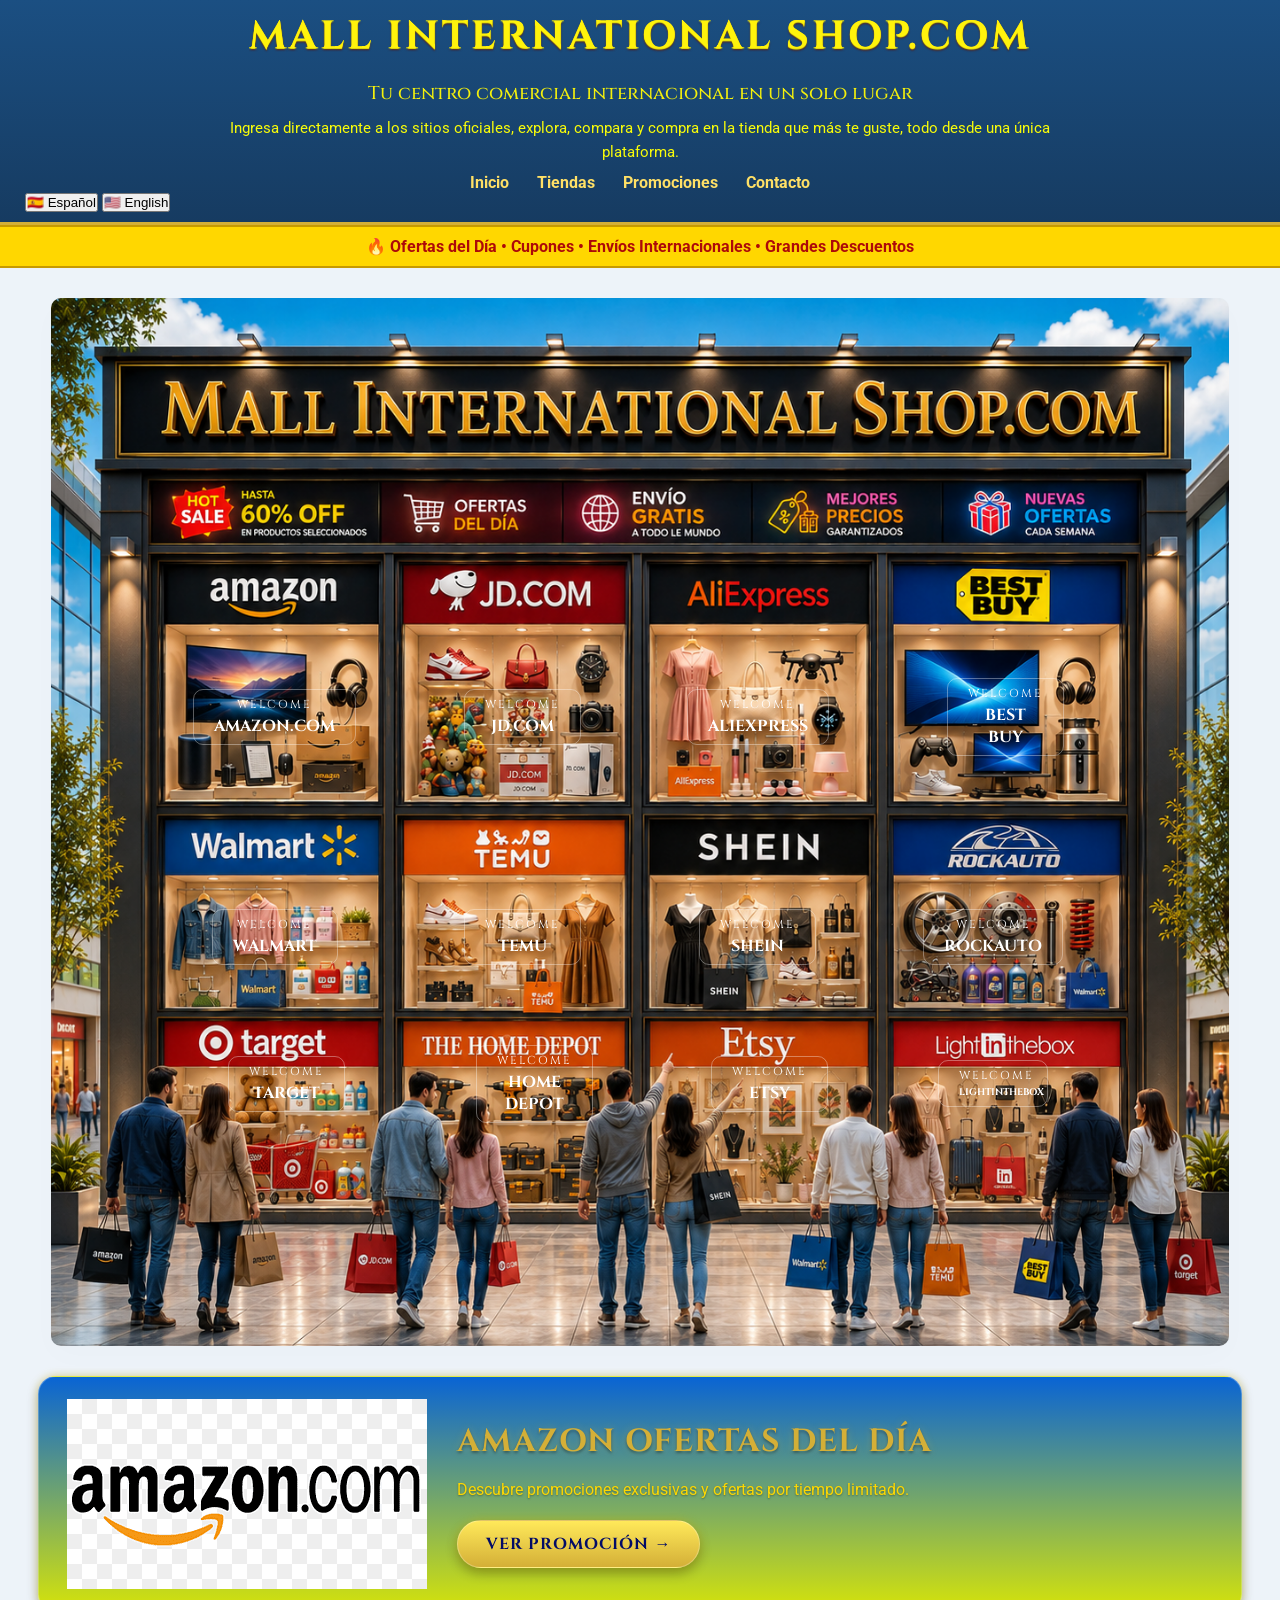
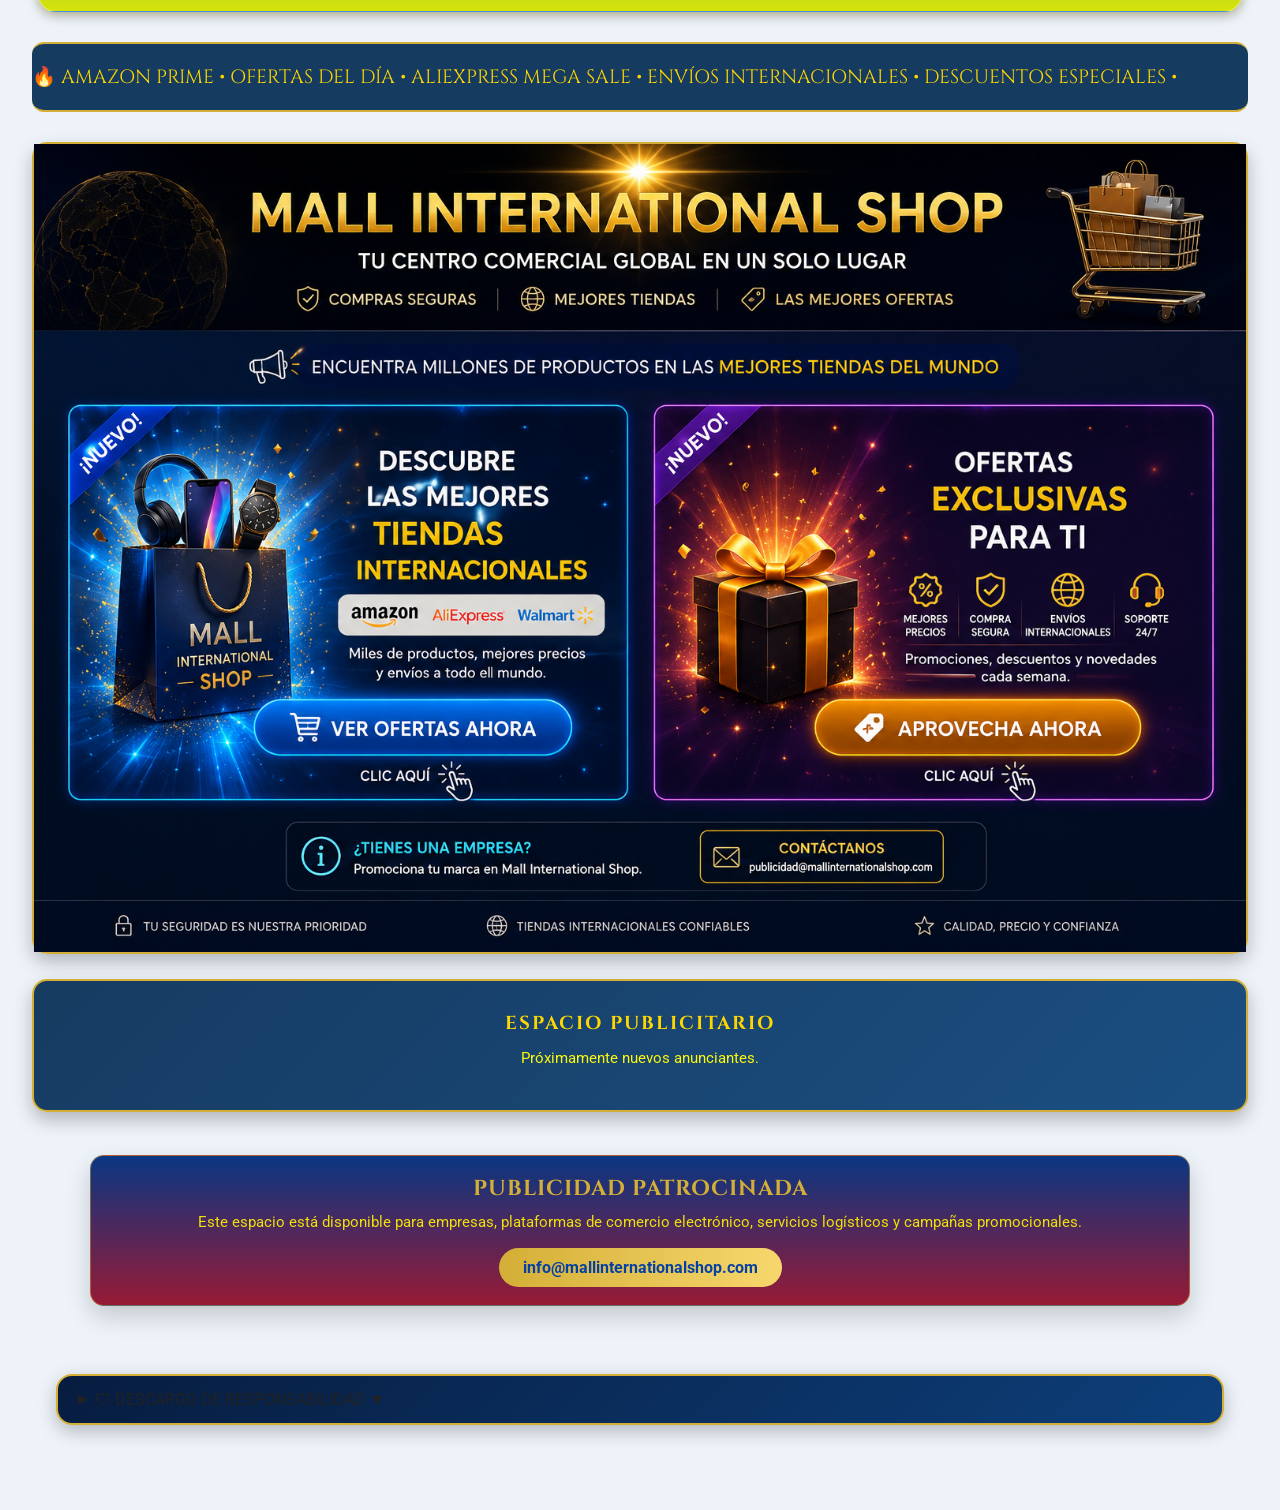
==== commit f7f85525: "Actualizar correo corporativo de contacto" ====
--- a/index.html
+++ b/index.html
@@ -660,11 +660,10 @@
             electrónico, servicios logísticos y campañas promocionales.
         </p>
 
-        <a href="mailto:publicidad@mallinternationalshop.com"
-           data-i18n="publicidadInformacion">
-            MÁS INFORMACIÓN →
-        </a>
-
+        <a href="mailto:info@mallinternationalshop.com">
+             info@mallinternationalshop.com
+             
+       </a>
     </div>
 
 </section>
@@ -825,10 +824,10 @@
                 <strong data-i18n="contactoLegal">
                     Contacto:
                 </strong>
-               <a href="mailto:info.mallinternationalshop.com@gmail.com">
-                info.mallinternationalshop.com@gmail.com
-            </a>
-            </div>
+                <a href="mailto:info@mallinternationalshop.com">
+                      info@mallinternationalshop.com
+                </a>
+         </div>
 
 
         </div>
